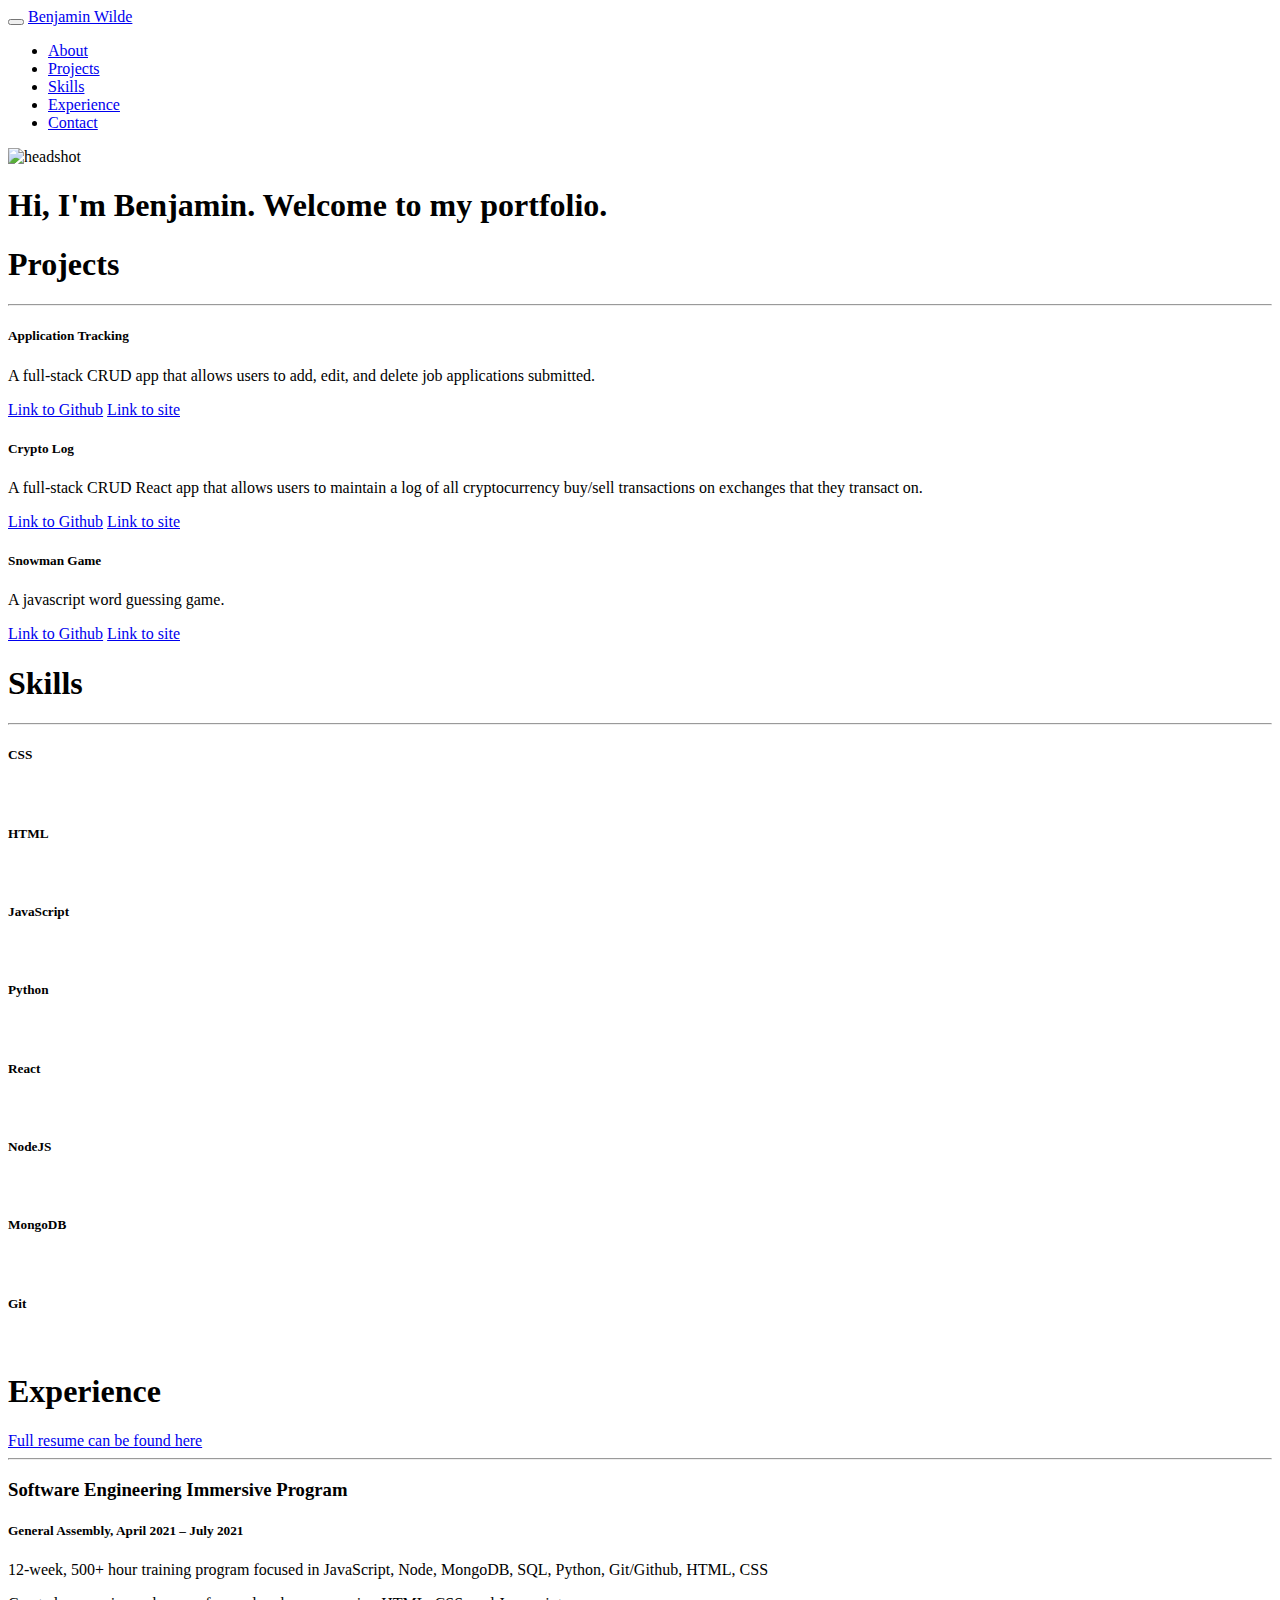
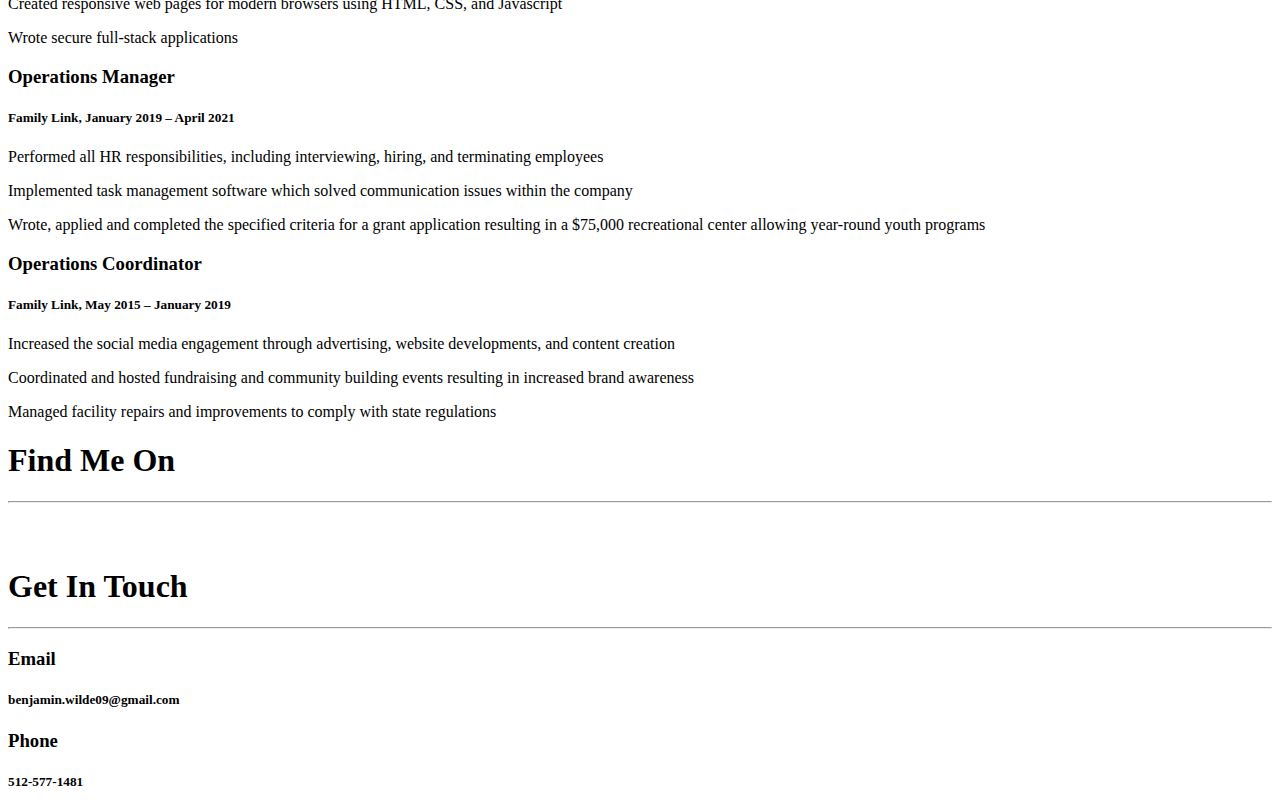
==== portfolio/index.html @ c8e0221e "majority of content added" ====
<!DOCTYPE html>
<html lang="en">
<head>
    <meta charset="UTF-8">
    <meta http-equiv="X-UA-Compatible" content="IE=edge">
    <meta name="viewport" content="width=device-width, initial-scale=1.0">
    <script src="https://code.jquery.com/jquery-3.3.1.slim.min.js" integrity="sha384-q8i/X+965DzO0rT7abK41JStQIAqVgRVzpbzo5smXKp4YfRvH+8abtTE1Pi6jizo" crossorigin="anonymous"></script>
    <script src="https://cdnjs.cloudflare.com/ajax/libs/popper.js/1.14.7/umd/popper.min.js" integrity="sha384-UO2eT0CpHqdSJQ6hJty5KVphtPhzWj9WO1clHTMGa3JDZwrnQq4sF86dIHNDz0W1" crossorigin="anonymous"></script>
    <script src="https://stackpath.bootstrapcdn.com/bootstrap/4.3.1/js/bootstrap.min.js" integrity="sha384-JjSmVgyd0p3pXB1rRibZUAYoIIy6OrQ6VrjIEaFf/nJGzIxFDsf4x0xIM+B07jRM" crossorigin="anonymous"></script>
    <link rel="stylesheet" href="https://stackpath.bootstrapcdn.com/bootstrap/4.1.3/css/bootstrap.min.css" integrity="sha384-MCw98/SFnGE8fJT3GXwEOngsV7Zt27NXFoaoApmYm81iuXoPkFOJwJ8ERdknLPMO" crossorigin="anonymous">
    <link rel="stylesheet" href="/css/main.css">
    <link rel="stylesheet" href="https://cdn.jsdelivr.net/gh/devicons/devicon@v2.12.0/devicon.min.css">

    <title>Benjamin Wilde Portfolio</title>

</head>
<body>
    <div class="container-fluid p-0"></div>
        
        <nav class="navbar navbar-expand-md navbar-dark bg-dark sticky-top">

            <button class="navbar-toggler" data-toggle="collapse" data-target="#collapse_target">
                <span class="navbar-toggler-icon"></span>
            </button>

            <a href="#" class="navbar-brand">Benjamin Wilde</a>
            <div class="collapse navbar-collapse" id="collapse_target">
                <ul class="navbar-nav">
                    <li class="nav-item">
                        <a class="nav-link" href="#">About</a>
                    </li>
                    <li class="nav-item">
                        <a class="nav-link" href="#">Projects</a>
                    </li>
                    <li class="nav-item">
                        <a class="nav-link" href="#">Skills</a>
                    </li>       
                    <li class="nav-item">
                        <a class="nav-link" href="#">Experience</a>
                    </li>    
                    <li class="nav-item">
                        <a class="nav-link" href="#">Contact</a>
                    </li>               
                </ul>
            </div>
            
        </nav>
        <div class="header jumbotron">
            <img class="headshot img-fluid" src="https://i.ibb.co/wpBphW6/IMG-5333.png" alt="headshot" />
            <h1>Hi, I'm Benjamin. Welcome to my portfolio.</h1>
        </div>
        <div class="main">
            <div class="projects jumbotron">
                <h1 class="display-4">Projects</h1>
                <hr class="my-4">
                <div class="row">
                    <div class="col">
                        <h5>Application Tracking</h5>
                        <p>A full-stack CRUD app that allows users to add, edit, and delete job applications submitted.</p> 
                        <a href="https://github.com/benjaminwilde01/application-logger">Link to Github</a>
                        <a href="https://application-log.herokuapp.com/">Link to site</a>
                    </div>
                    <div class="col">
                        <h5>Crypto Log</h5>
                        <p>A full-stack CRUD React app that allows users to maintain a log of all cryptocurrency buy/sell transactions on exchanges that they transact on.</p>
                        <a href="https://github.com/benjaminwilde01/cryptolog_frontend">Link to Github</a>
                        <a href="https://cryptolog-frontend.herokuapp.com/">Link to site</a>
                    </div>
                    <div class="col">
                        <h5>Snowman Game</h5>
                        <p>A javascript word guessing game.</p> 
                        <a href="https://github.com/benjaminwilde01/benjaminwilde01.github.io/tree/main/snowman-project">Link to Github</a>
                        <a href="https://benjaminwilde01.github.io/snowman-project/">Link to site</a>
                    </div>
                </div>
            </div>
            <div class="skills jumbotron card">
                <h1 class="display-4">Skills</h1>
                <hr class="my-4">
                <div class="card-deck">
                    <div class="card">
                      <div class="card-body">
                        <h5 class="card-title">CSS</h5>
                        <img src="/images/css3-original-wordmark.svg" alt="">
                      </div>
                    </div>
                    <div class="card">
                      <div class="card-body">
                        <h5 class="card-title">HTML</h5>
                        <img src="/images/html5-original-wordmark.svg" alt="">
                      </div>
                    </div>
                    <div class="card">
                      <div class="card-body">
                        <h5 class="card-title">JavaScript</h5>
                        <img src="/images/javascript-original.svg" alt="">
                      </div>
                    </div>
                    <div class="card">
                        <div class="card-body">
                          <h5 class="card-title">Python</h5>
                          <img src="/images/python-original-wordmark.svg" alt="">
                        </div>    
                    </div>
                    <div class="card">
                        <div class="card-body">
                          <h5 class="card-title">React</h5>
                          <img src="/images/react-original-wordmark.svg" alt="">
                        </div>
                    </div>
                    <div class="card">
                        <div class="card-body">
                          <h5 class="card-title">NodeJS</h5>
                          <img src="/images/nodejs-original-wordmark.svg" alt="">
                        </div>
                    </div>
                    <div class="card">
                        <div class="card-body">
                          <h5 class="card-title">MongoDB</h5>
                          <img src="/images/mongodb-original-wordmark.svg" alt="">
                        </div>
                    </div>
                    <div class="card">
                        <div class="card-body">
                          <h5 class="card-title">Git</h5>
                          <img src="/images/git-original-wordmark.svg" alt="">
                        </div>
                    </div>
                </div>
              </div>
            </div>
            <div class="resume jumbotron">
                <h1 class="display-4">Experience</h1>
                <a href="https://docs.google.com/document/d/e/2PACX-1vTeGY0qWVlQSpxDHQ1iliQpI2ZgvVaUYCv6puVXM-5nTnV9jW1PIxCT_730iiX_w5HFWIU5w8dcYHte/pub">Full resume can be found here</a>

                <hr class="my-4">
                <div class="row">
                    <div class="col">
                        <h3>Software Engineering Immersive Program</h3>
                        <h5>General Assembly, April 2021 – July 2021</h5>
                        <p>12-week, 500+ hour training program focused in JavaScript, Node, MongoDB, SQL, Python,
                        Git/Github, HTML, CSS</p>
                        <p>Created responsive web pages for modern browsers using HTML, CSS, and Javascript</p>
                        <p>Wrote secure full-stack applications</p>
                    </div>
                    <div class="col">
                        <h3>Operations Manager</h3>
                        <h5>Family Link, January 2019 – April 2021</h5>
                        <p>Performed all HR responsibilities, including interviewing, hiring, and terminating
                        employees</p>
                        <p>Implemented task management software which solved communication issues within the
                        company</p>
                        <p>Wrote, applied and completed the specified criteria for a grant application resulting in a
                        $75,000 recreational center allowing year-round youth programs</p>
                    </div>
                    <div class="col">
                        <h3>Operations Coordinator</h3>
                        <h5>Family Link, May 2015 – January 2019</h5>
                        <p>Increased the social media engagement through advertising, website developments, and content
                        creation</p>
                        <p>Coordinated and hosted fundraising and community building events resulting in increased brand
                        awareness</p>
                        <p>Managed facility repairs and improvements to comply with state regulations</p>
                    </div>
                </div>
            </div>
            <div class="find-me jumbotron">
                <h1 class="display-4">Find Me On</h1>
                <hr class="my-4">
                <div class="row" style="width: 50%;">
                    <div class="col">
                      <div class="card-body" style="width: 100%;">
                            <a href="https://www.linkedin.com/in/benjamin-wilde/"><img src="/images/linkedin-original-wordmark.svg" alt=""></a>
                      </div>
                    </div>
                    <div class="col">
                        <div class="card-body" style="width: 100%;">
                              <a href="https://github.com/benjaminwilde01"><img src="/images/github-original-wordmark.svg" alt=""></a>
                        </div>
                    </div>
                </div>
            </div>
            <div class="resume jumbotron">
                <h1 class="display-4">Get In Touch</h1>
                <hr class="my-4">
                <div class="row">
                    <div class="col">
                        <h3>Email</h3>
                        <h5>benjamin.wilde09@gmail.com</h5>
                    </div>
                    <div class="col">
                        <h3>Phone</h3>
                        <h5>512-577-1481</h5>
                </div>
            </div>
        </div>
        
    </div>
    
</body>
</html>
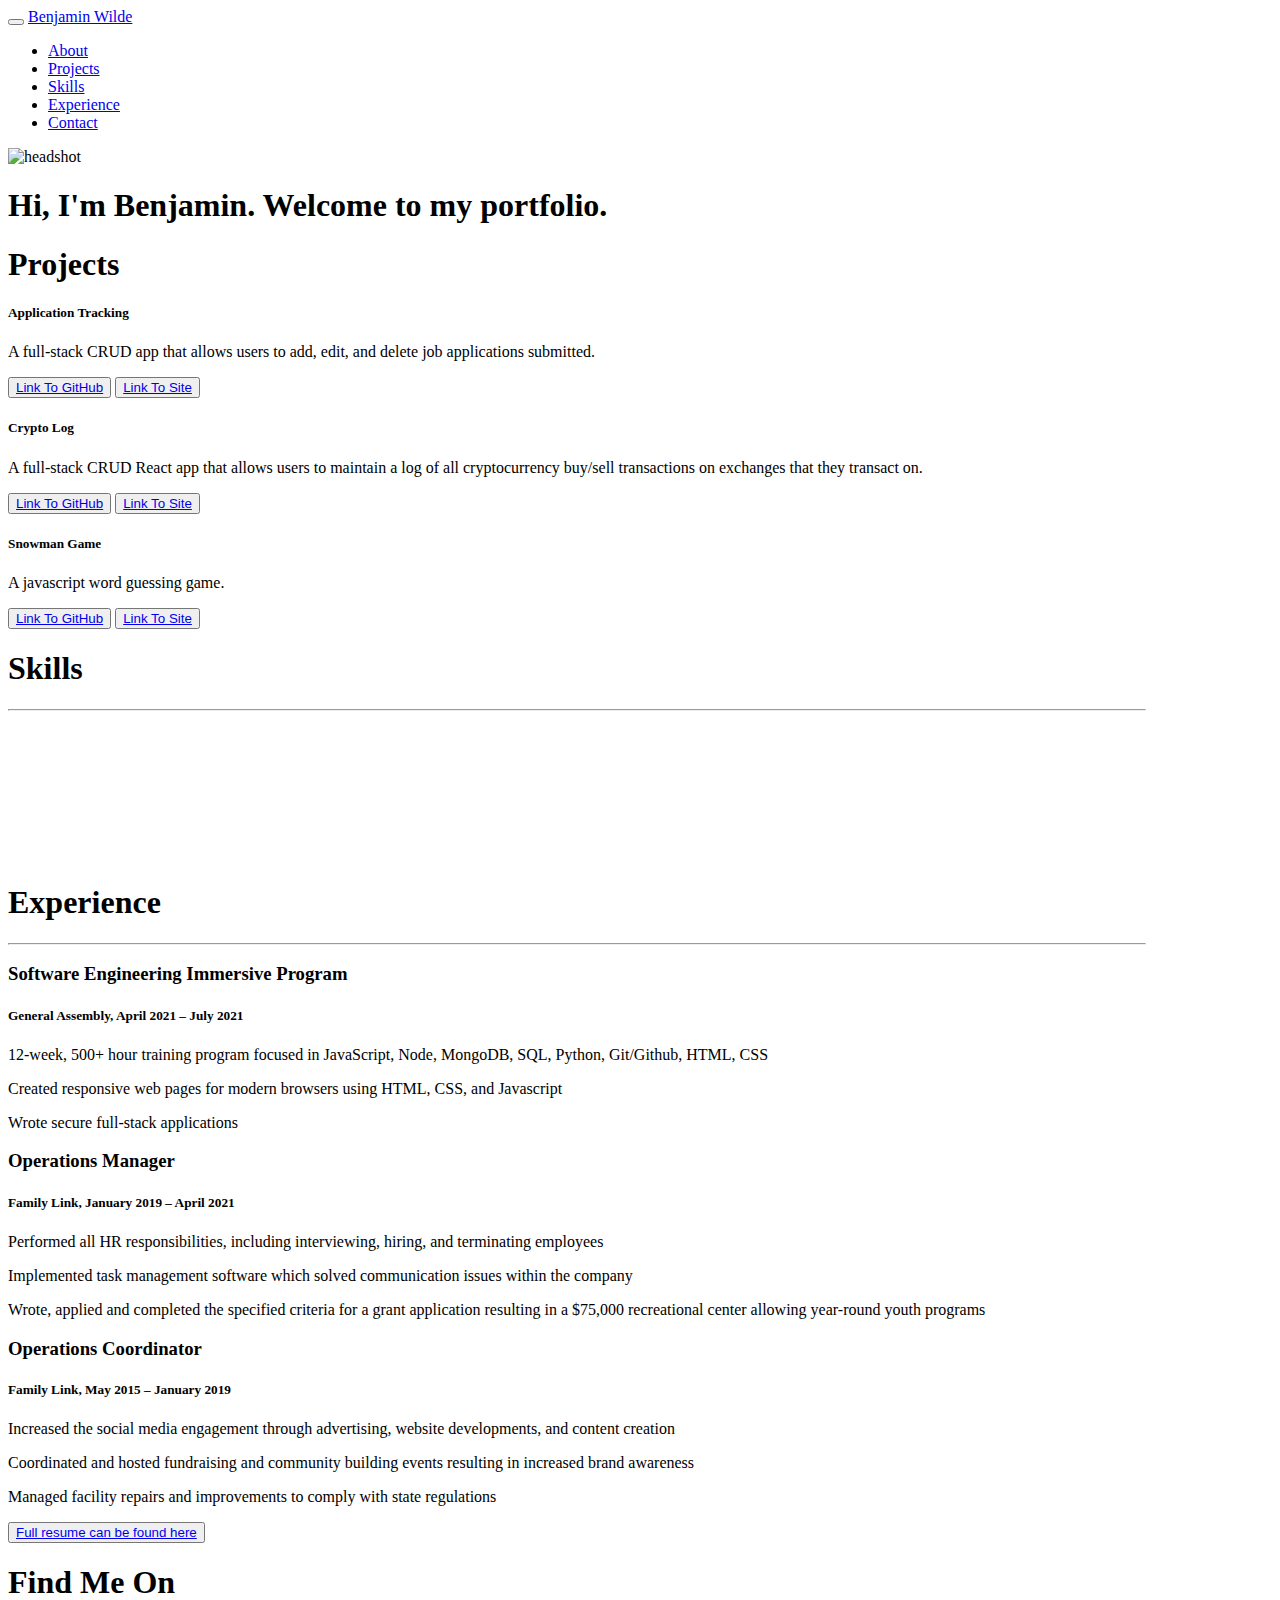
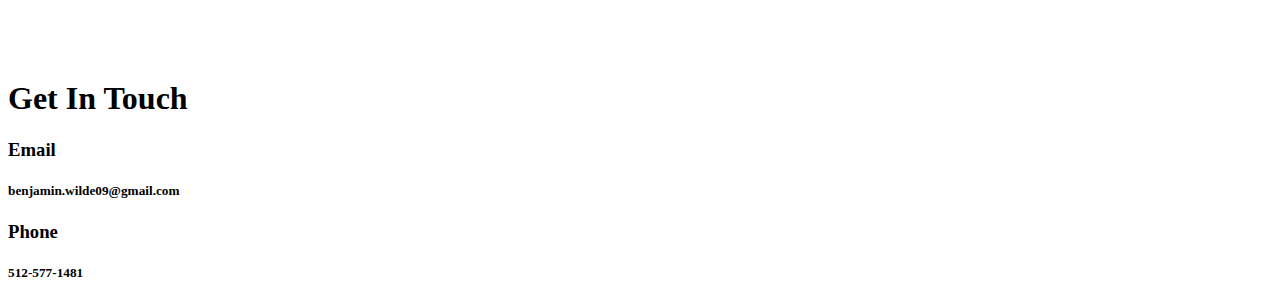
==== commit 9f518c25: "more content added" ====
--- a/portfolio/index.html
+++ b/portfolio/index.html
@@ -15,7 +15,7 @@
 
 </head>
 <body>
-    <div class="container-fluid p-0"></div>
+    <div class="main d-flex container-fluid p-0"></div>
         
         <nav class="navbar navbar-expand-md navbar-dark bg-dark sticky-top">
 
@@ -45,94 +45,121 @@
             </div>
             
         </nav>
-        <div class="header jumbotron">
-            <img class="headshot img-fluid" src="https://i.ibb.co/wpBphW6/IMG-5333.png" alt="headshot" />
-            <h1>Hi, I'm Benjamin. Welcome to my portfolio.</h1>
+        <div class="d-flex header jumbotron" style="width: 90%;">
+            <img class="d-flex headshot img-responsive" src="https://i.ibb.co/wpBphW6/IMG-5333.png" alt="headshot" />
+            <h1 class="intro">Hi, I'm Benjamin. Welcome to my portfolio.</h1>
         </div>
-        <div class="main">
-            <div class="projects jumbotron">
+        
+        <div class="d-flex body" style="width: 90%;">
+            <div class="d-flex projects jumbotron card" style="width: 100%;">
                 <h1 class="display-4">Projects</h1>
-                <hr class="my-4">
-                <div class="row">
-                    <div class="col">
-                        <h5>Application Tracking</h5>
-                        <p>A full-stack CRUD app that allows users to add, edit, and delete job applications submitted.</p> 
-                        <a href="https://github.com/benjaminwilde01/application-logger">Link to Github</a>
-                        <a href="https://application-log.herokuapp.com/">Link to site</a>
-                    </div>
-                    <div class="col">
-                        <h5>Crypto Log</h5>
-                        <p>A full-stack CRUD React app that allows users to maintain a log of all cryptocurrency buy/sell transactions on exchanges that they transact on.</p>
-                        <a href="https://github.com/benjaminwilde01/cryptolog_frontend">Link to Github</a>
-                        <a href="https://cryptolog-frontend.herokuapp.com/">Link to site</a>
-                    </div>
-                    <div class="col">
-                        <h5>Snowman Game</h5>
-                        <p>A javascript word guessing game.</p> 
-                        <a href="https://github.com/benjaminwilde01/benjaminwilde01.github.io/tree/main/snowman-project">Link to Github</a>
-                        <a href="https://benjaminwilde01.github.io/snowman-project/">Link to site</a>
-                    </div>
-                </div>
-            </div>
-            <div class="skills jumbotron card">
+                <div class="d-flex cards card-deck">
+                    <div class="row justify-content-md-center">
+                        <div class="col">
+                            <div class="card">
+                                <div class="card-body">
+                                    <h5 class="card-title centered-text">Application Tracking</h5>
+                                    <p class="card-text">A full-stack CRUD app that allows users to add, edit, and delete job applications submitted.</p> 
+                                    <div class="buttons">
+                                        <button class="project-btn btn btn-dark"><a href="https://github.com/benjaminwilde01/application-logger">Link To GitHub</a></button>
+                                        <button class="project-btn btn btn-dark"><a href="https://application-log.herokuapp.com/">Link To Site</a></button>
+                                    </div>
+                                </div>
+                            </div>
+                        </div>
+                        <div class="col">
+                            <div class="card">
+                                <div class="card-body">
+                                    <h5 class="card-title centered-text">Crypto Log</h5>
+                                    <p class="card-text">A full-stack CRUD React app that allows users to maintain a log of all cryptocurrency buy/sell transactions on exchanges that they transact on.</p>
+                                    <div class="buttons">
+                                        <button class="project-btn btn btn-dark"><a href="https://github.com/benjaminwilde01/cryptolog_frontend">Link To GitHub</a></button>
+                                        <button class="project-btn btn btn-dark"><a href="https://cryptolog-frontend.herokuapp.com/">Link To Site</a></button>
+                                    </div>   
+                                </div>
+                            </div>
+                        </div>
+                        <div class="col">
+                            <div class="card">
+                                <div class="card-body">
+                                    <h5 class="card-title centered-text">Snowman Game</h5>
+                                    <p class="card-text">A javascript word guessing game.</p>
+                                    <div class="buttons">
+                                        <button class="project-btn btn btn-dark"><a href="https://github.com/benjaminwilde01/benjaminwilde01.github.io/tree/main/snowman-project">Link To GitHub</a></button>
+                                        <button class="project-btn btn btn-dark"><a href="https://benjaminwilde01.github.io/snowman-project/">Link To Site</a></button>
+                                    </div>
+                                </div>
+                            </div>
+                        </div>  
+                    </div>      
+                </div> 
+            </div>
+            <div class="skills jumbotron card" style="width: 100%;">
                 <h1 class="display-4">Skills</h1>
                 <hr class="my-4">
-                <div class="card-deck">
-                    <div class="card">
-                      <div class="card-body">
-                        <h5 class="card-title">CSS</h5>
-                        <img src="/images/css3-original-wordmark.svg" alt="">
-                      </div>
-                    </div>
-                    <div class="card">
-                      <div class="card-body">
-                        <h5 class="card-title">HTML</h5>
-                        <img src="/images/html5-original-wordmark.svg" alt="">
-                      </div>
-                    </div>
-                    <div class="card">
-                      <div class="card-body">
-                        <h5 class="card-title">JavaScript</h5>
-                        <img src="/images/javascript-original.svg" alt="">
-                      </div>
-                    </div>
-                    <div class="card">
-                        <div class="card-body">
-                          <h5 class="card-title">Python</h5>
-                          <img src="/images/python-original-wordmark.svg" alt="">
-                        </div>    
-                    </div>
-                    <div class="card">
-                        <div class="card-body">
-                          <h5 class="card-title">React</h5>
-                          <img src="/images/react-original-wordmark.svg" alt="">
-                        </div>
-                    </div>
-                    <div class="card">
-                        <div class="card-body">
-                          <h5 class="card-title">NodeJS</h5>
-                          <img src="/images/nodejs-original-wordmark.svg" alt="">
-                        </div>
-                    </div>
-                    <div class="card">
-                        <div class="card-body">
-                          <h5 class="card-title">MongoDB</h5>
-                          <img src="/images/mongodb-original-wordmark.svg" alt="">
-                        </div>
-                    </div>
-                    <div class="card">
-                        <div class="card-body">
-                          <h5 class="card-title">Git</h5>
-                          <img src="/images/git-original-wordmark.svg" alt="">
-                        </div>
-                    </div>
-                </div>
-              </div>
-            </div>
-            <div class="resume jumbotron">
+                    <div class="card-deck">
+                        <div class="d-flex row skill-cards">
+                            <div class="col-sm-3">
+                                <div class="card">
+                                    <div class="card-body">
+                                    <img src="/images/css3-original-wordmark.svg" alt="">
+                                    </div>
+                                </div>
+                            </div>
+                            <div class="col-sm-3">
+                                <div class="card">
+                                    <div class="card-body">
+                                        <img src="/images/html5-original-wordmark.svg" alt="">
+                                    </div>
+                                </div>
+                            </div>
+                            <div class="col-sm-3">
+                                <div class="card">
+                                    <div class="card-body">
+                                        <img src="/images/javascript-original.svg" alt="">
+                                    </div>
+                                </div>
+                            </div>  
+                            <div class="col-sm-3">
+                                <div class="card">
+                                    <div class="card-body">
+                                        <img src="/images/python-original-wordmark.svg" alt="">
+                                    </div>    
+                                </div>
+                            </div>   
+                            <div class="col-sm-3">
+                                <div class="card">
+                                    <div class="card-body">
+                                        <img src="/images/react-original-wordmark.svg" alt="">
+                                    </div>
+                                </div>
+                            </div>
+                            <div class="col-sm-3">
+                                <div class="card">
+                                    <div class="card-body">
+                                        <img src="/images/nodejs-original-wordmark.svg" alt="">
+                                    </div>
+                                </div>
+                            </div>
+                            <div class="col-sm-3">
+                                <div class="card">
+                                    <div class="card-body">
+                                        <img src="/images/mongodb-original-wordmark.svg" alt="">
+                                    </div>
+                                </div>
+                            </div>  
+                            <div class="col-sm-3">
+                                <div class="card">
+                                    <div class="card-body">
+                                        <img src="/images/git-original-wordmark.svg" alt="">
+                                    </div>
+                                </div>
+                            </div> 
+                        </div> 
+                    </div> 
+            </div>
+            <div class="d-flex experience jumbotron">
                 <h1 class="display-4">Experience</h1>
-                <a href="https://docs.google.com/document/d/e/2PACX-1vTeGY0qWVlQSpxDHQ1iliQpI2ZgvVaUYCv6puVXM-5nTnV9jW1PIxCT_730iiX_w5HFWIU5w8dcYHte/pub">Full resume can be found here</a>
-
                 <hr class="my-4">
                 <div class="row">
                     <div class="col">
@@ -163,11 +190,11 @@
                         <p>Managed facility repairs and improvements to comply with state regulations</p>
                     </div>
                 </div>
-            </div>
-            <div class="find-me jumbotron">
+                <button class="project-btn btn btn-dark"><a href="https://docs.google.com/document/d/e/2PACX-1vTeGY0qWVlQSpxDHQ1iliQpI2ZgvVaUYCv6puVXM-5nTnV9jW1PIxCT_730iiX_w5HFWIU5w8dcYHte/pub">Full resume can be found here</a></button>
+            </div>
+            <div class="find-me jumbotron" style="width: 100%;">
                 <h1 class="display-4">Find Me On</h1>
-                <hr class="my-4">
-                <div class="row" style="width: 50%;">
+                <div class="contact-images row">
                     <div class="col">
                       <div class="card-body" style="width: 100%;">
                             <a href="https://www.linkedin.com/in/benjamin-wilde/"><img src="/images/linkedin-original-wordmark.svg" alt=""></a>
@@ -180,9 +207,8 @@
                     </div>
                 </div>
             </div>
-            <div class="resume jumbotron">
+            <div class="get-in-touch jumbotron" style="width: 100%;">
                 <h1 class="display-4">Get In Touch</h1>
-                <hr class="my-4">
                 <div class="row">
                     <div class="col">
                         <h3>Email</h3>
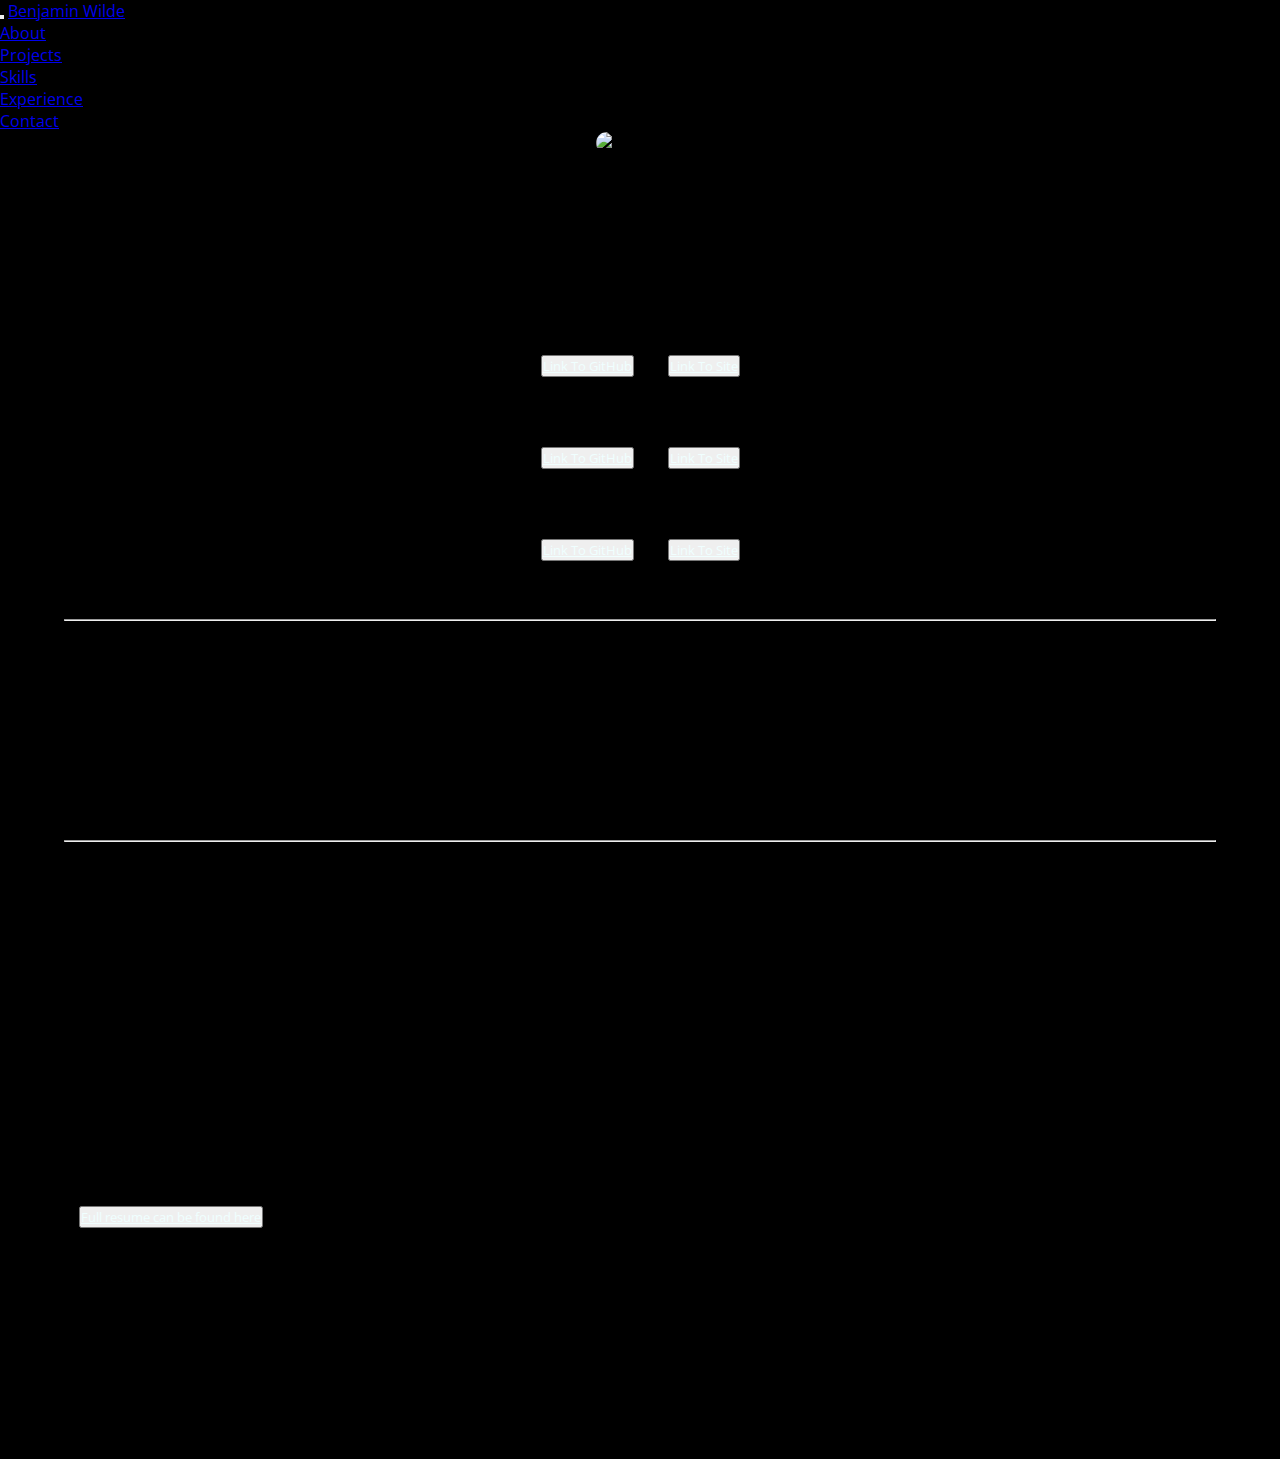
==== commit bae10cd1: "fixed css path" ====
--- a/portfolio/index.html
+++ b/portfolio/index.html
@@ -8,8 +8,11 @@
     <script src="https://cdnjs.cloudflare.com/ajax/libs/popper.js/1.14.7/umd/popper.min.js" integrity="sha384-UO2eT0CpHqdSJQ6hJty5KVphtPhzWj9WO1clHTMGa3JDZwrnQq4sF86dIHNDz0W1" crossorigin="anonymous"></script>
     <script src="https://stackpath.bootstrapcdn.com/bootstrap/4.3.1/js/bootstrap.min.js" integrity="sha384-JjSmVgyd0p3pXB1rRibZUAYoIIy6OrQ6VrjIEaFf/nJGzIxFDsf4x0xIM+B07jRM" crossorigin="anonymous"></script>
     <link rel="stylesheet" href="https://stackpath.bootstrapcdn.com/bootstrap/4.1.3/css/bootstrap.min.css" integrity="sha384-MCw98/SFnGE8fJT3GXwEOngsV7Zt27NXFoaoApmYm81iuXoPkFOJwJ8ERdknLPMO" crossorigin="anonymous">
-    <link rel="stylesheet" href="/css/main.css">
+    <link rel="stylesheet" href="css/main.css">
     <link rel="stylesheet" href="https://cdn.jsdelivr.net/gh/devicons/devicon@v2.12.0/devicon.min.css">
+    <link rel="preconnect" href="https://fonts.googleapis.com">
+    <link rel="preconnect" href="https://fonts.gstatic.com" crossorigin>
+    <link href="https://fonts.googleapis.com/css2?family=Open+Sans:ital,wght@0,400;0,700;1,600&display=swap" rel="stylesheet">
 
     <title>Benjamin Wilde Portfolio</title>
 
@@ -17,7 +20,7 @@
 <body>
     <div class="main d-flex container-fluid p-0"></div>
         
-        <nav class="navbar navbar-expand-md navbar-dark bg-dark sticky-top">
+        <nav class="navbar navbar-expand-md navbar-light bg-light sticky-top">
 
             <button class="navbar-toggler" data-toggle="collapse" data-target="#collapse_target">
                 <span class="navbar-toggler-icon"></span>
--- a/portfolio/css/main.css
+++ b/portfolio/css/main.css
@@ -0,0 +1,112 @@
+* {
+    margin: 0;
+    padding: 0;
+    font-family: 'Open Sans', sans-serif;
+    
+}
+
+body {
+    background-color: black;
+}
+
+.main {
+    width: 100%;
+}
+
+.navbar {
+    width: 100%;
+    color: black;
+}
+
+/* .jumbotron {
+    margin-bottom: 0px;
+} */
+
+.intro {
+    padding-top: 60px;
+}
+
+.headshot {
+    width: 20%;
+    justify-content: center;
+    border-radius: 32px;
+}
+
+.header {
+    flex-direction: column;
+    text-align: center;
+    margin-left: auto;
+    margin-right: auto;
+    align-items: center;
+}
+
+.body {
+    flex-direction: column;
+    /* text-align: center; */
+    margin-left: auto;
+    margin-right: auto;
+    align-items: center;
+}
+
+.experience {
+    flex-direction: column;
+    margin-left: auto;
+    margin-right: auto;
+    align-items: center;
+}
+
+.skills {
+    flex-direction: column;
+    margin-left: auto;
+    margin-right: auto;
+    align-items: center;
+}
+
+.projects {
+    flex-direction: column;
+    margin-left: auto;
+    margin-right: auto;
+    align-items: center;
+}
+
+.buttons {
+    text-align: center;
+}
+
+.project-btn {
+    display: inline-block;
+    color: azure;
+    margin: 15px;
+}
+
+.project-btn a {
+    color: azure;
+    /* width: 20%; */
+}
+
+.centered-text {
+    text-align: center;
+    font-weight: bold;
+}
+
+.find-me {
+    text-align: center;
+    flex-direction: column;
+    margin-left: auto;
+    margin-right: auto;
+    align-items: center;
+}
+
+.contact-images {
+    margin-left: auto;
+    margin-right: auto;
+    align-items: center;
+}
+
+.get-in-touch {
+    text-align: center;
+    flex-direction: column;
+    margin-left: auto;
+    margin-right: auto;
+    align-items: center;
+}
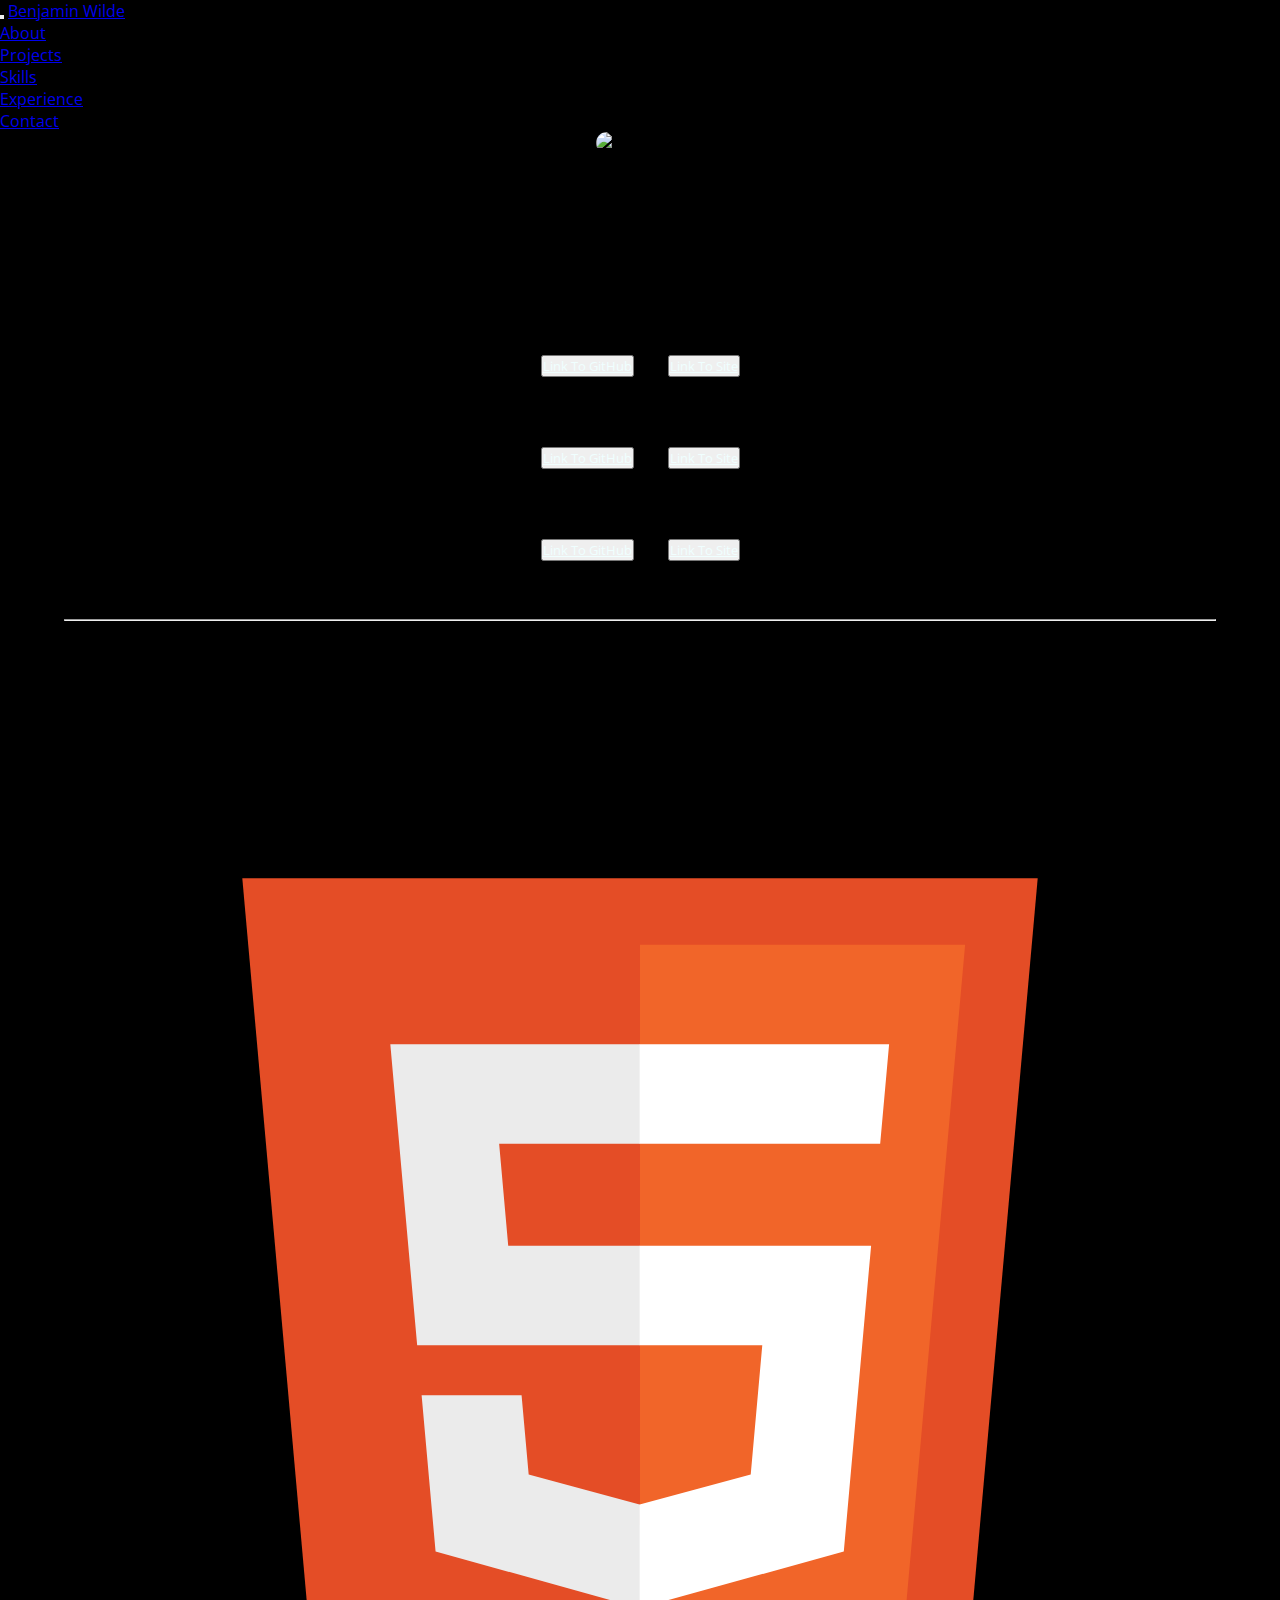
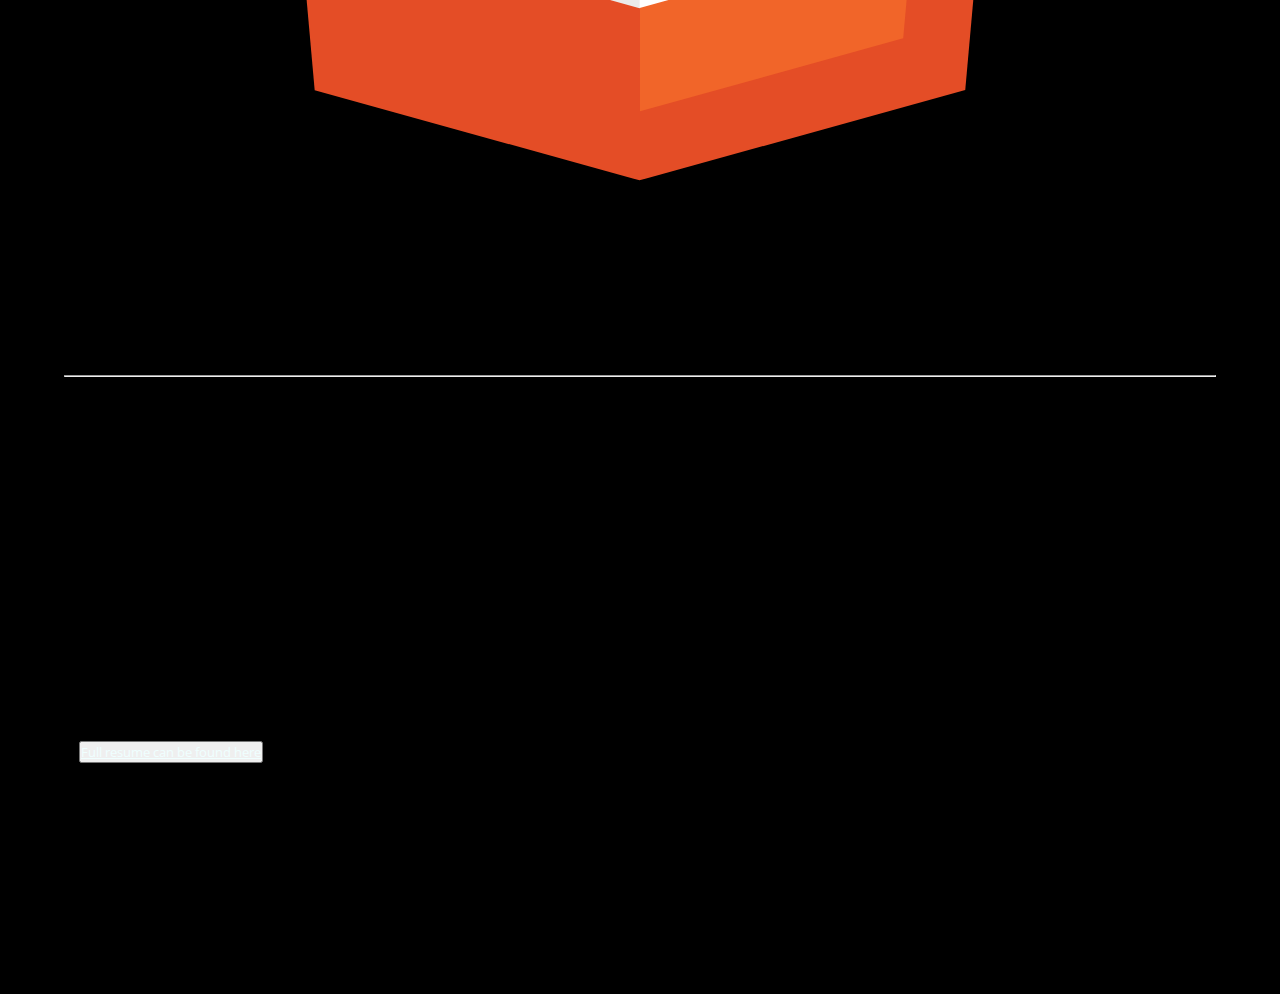
==== commit 54a70698: "fixed image path" ====
--- a/portfolio/index.html
+++ b/portfolio/index.html
@@ -112,7 +112,7 @@
                             <div class="col-sm-3">
                                 <div class="card">
                                     <div class="card-body">
-                                        <img src="/images/html5-original-wordmark.svg" alt="">
+                                        <img src="images/html5-original-wordmark.svg" alt="">
                                     </div>
                                 </div>
                             </div>
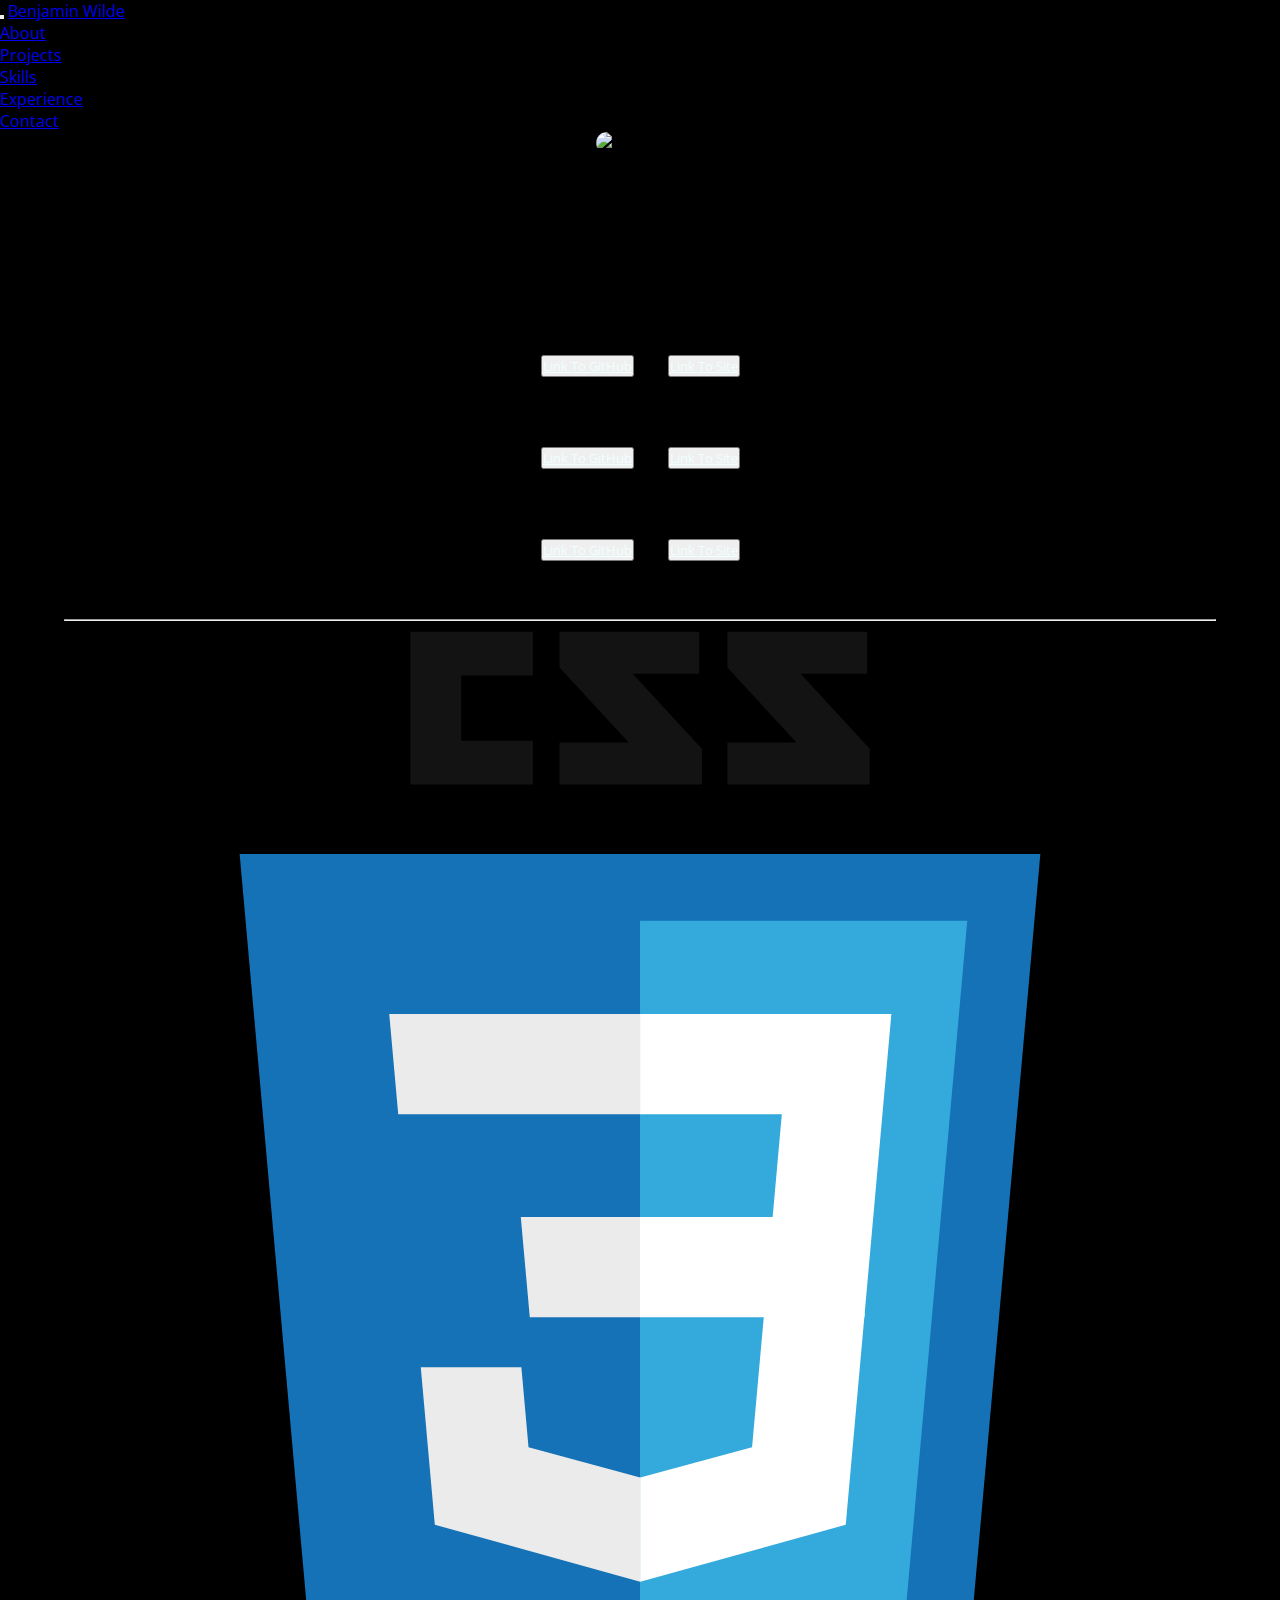
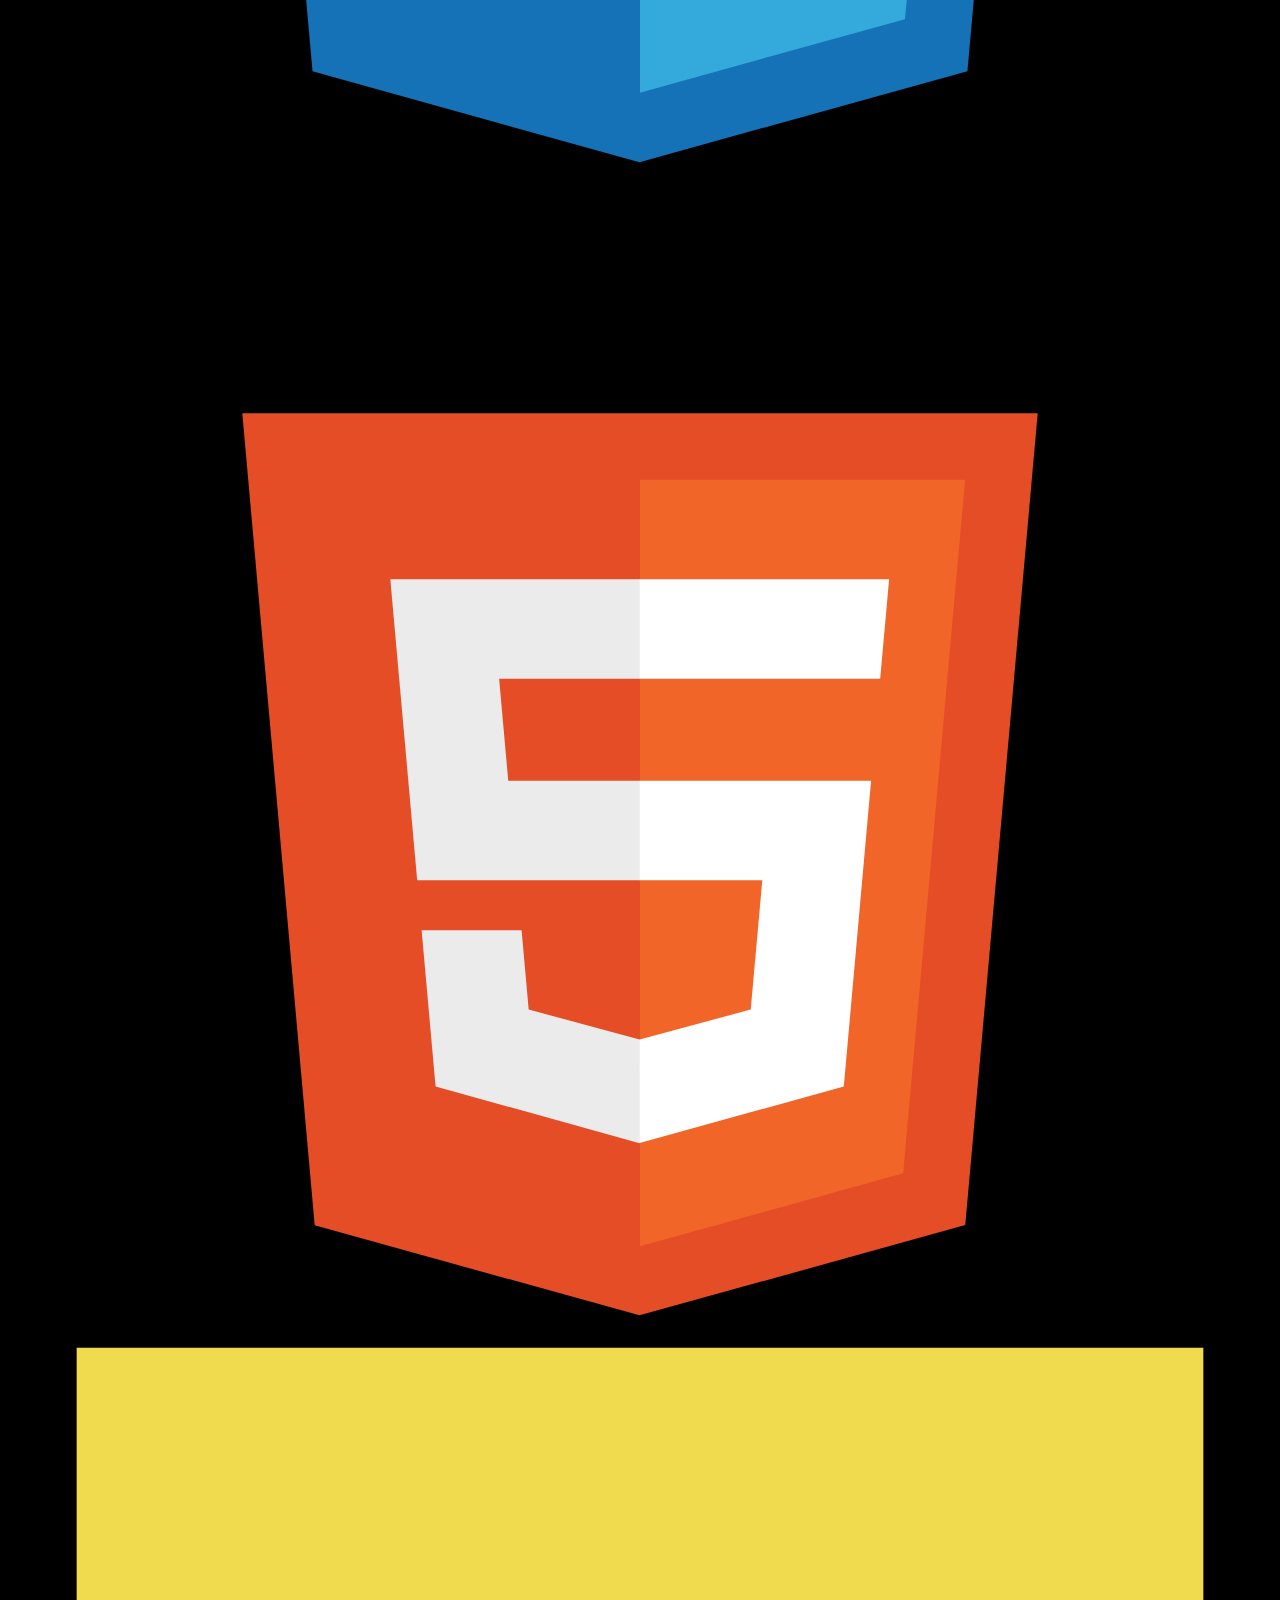
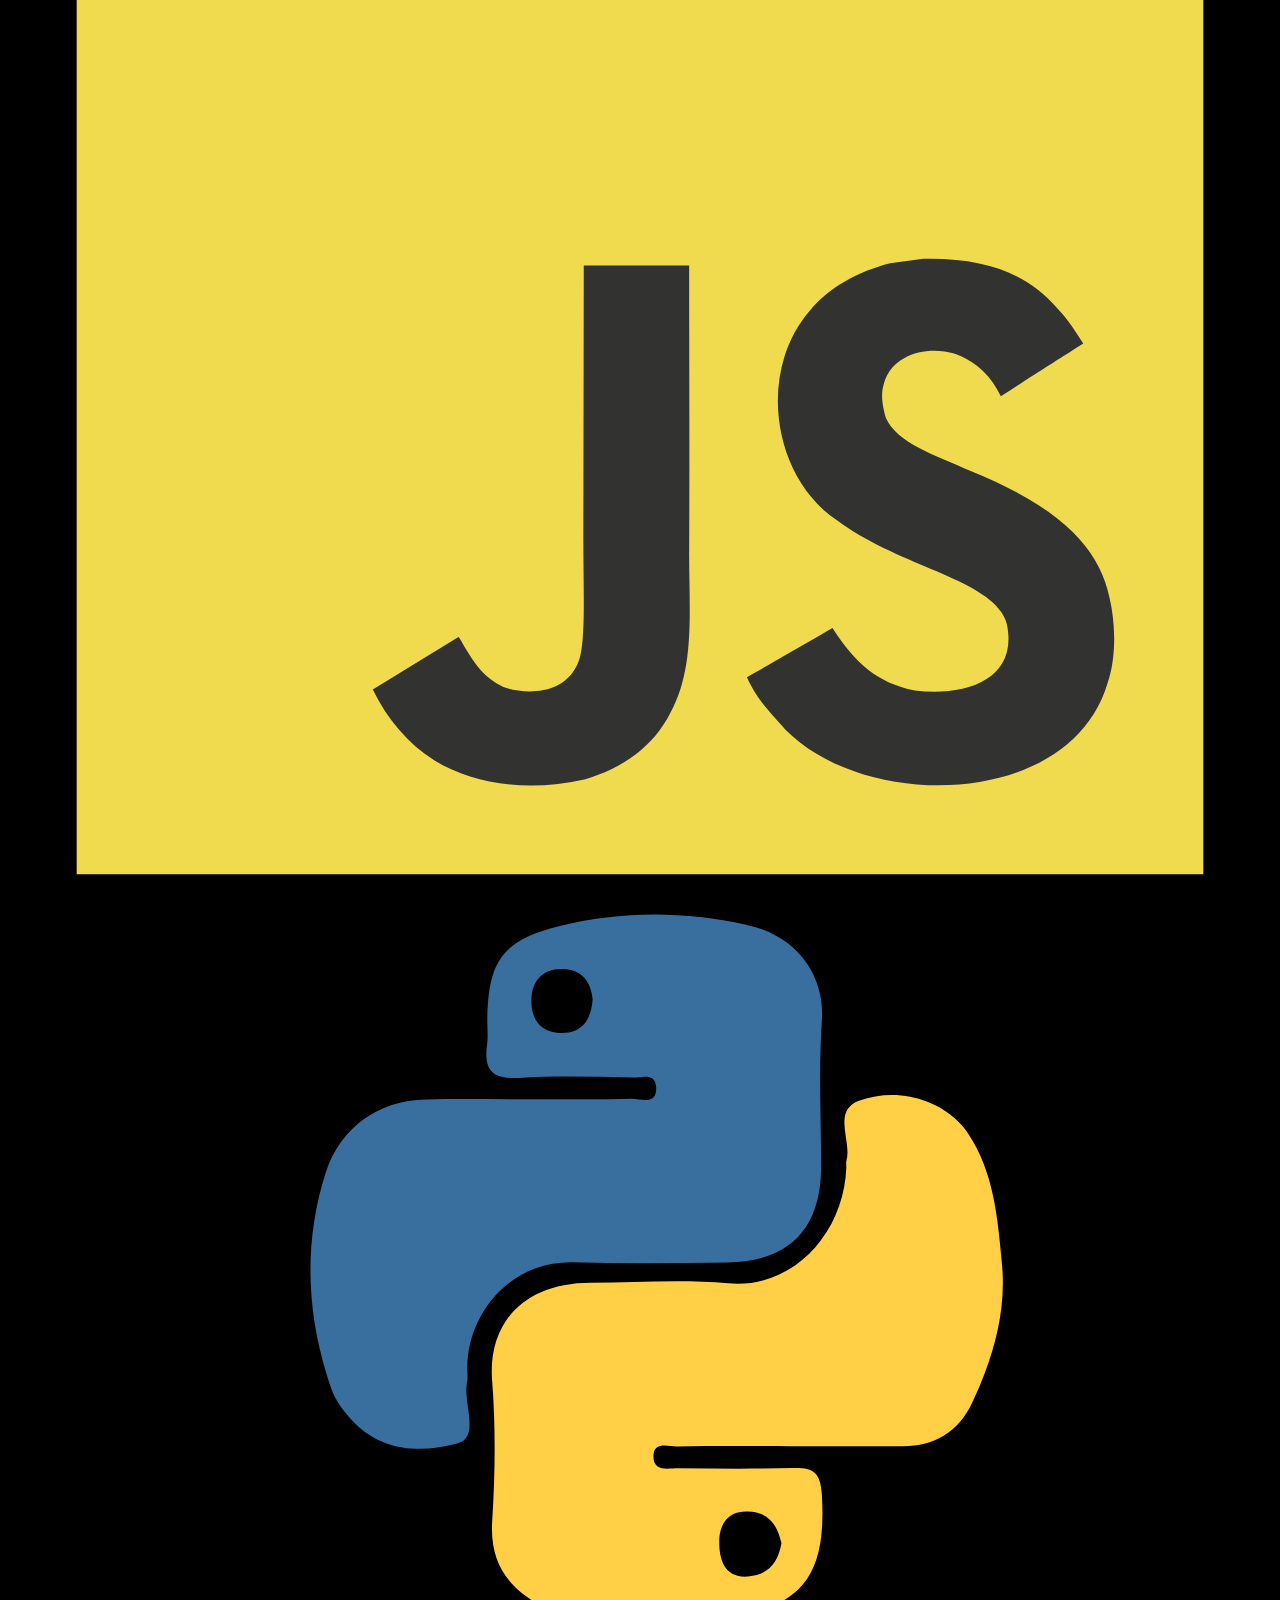
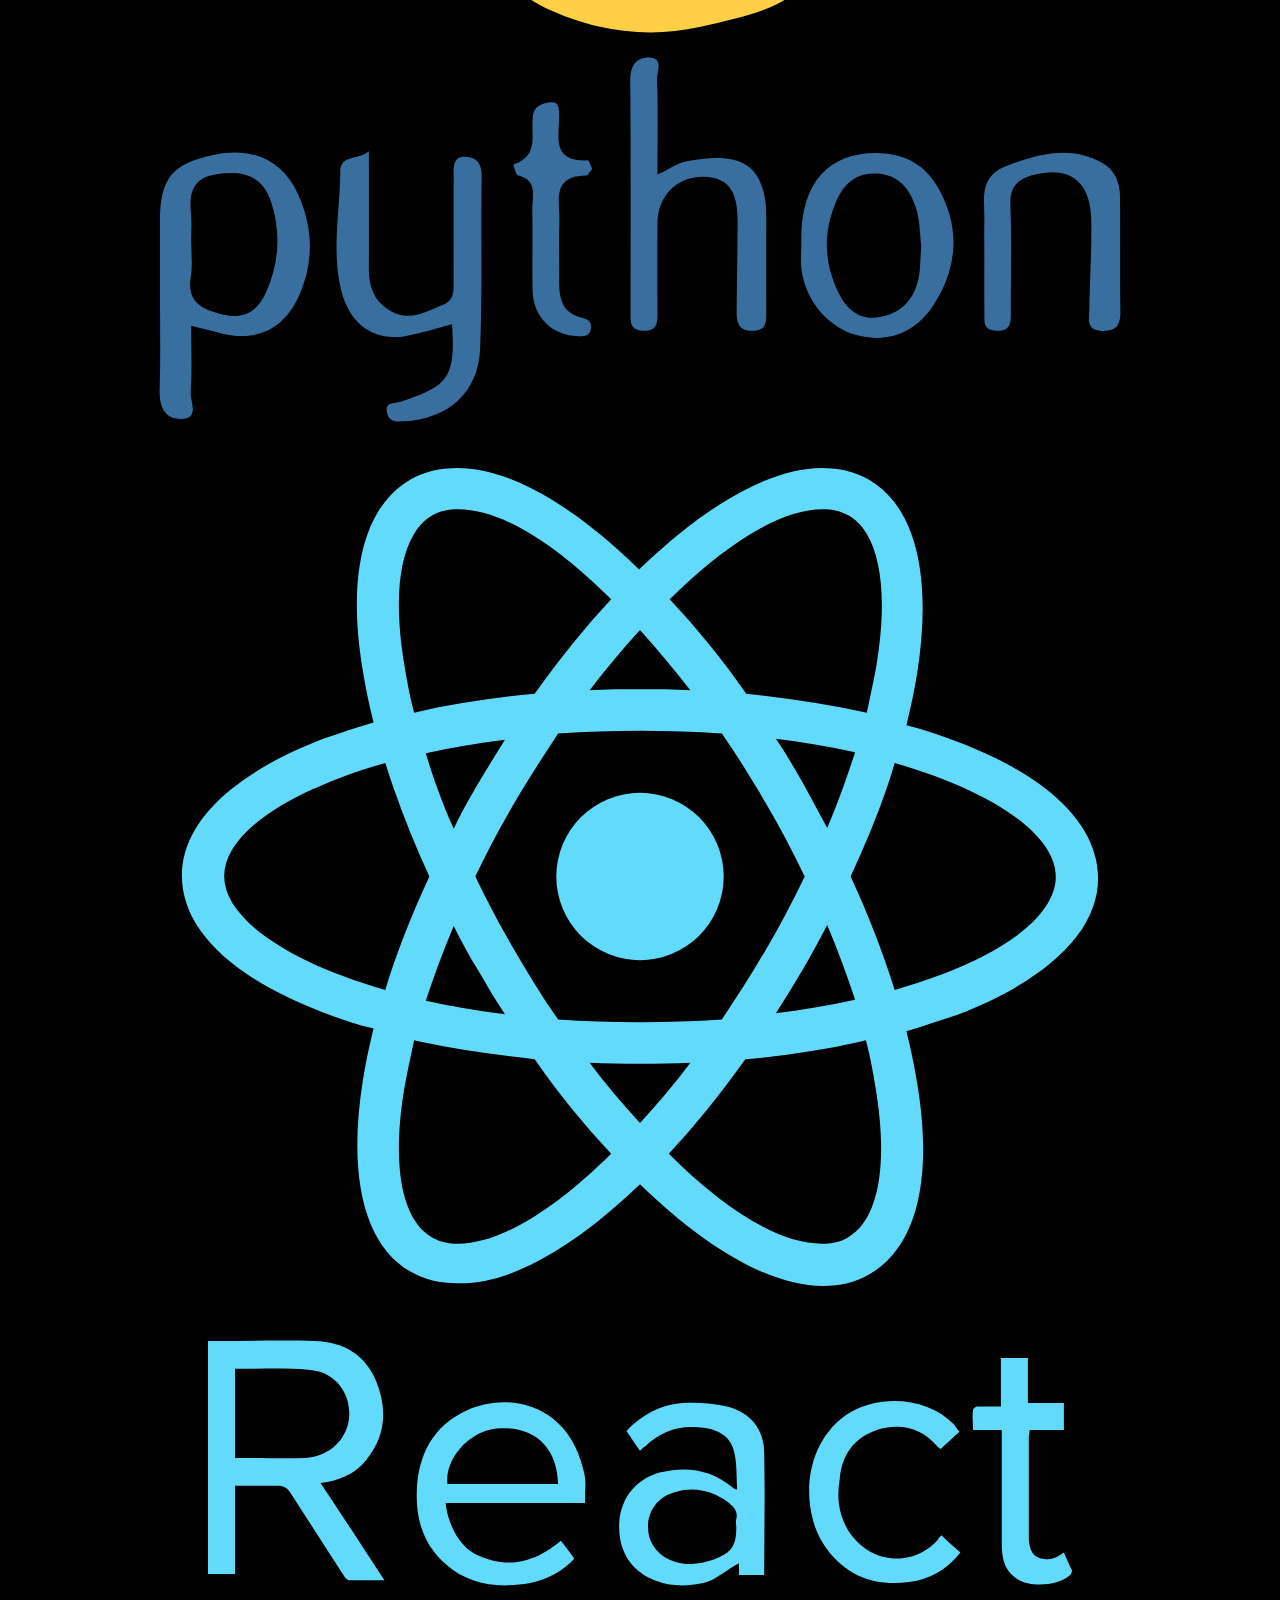
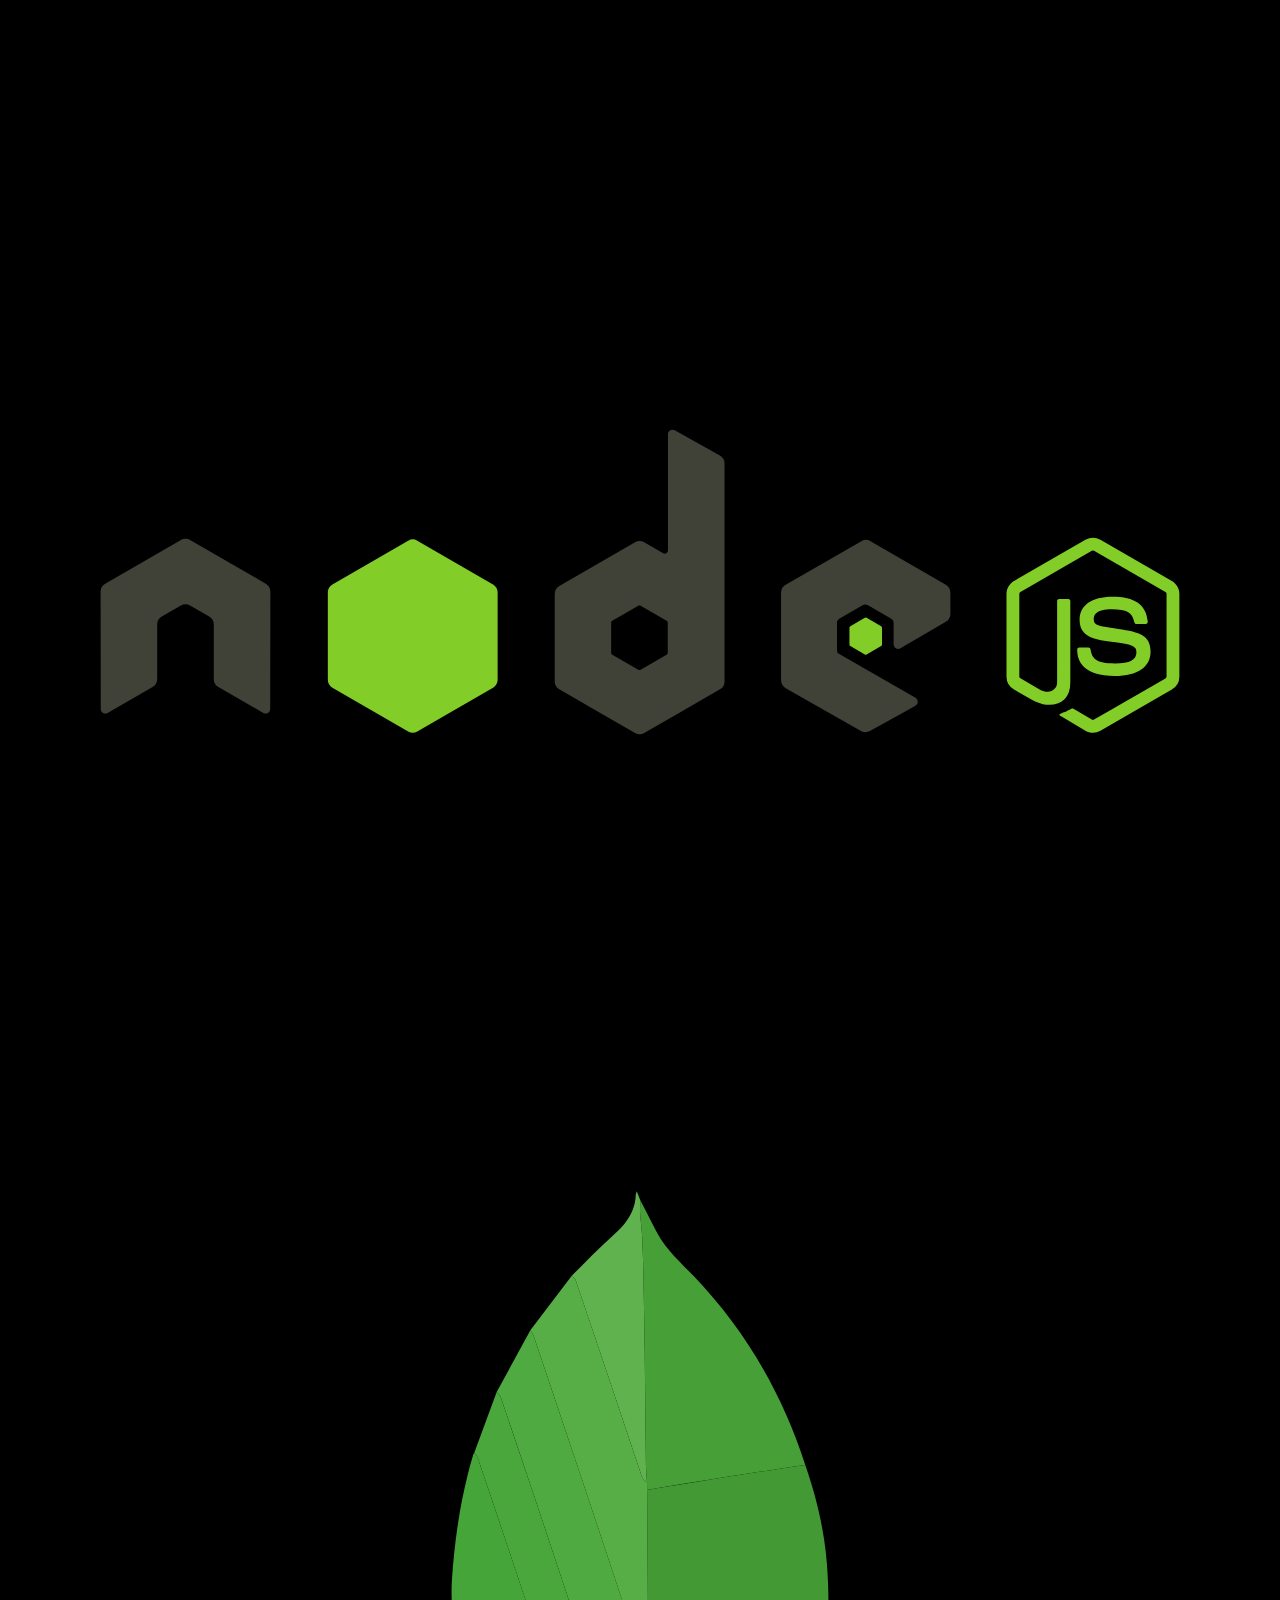
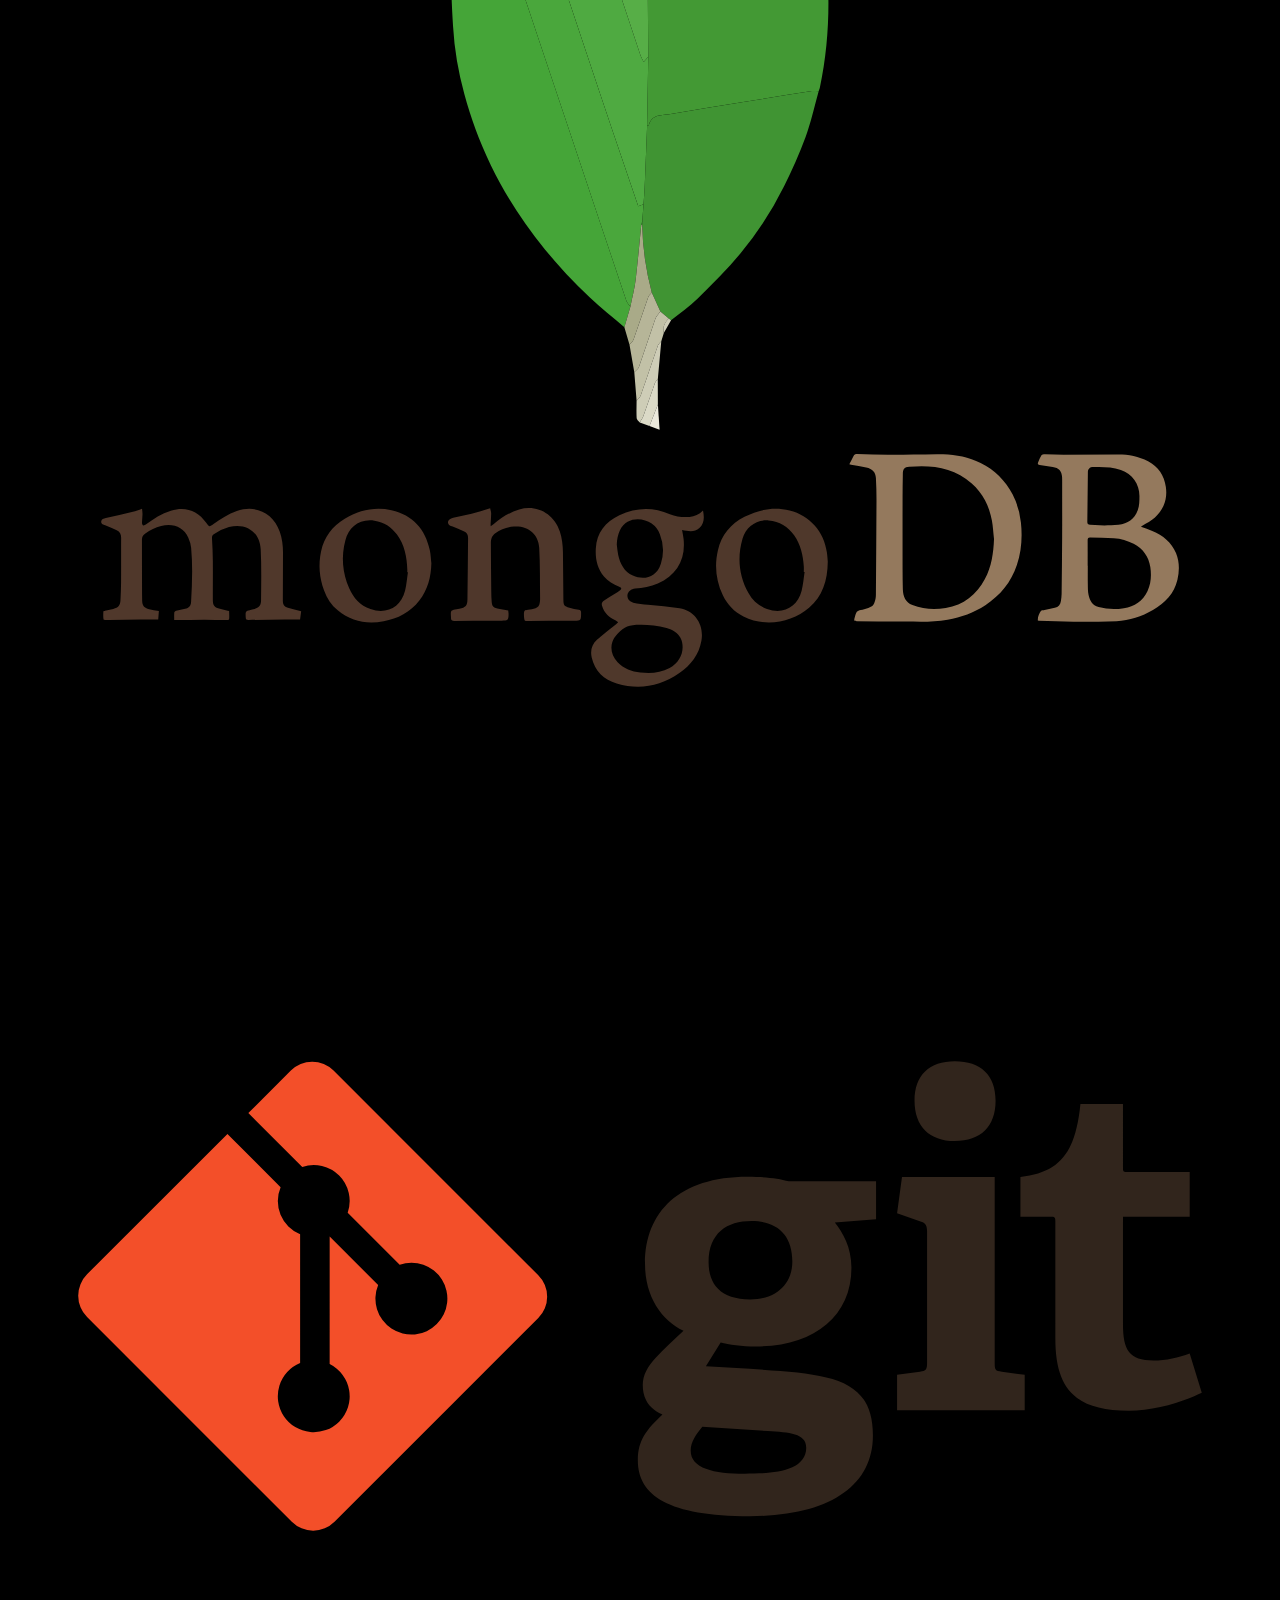
==== commit d09ed847: "fixed image paths" ====
--- a/portfolio/index.html
+++ b/portfolio/index.html
@@ -105,7 +105,7 @@
                             <div class="col-sm-3">
                                 <div class="card">
                                     <div class="card-body">
-                                    <img src="/images/css3-original-wordmark.svg" alt="">
+                                    <img src="images/css3-original-wordmark.svg" alt="">
                                     </div>
                                 </div>
                             </div>
@@ -119,42 +119,42 @@
                             <div class="col-sm-3">
                                 <div class="card">
                                     <div class="card-body">
-                                        <img src="/images/javascript-original.svg" alt="">
+                                        <img src="images/javascript-original.svg" alt="">
                                     </div>
                                 </div>
                             </div>  
                             <div class="col-sm-3">
                                 <div class="card">
                                     <div class="card-body">
-                                        <img src="/images/python-original-wordmark.svg" alt="">
+                                        <img src="images/python-original-wordmark.svg" alt="">
                                     </div>    
                                 </div>
                             </div>   
                             <div class="col-sm-3">
                                 <div class="card">
                                     <div class="card-body">
-                                        <img src="/images/react-original-wordmark.svg" alt="">
-                                    </div>
-                                </div>
-                            </div>
-                            <div class="col-sm-3">
-                                <div class="card">
-                                    <div class="card-body">
-                                        <img src="/images/nodejs-original-wordmark.svg" alt="">
-                                    </div>
-                                </div>
-                            </div>
-                            <div class="col-sm-3">
-                                <div class="card">
-                                    <div class="card-body">
-                                        <img src="/images/mongodb-original-wordmark.svg" alt="">
+                                        <img src="images/react-original-wordmark.svg" alt="">
+                                    </div>
+                                </div>
+                            </div>
+                            <div class="col-sm-3">
+                                <div class="card">
+                                    <div class="card-body">
+                                        <img src="images/nodejs-original-wordmark.svg" alt="">
+                                    </div>
+                                </div>
+                            </div>
+                            <div class="col-sm-3">
+                                <div class="card">
+                                    <div class="card-body">
+                                        <img src="images/mongodb-original-wordmark.svg" alt="">
                                     </div>
                                 </div>
                             </div>  
                             <div class="col-sm-3">
                                 <div class="card">
                                     <div class="card-body">
-                                        <img src="/images/git-original-wordmark.svg" alt="">
+                                        <img src="images/git-original-wordmark.svg" alt="">
                                     </div>
                                 </div>
                             </div> 
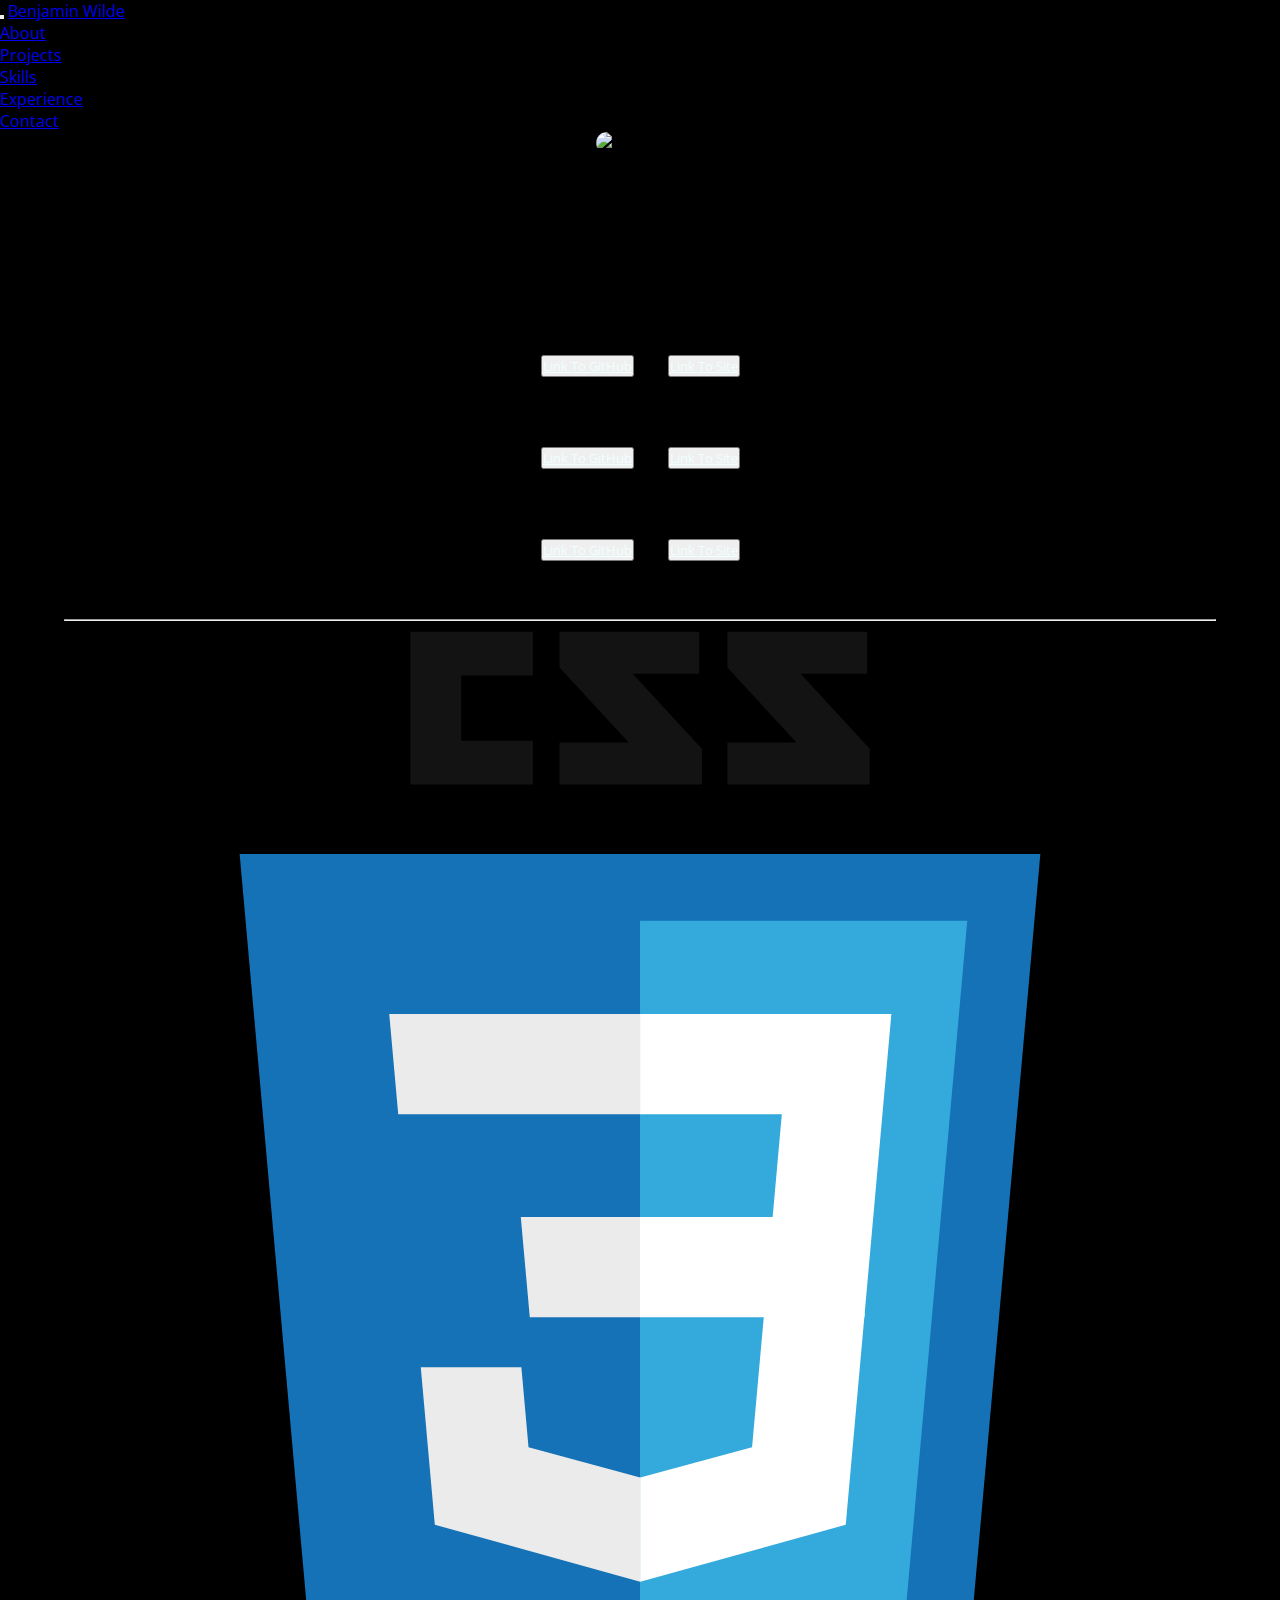
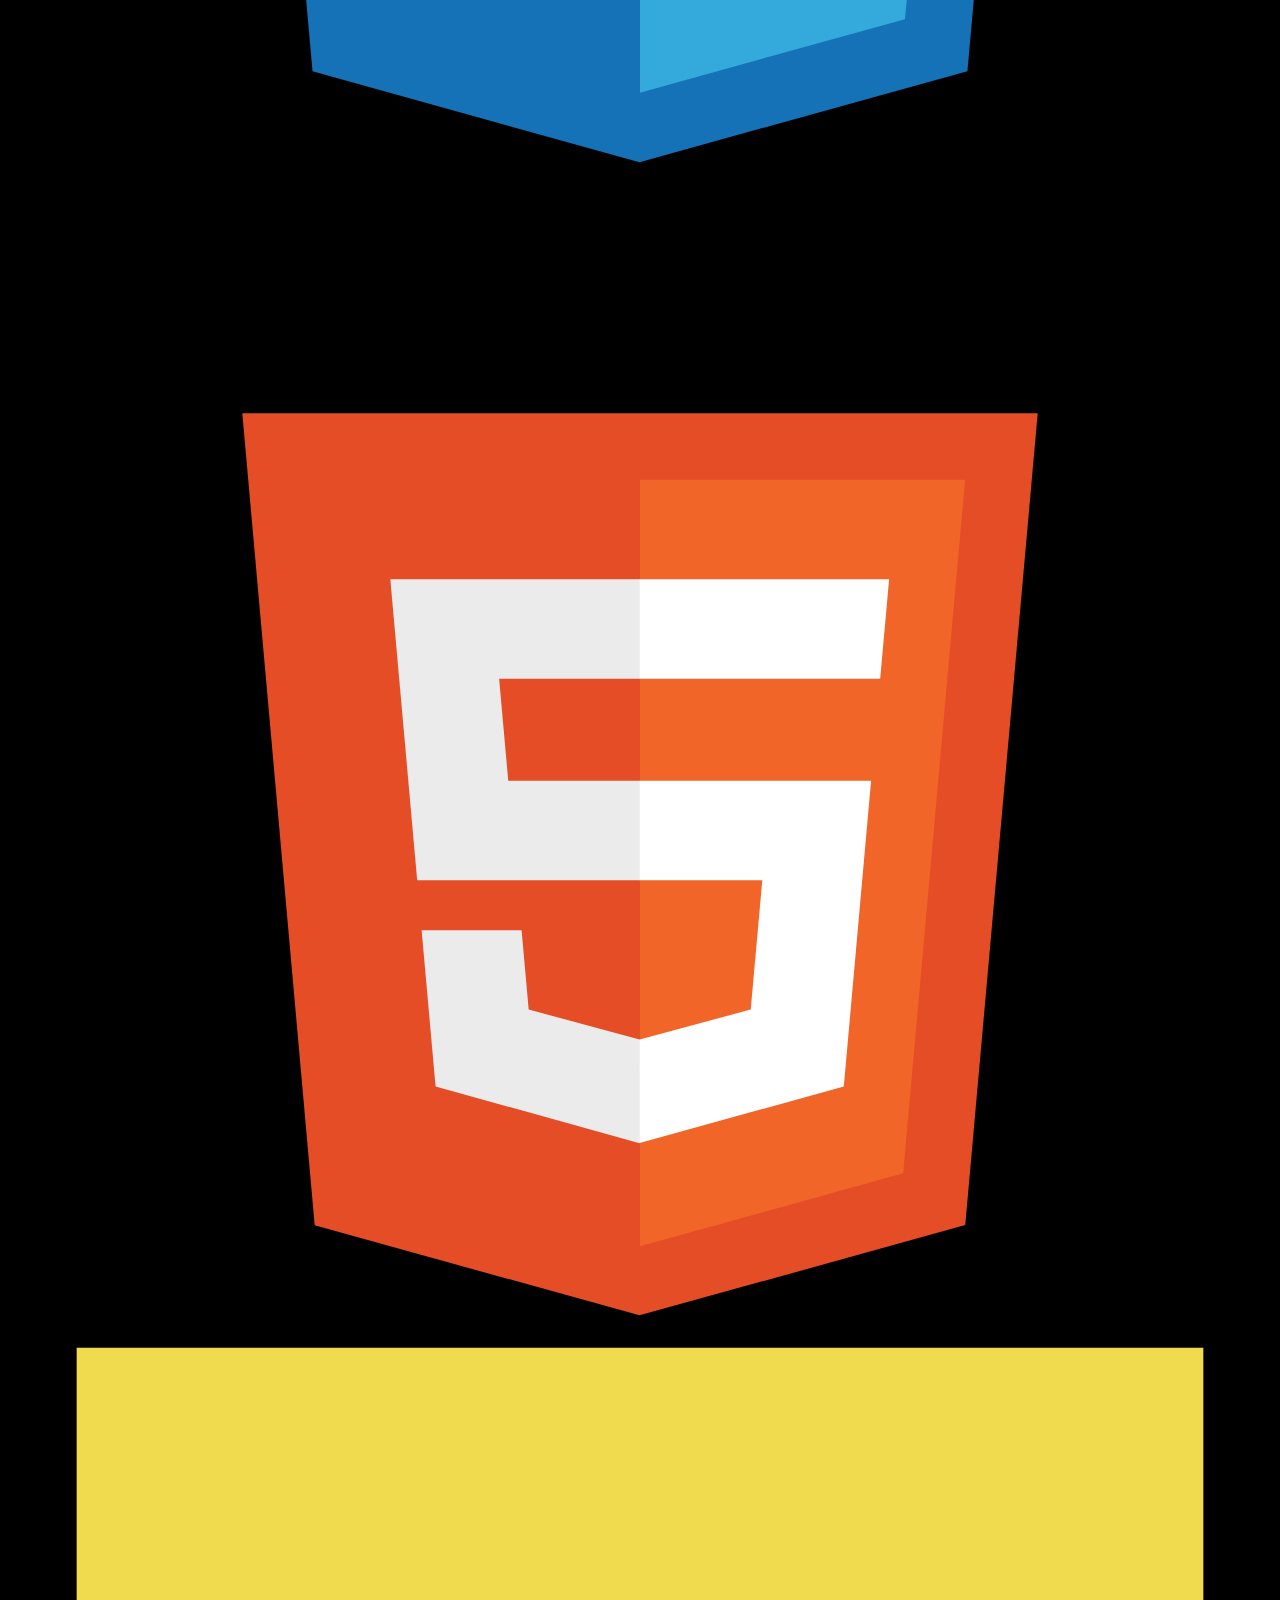
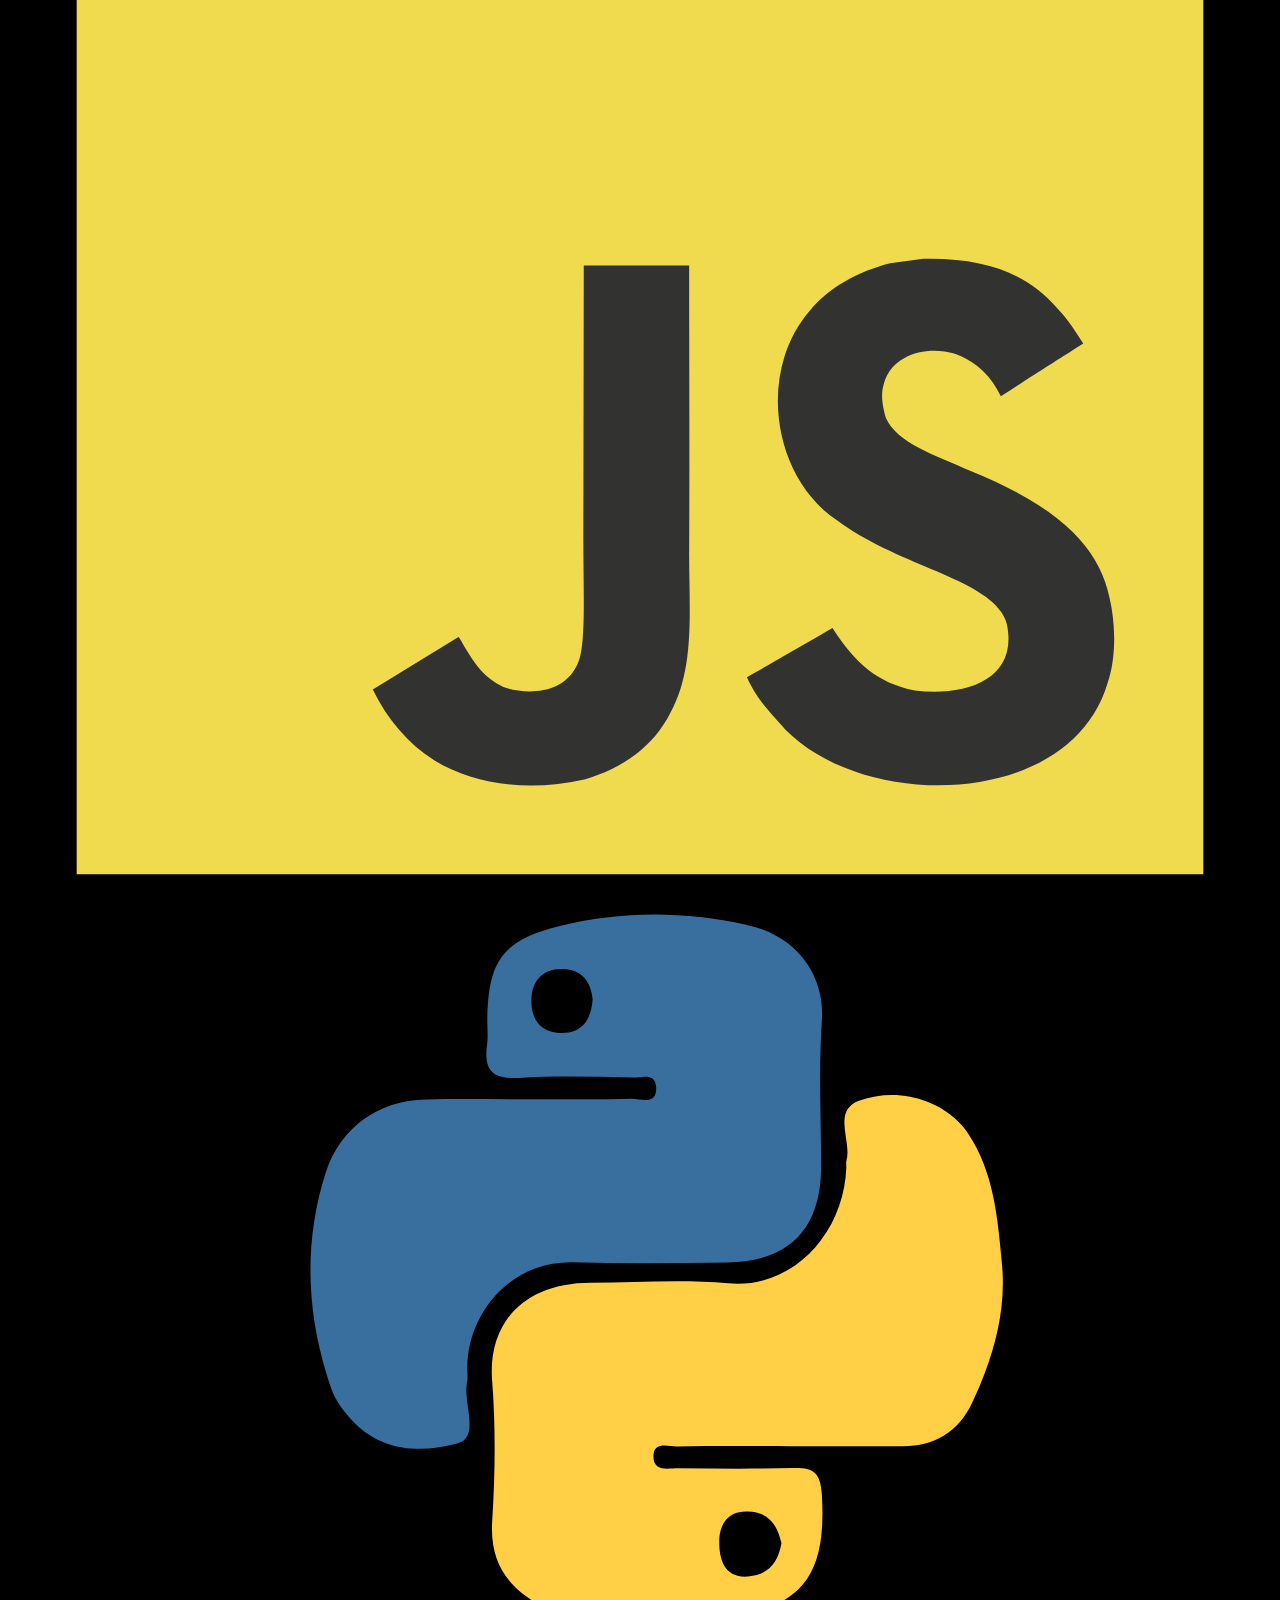
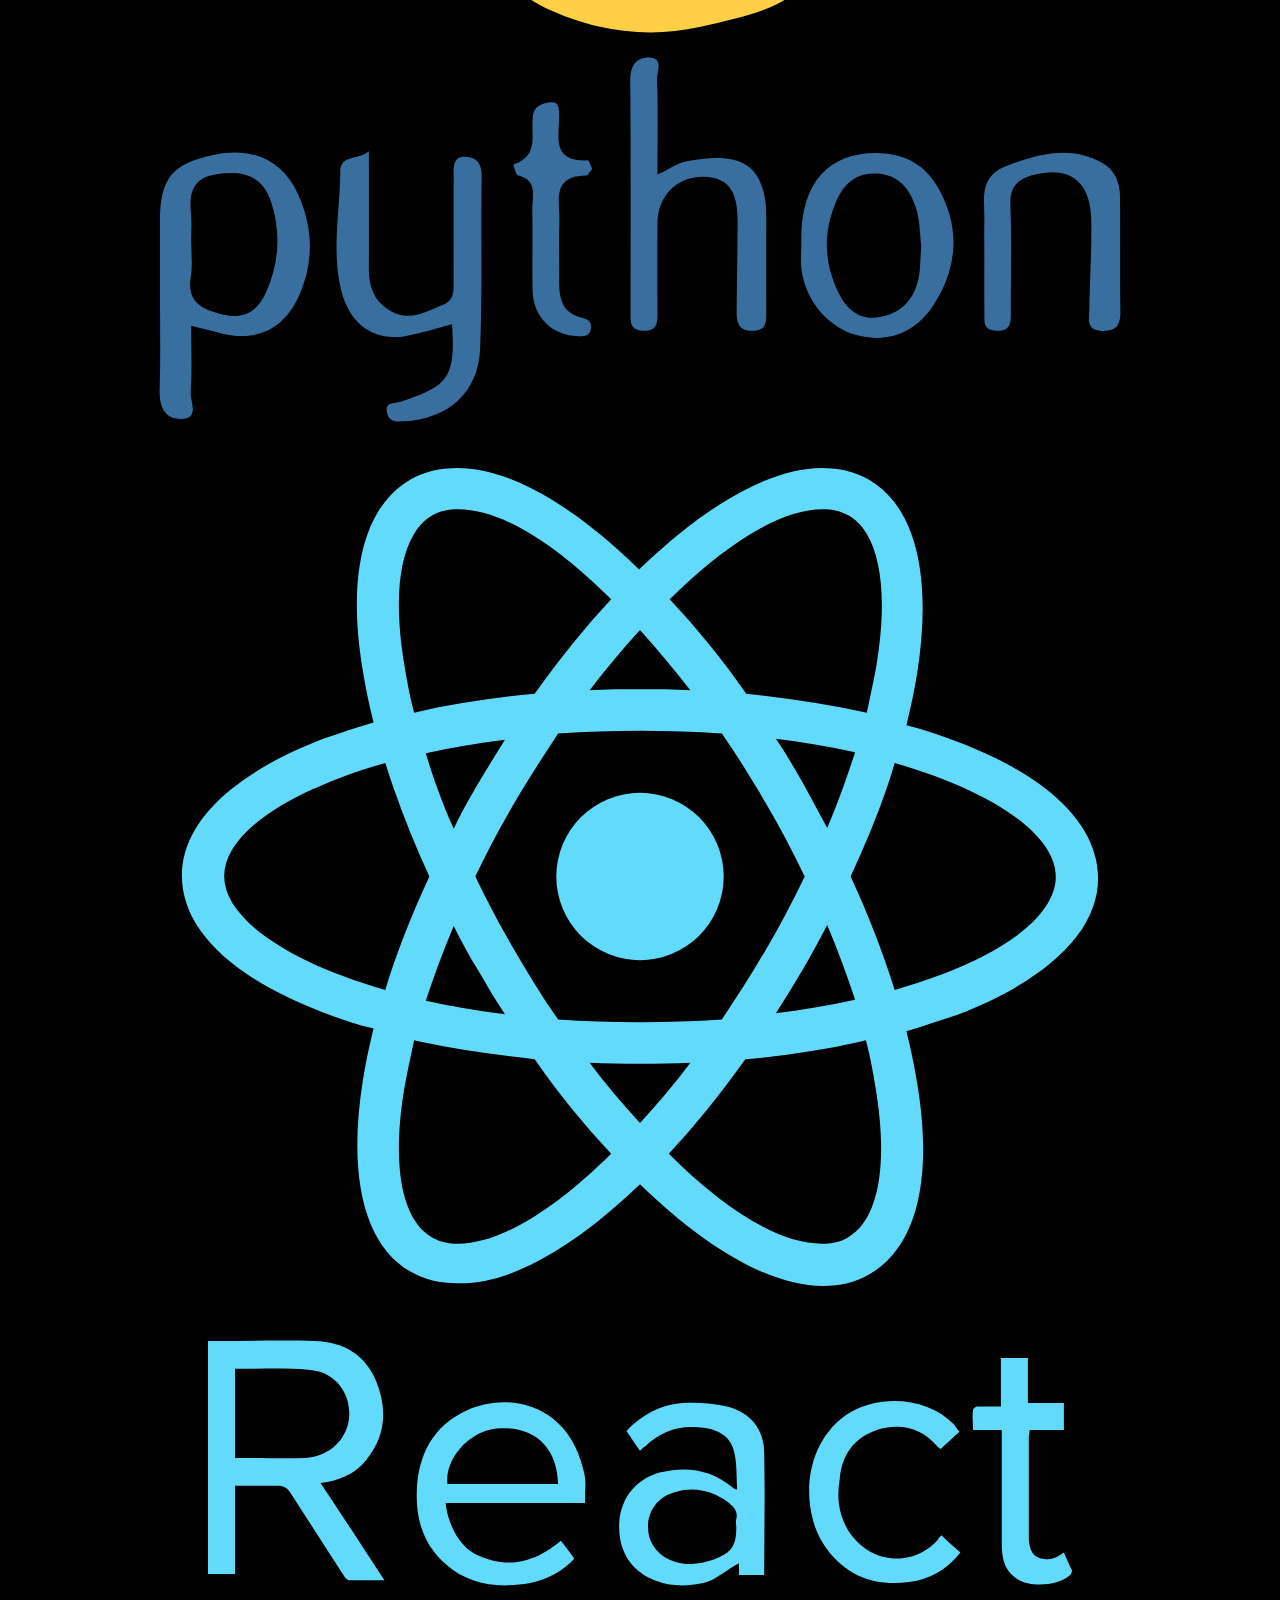
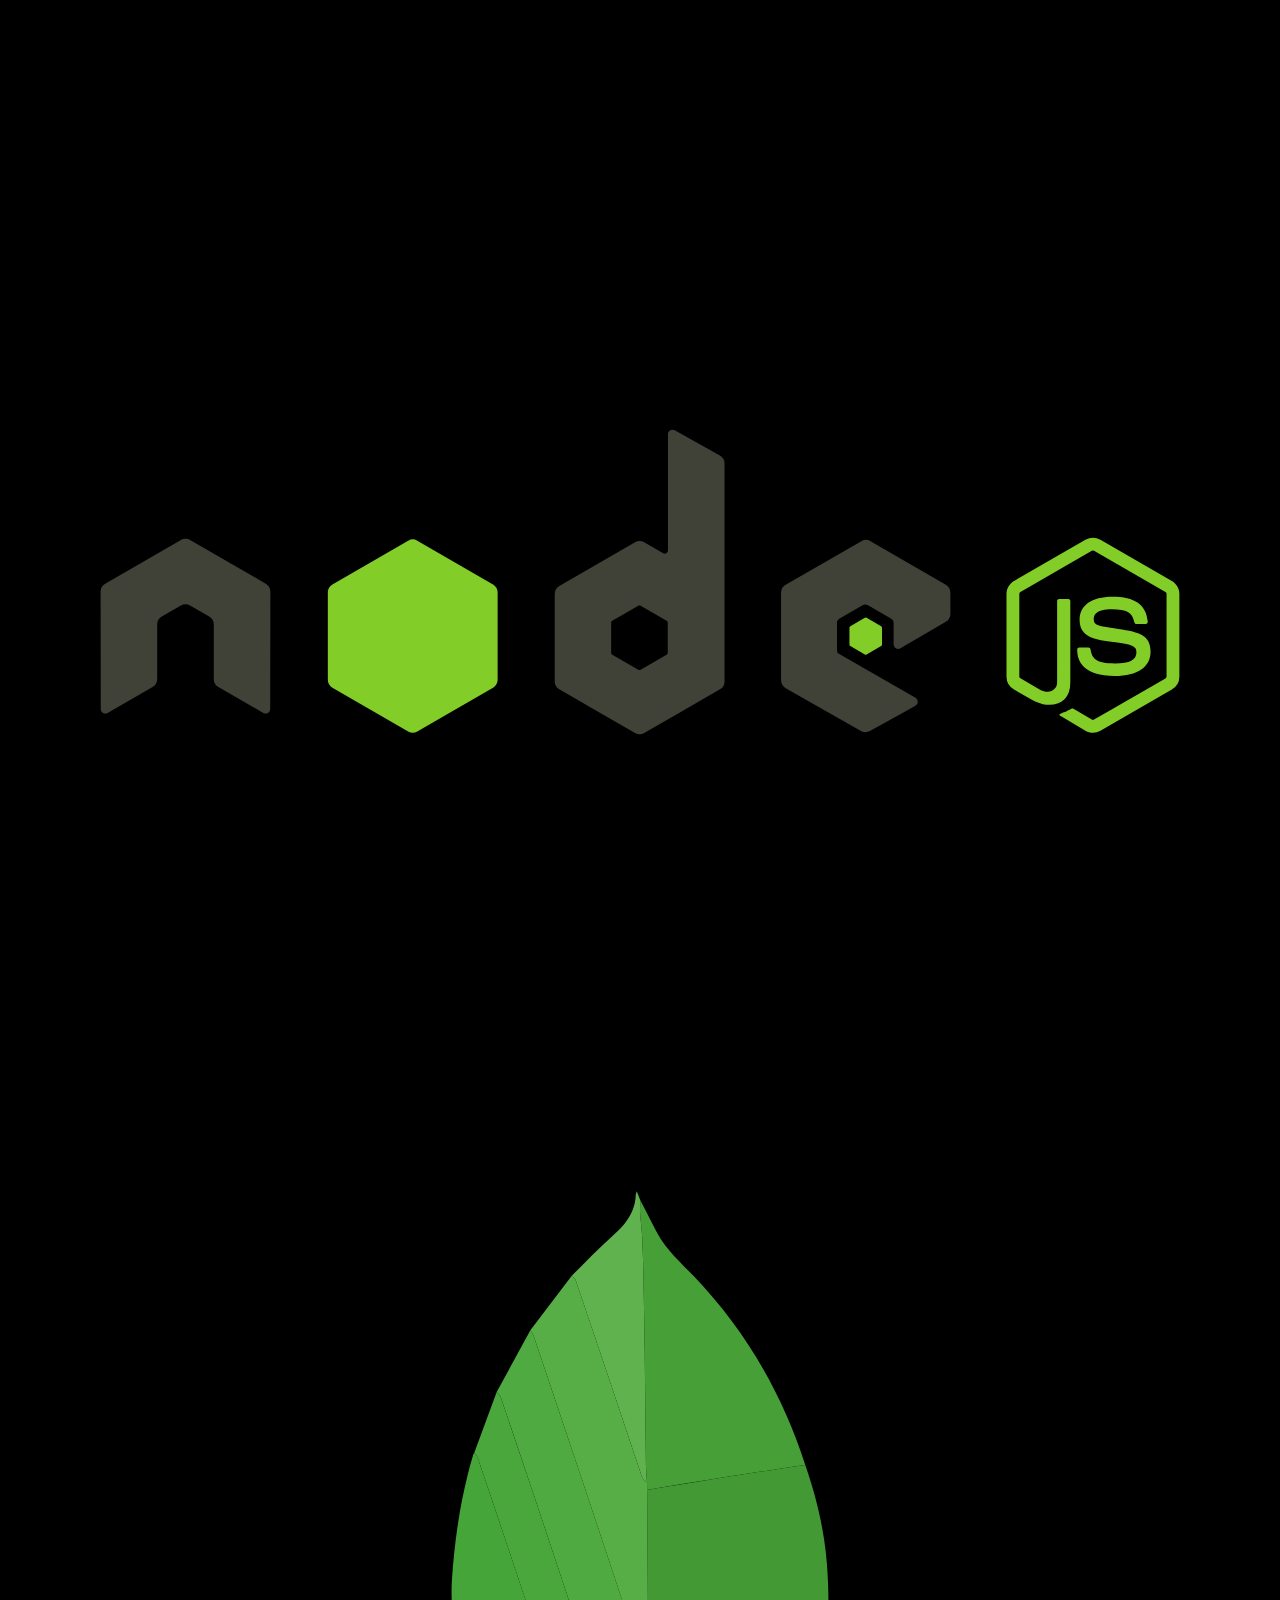
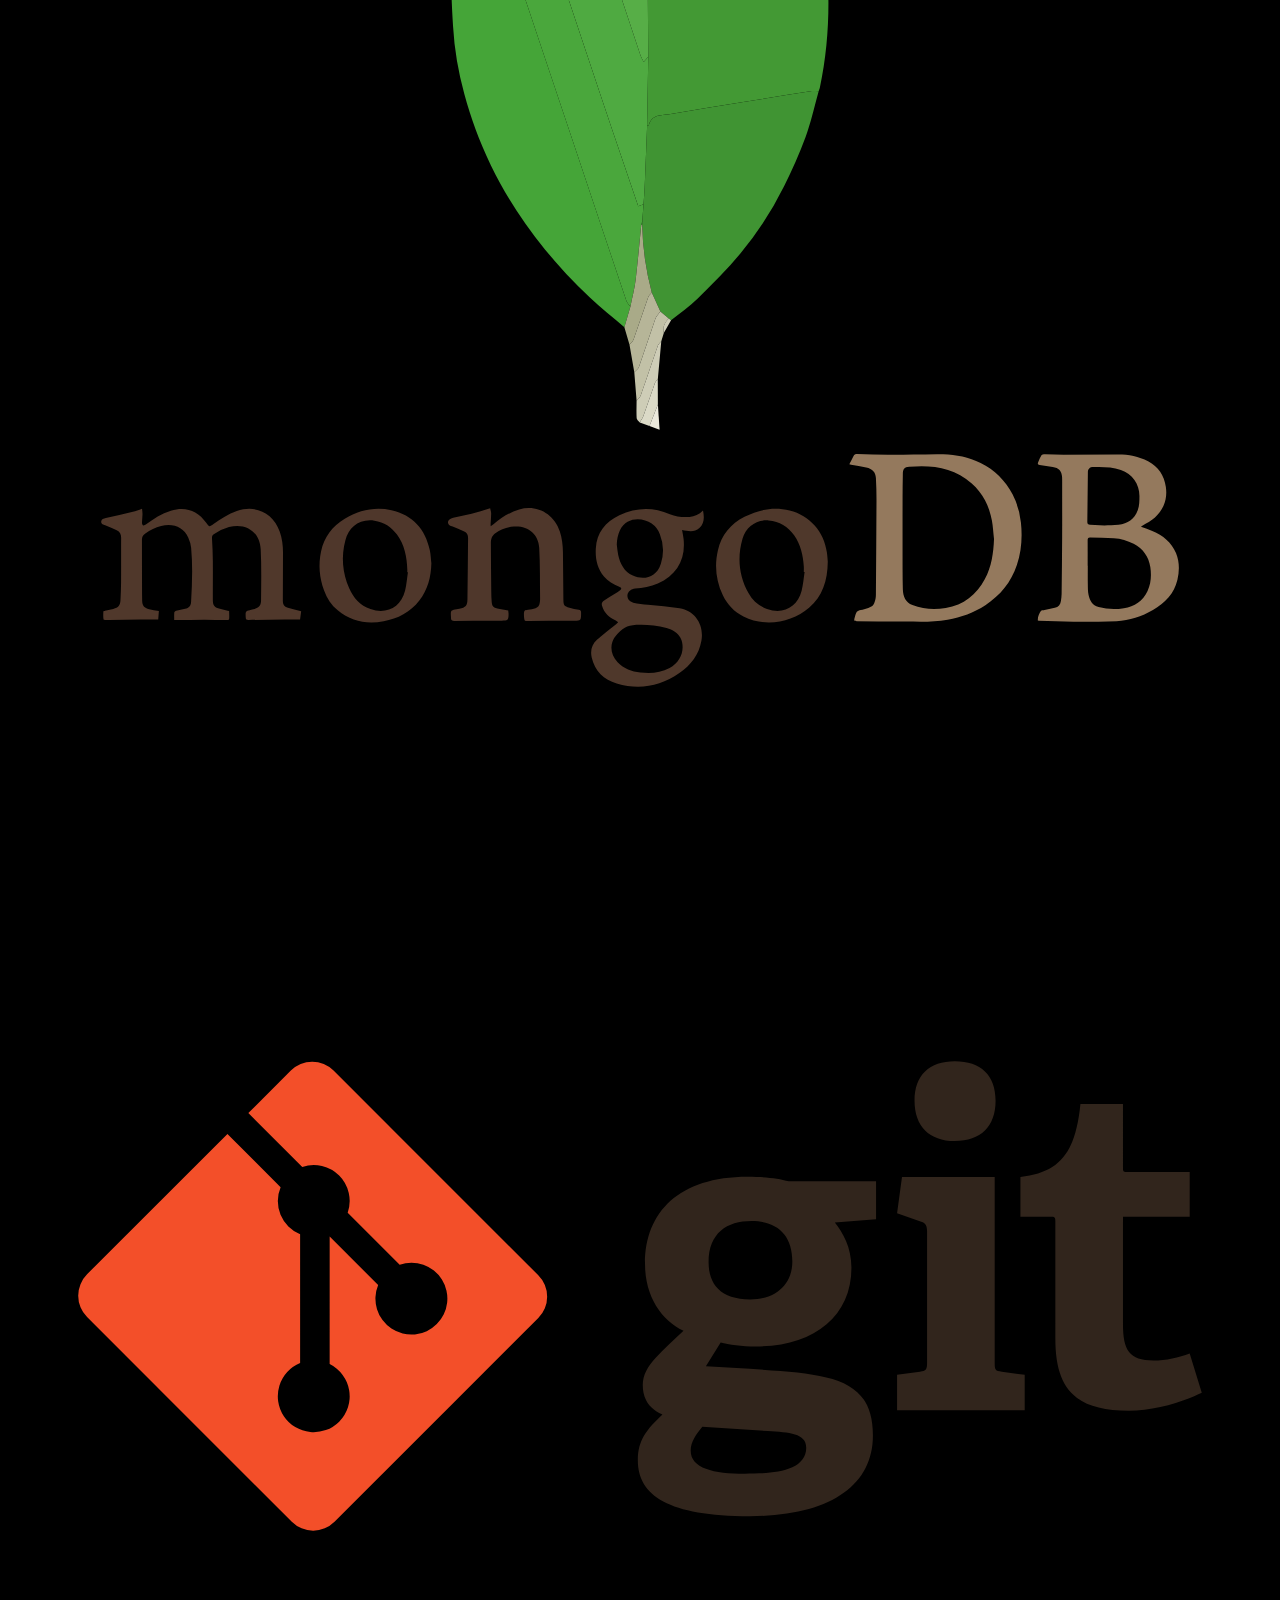
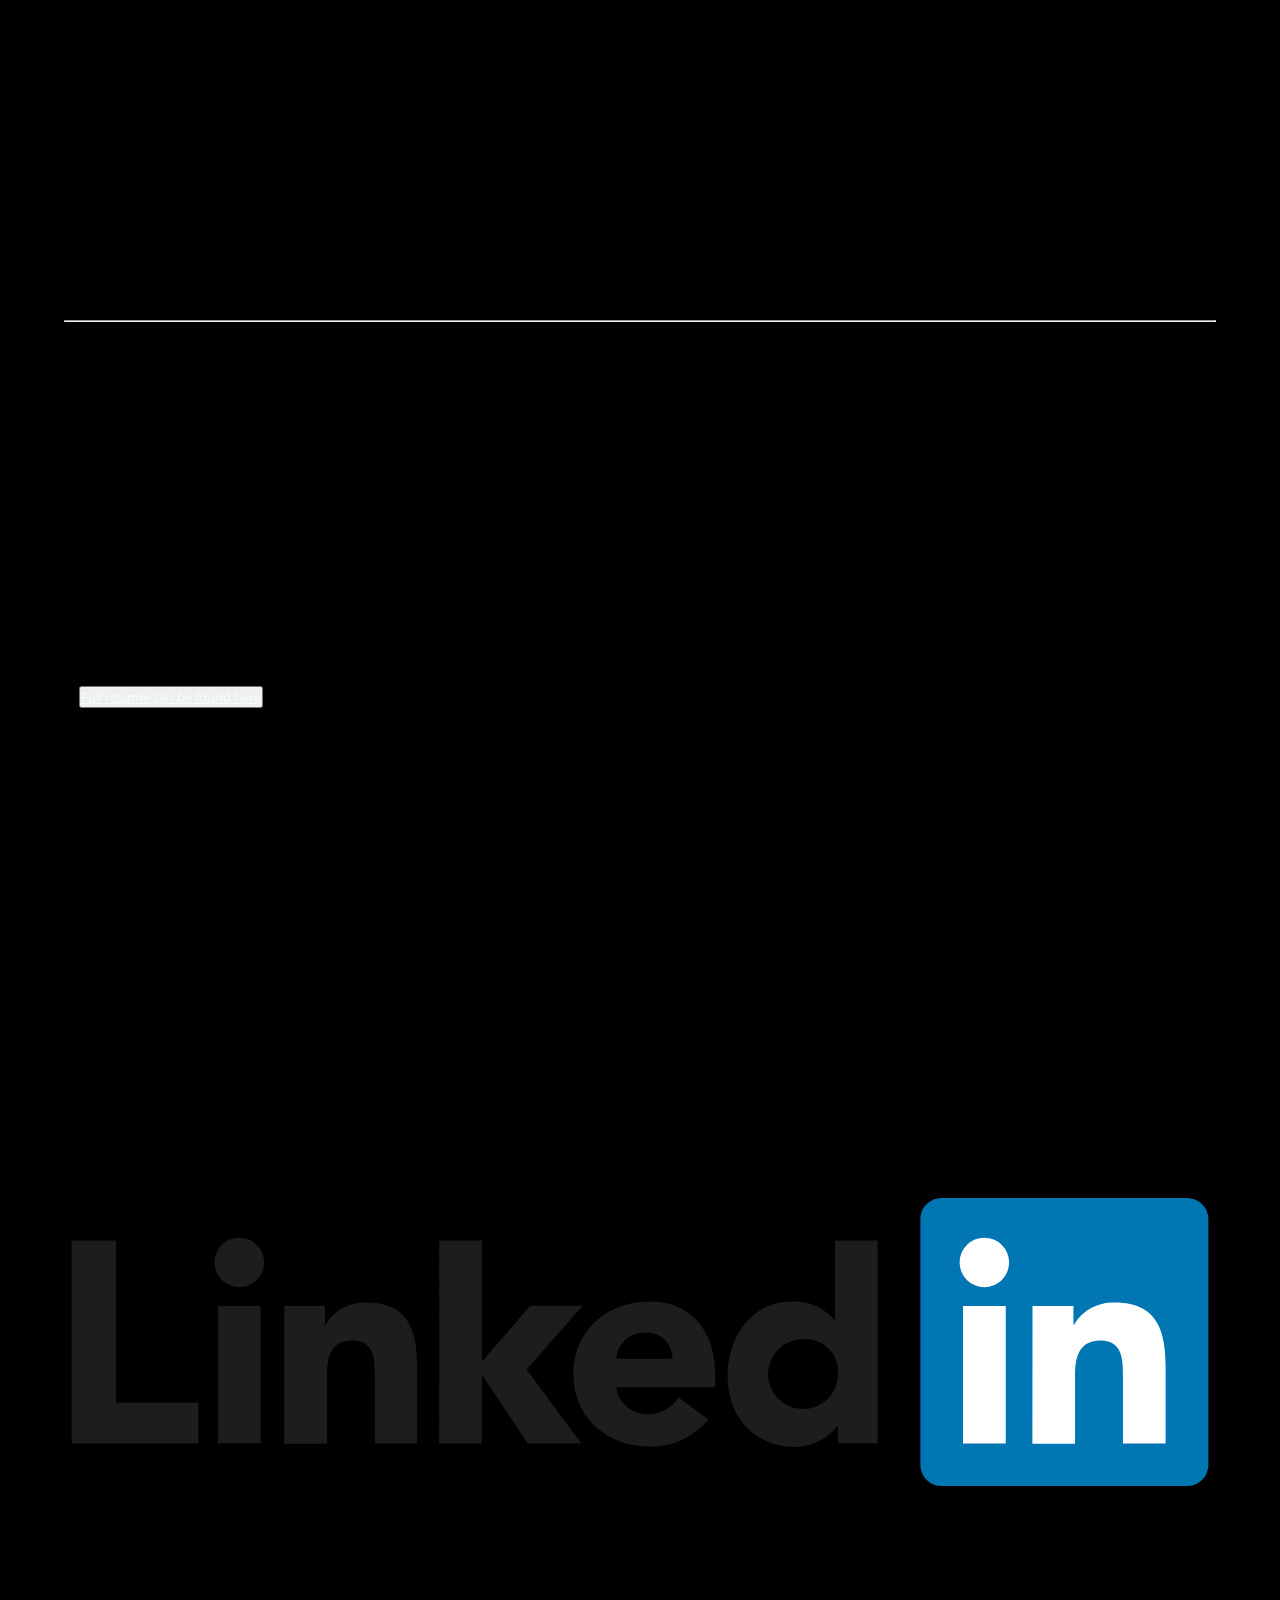
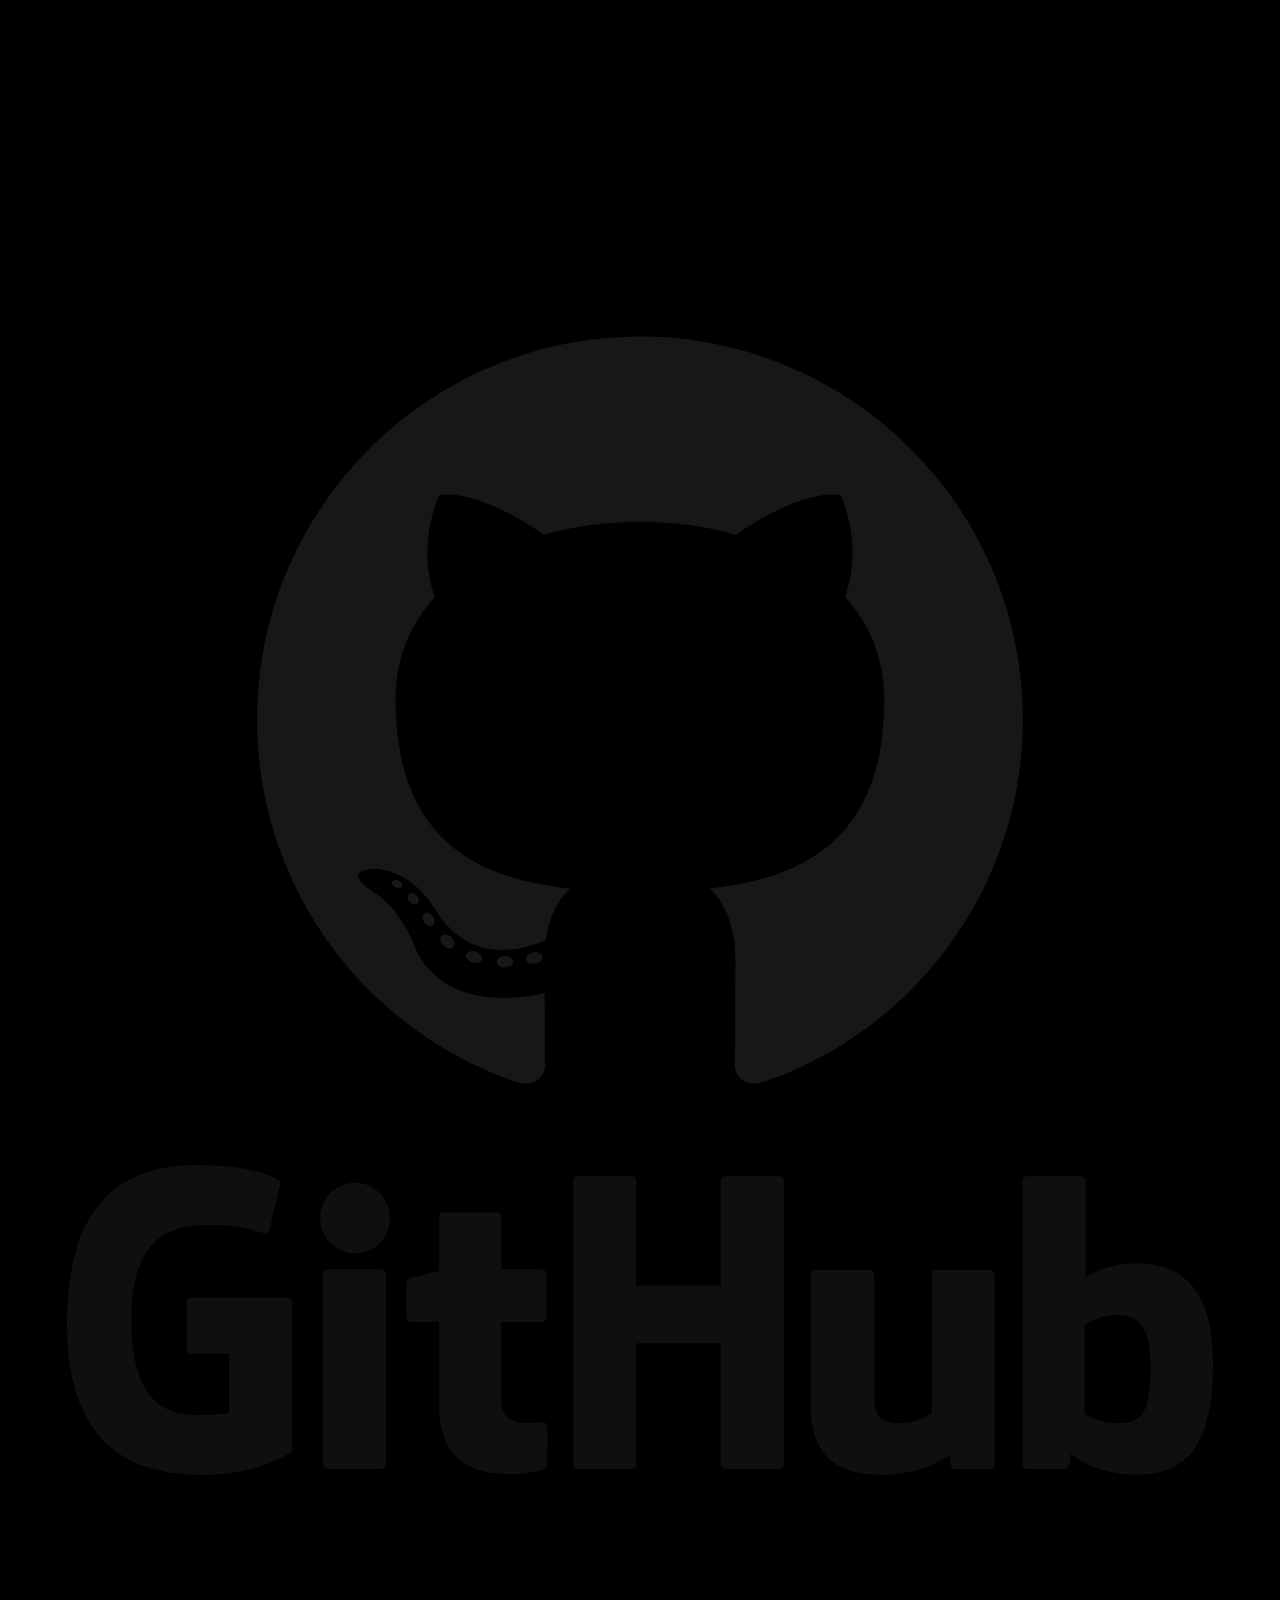
==== commit 5542be97: "fixed image paths" ====
--- a/portfolio/index.html
+++ b/portfolio/index.html
@@ -200,12 +200,12 @@
                 <div class="contact-images row">
                     <div class="col">
                       <div class="card-body" style="width: 100%;">
-                            <a href="https://www.linkedin.com/in/benjamin-wilde/"><img src="/images/linkedin-original-wordmark.svg" alt=""></a>
+                            <a href="https://www.linkedin.com/in/benjamin-wilde/"><img src="images/linkedin-original-wordmark.svg" alt=""></a>
                       </div>
                     </div>
                     <div class="col">
                         <div class="card-body" style="width: 100%;">
-                              <a href="https://github.com/benjaminwilde01"><img src="/images/github-original-wordmark.svg" alt=""></a>
+                              <a href="https://github.com/benjaminwilde01"><img src="images/github-original-wordmark.svg" alt=""></a>
                         </div>
                     </div>
                 </div>
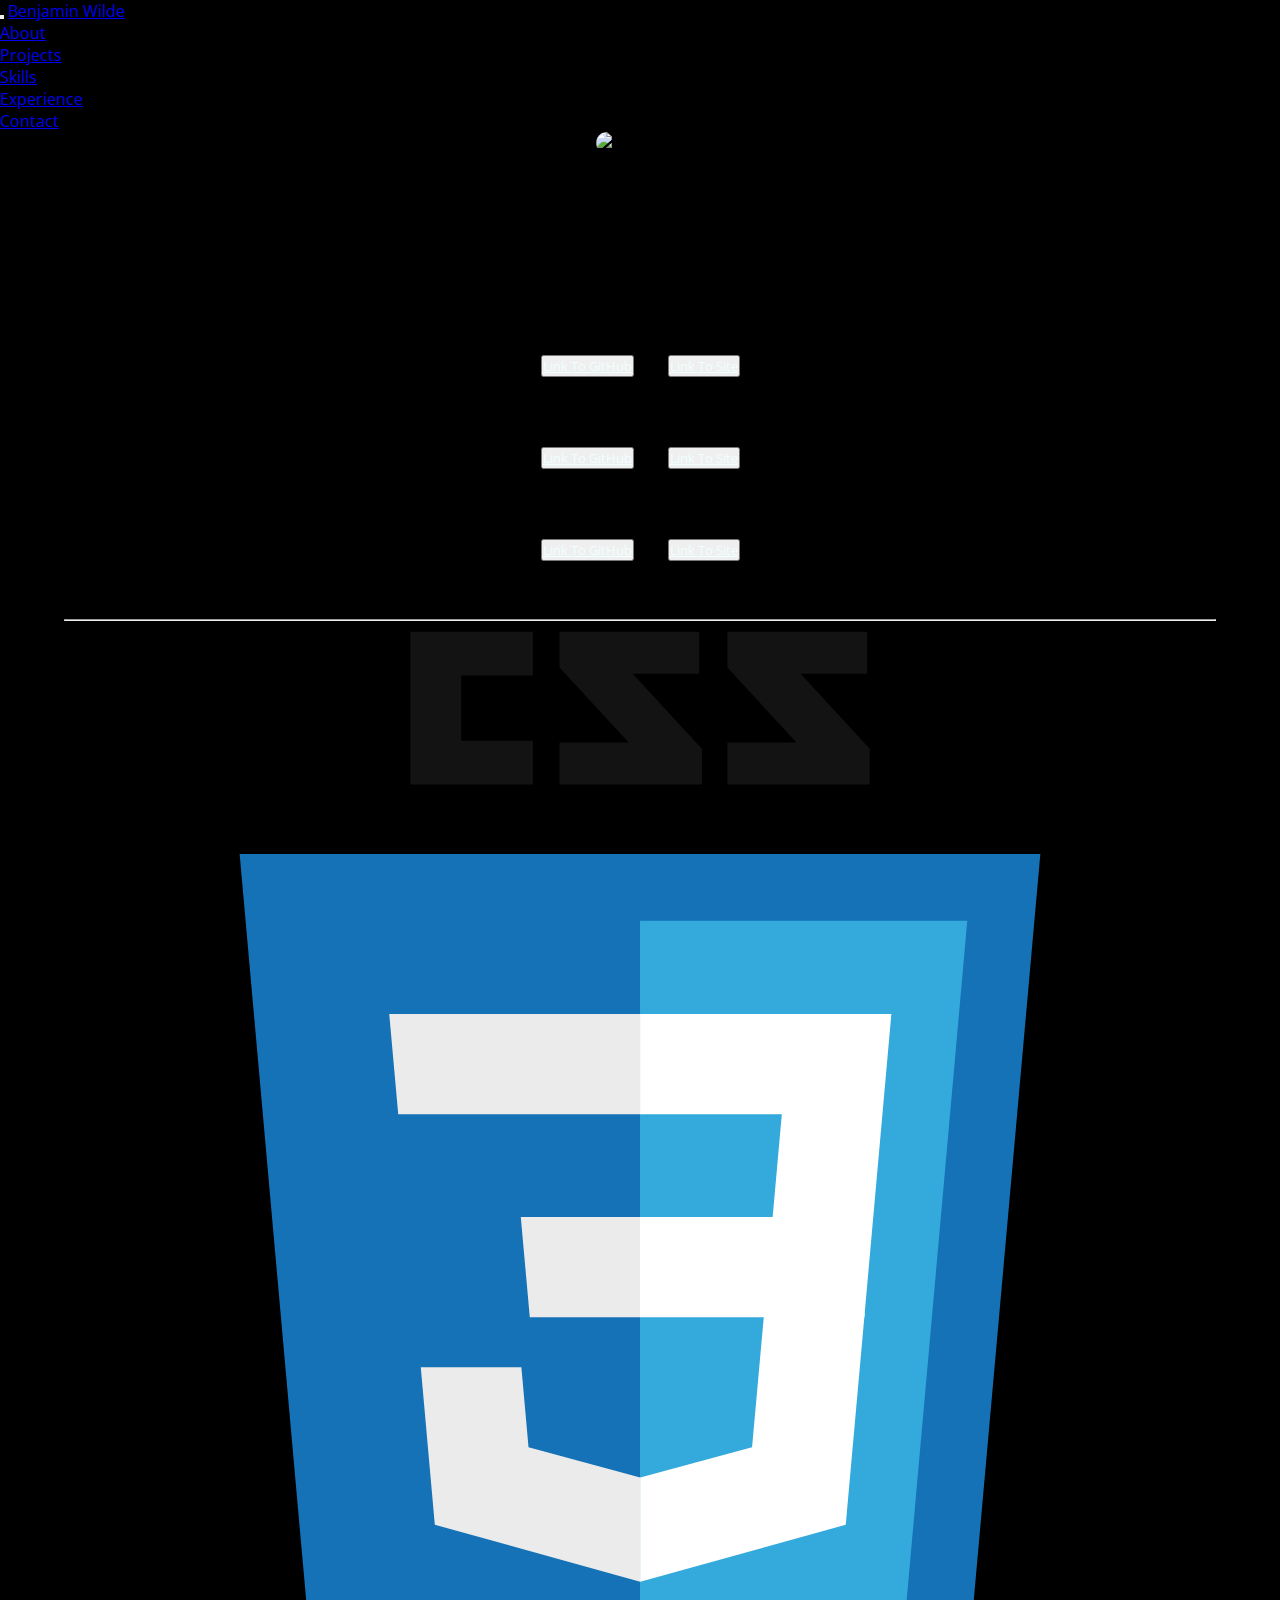
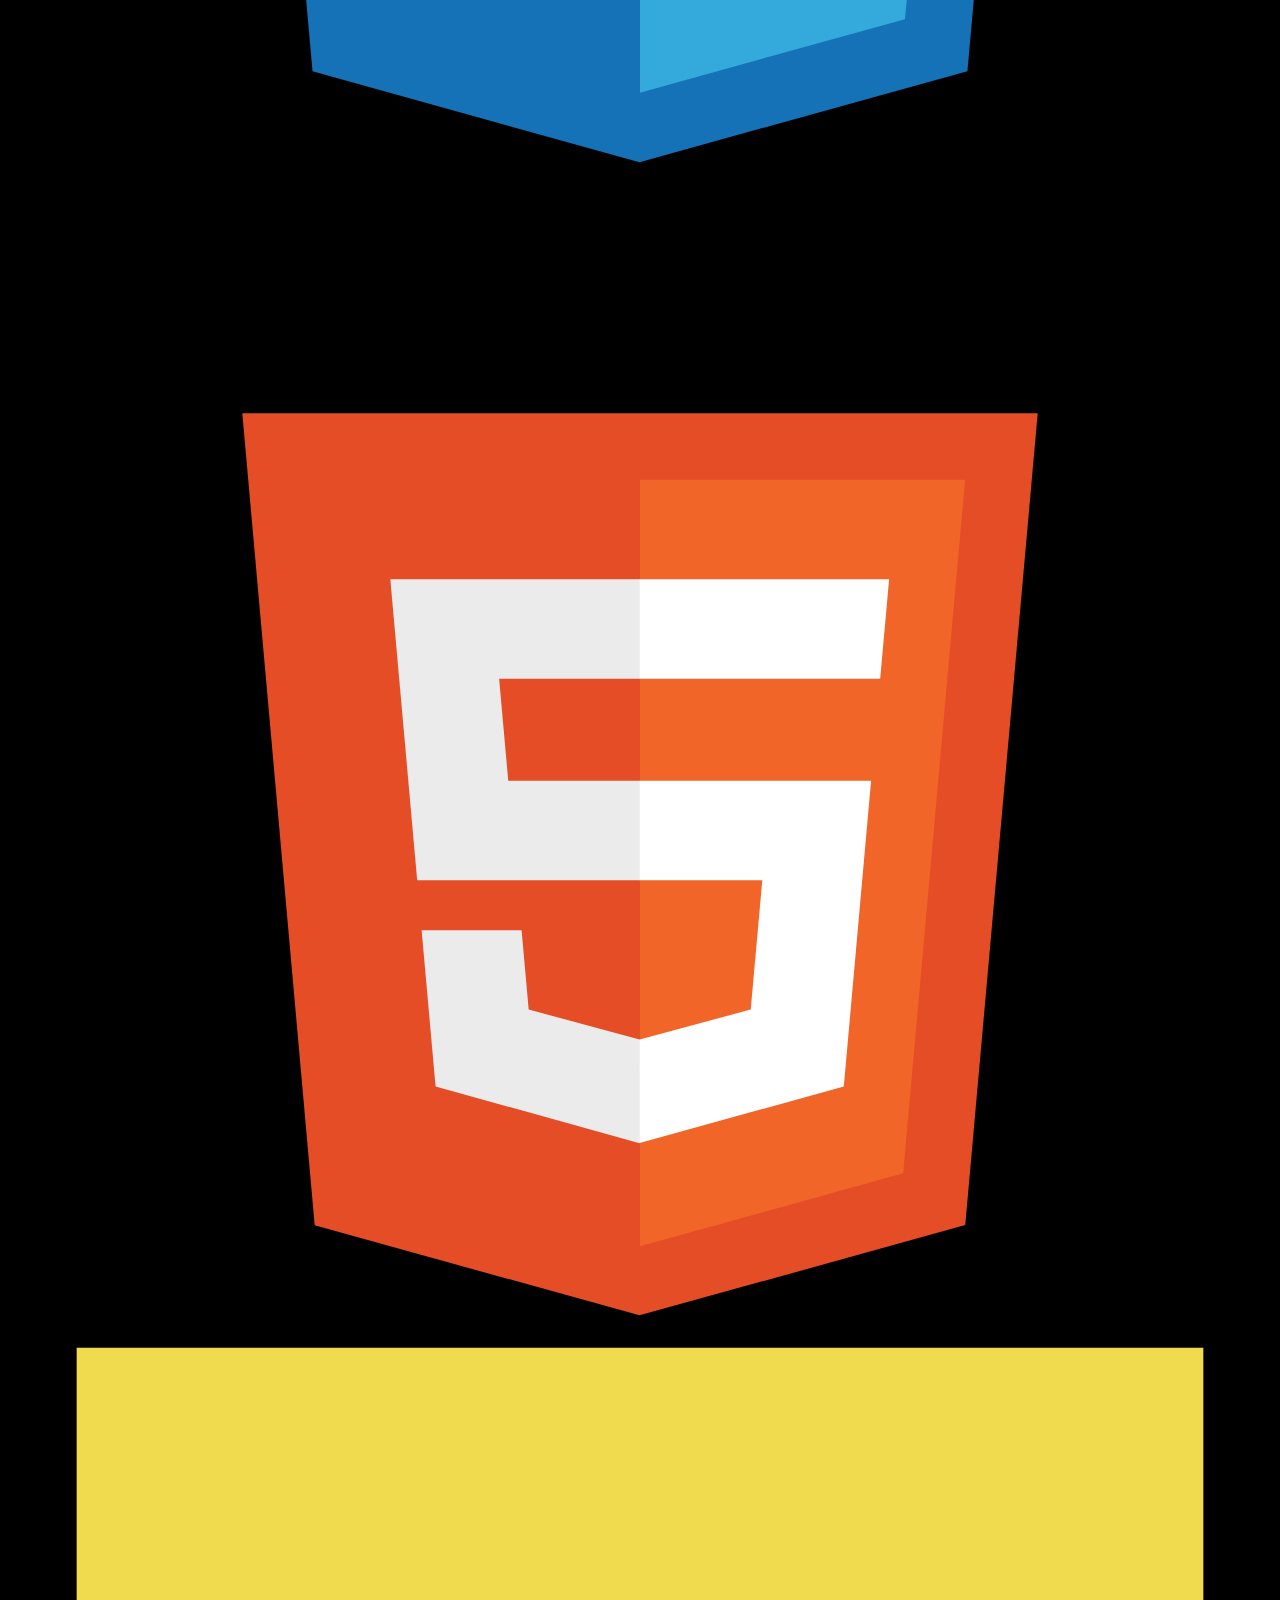
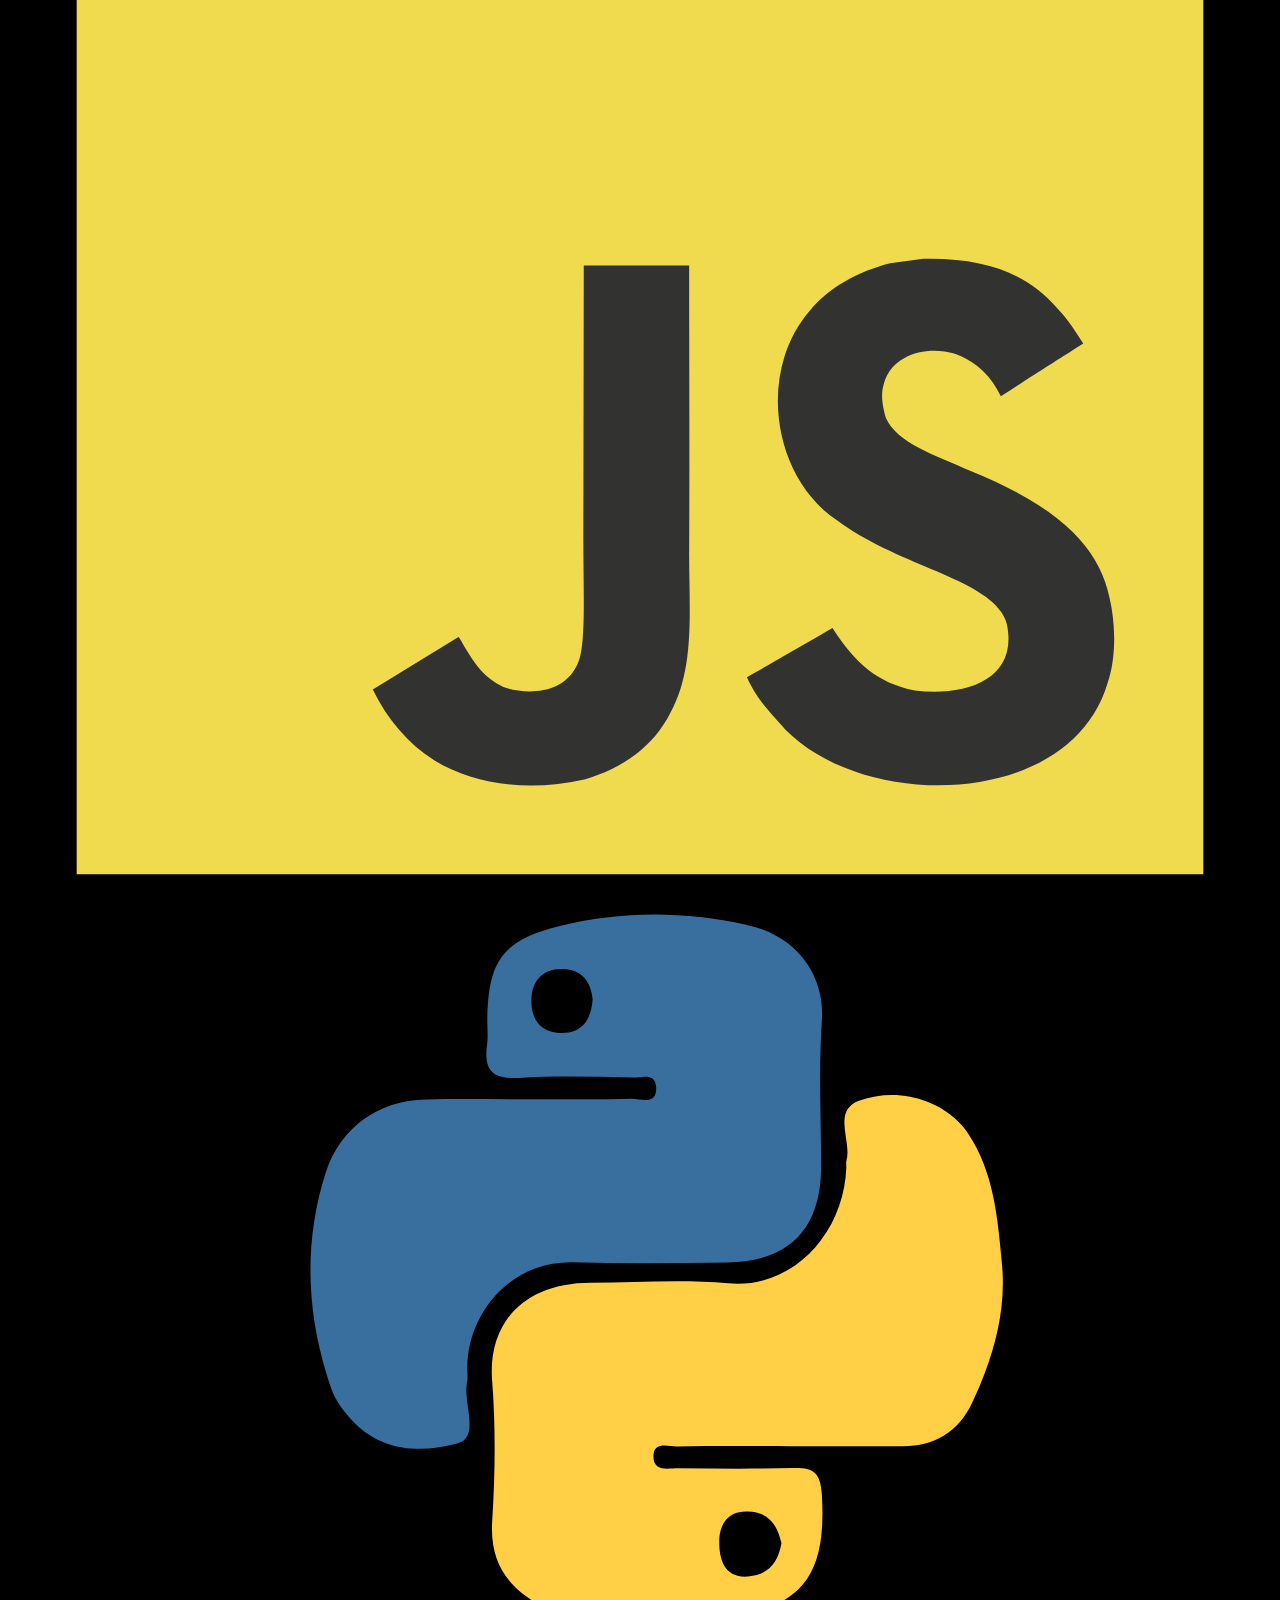
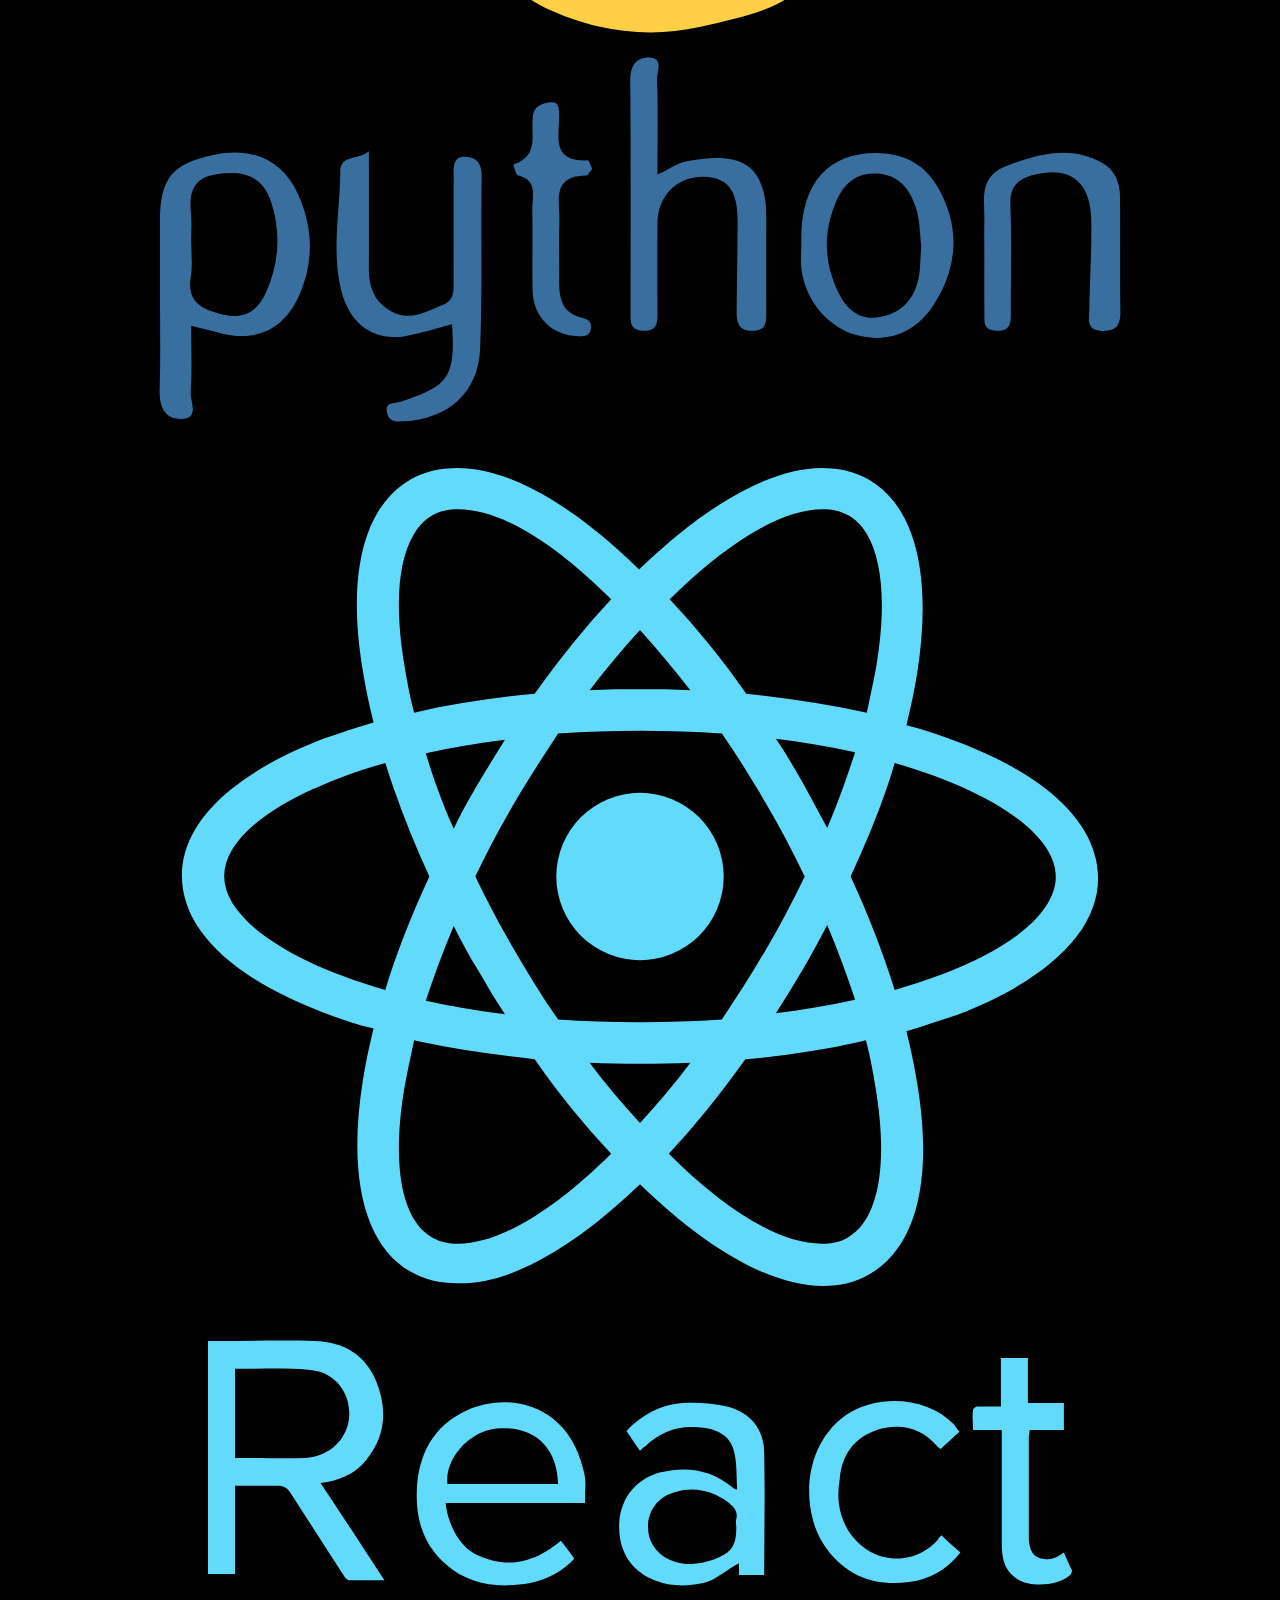
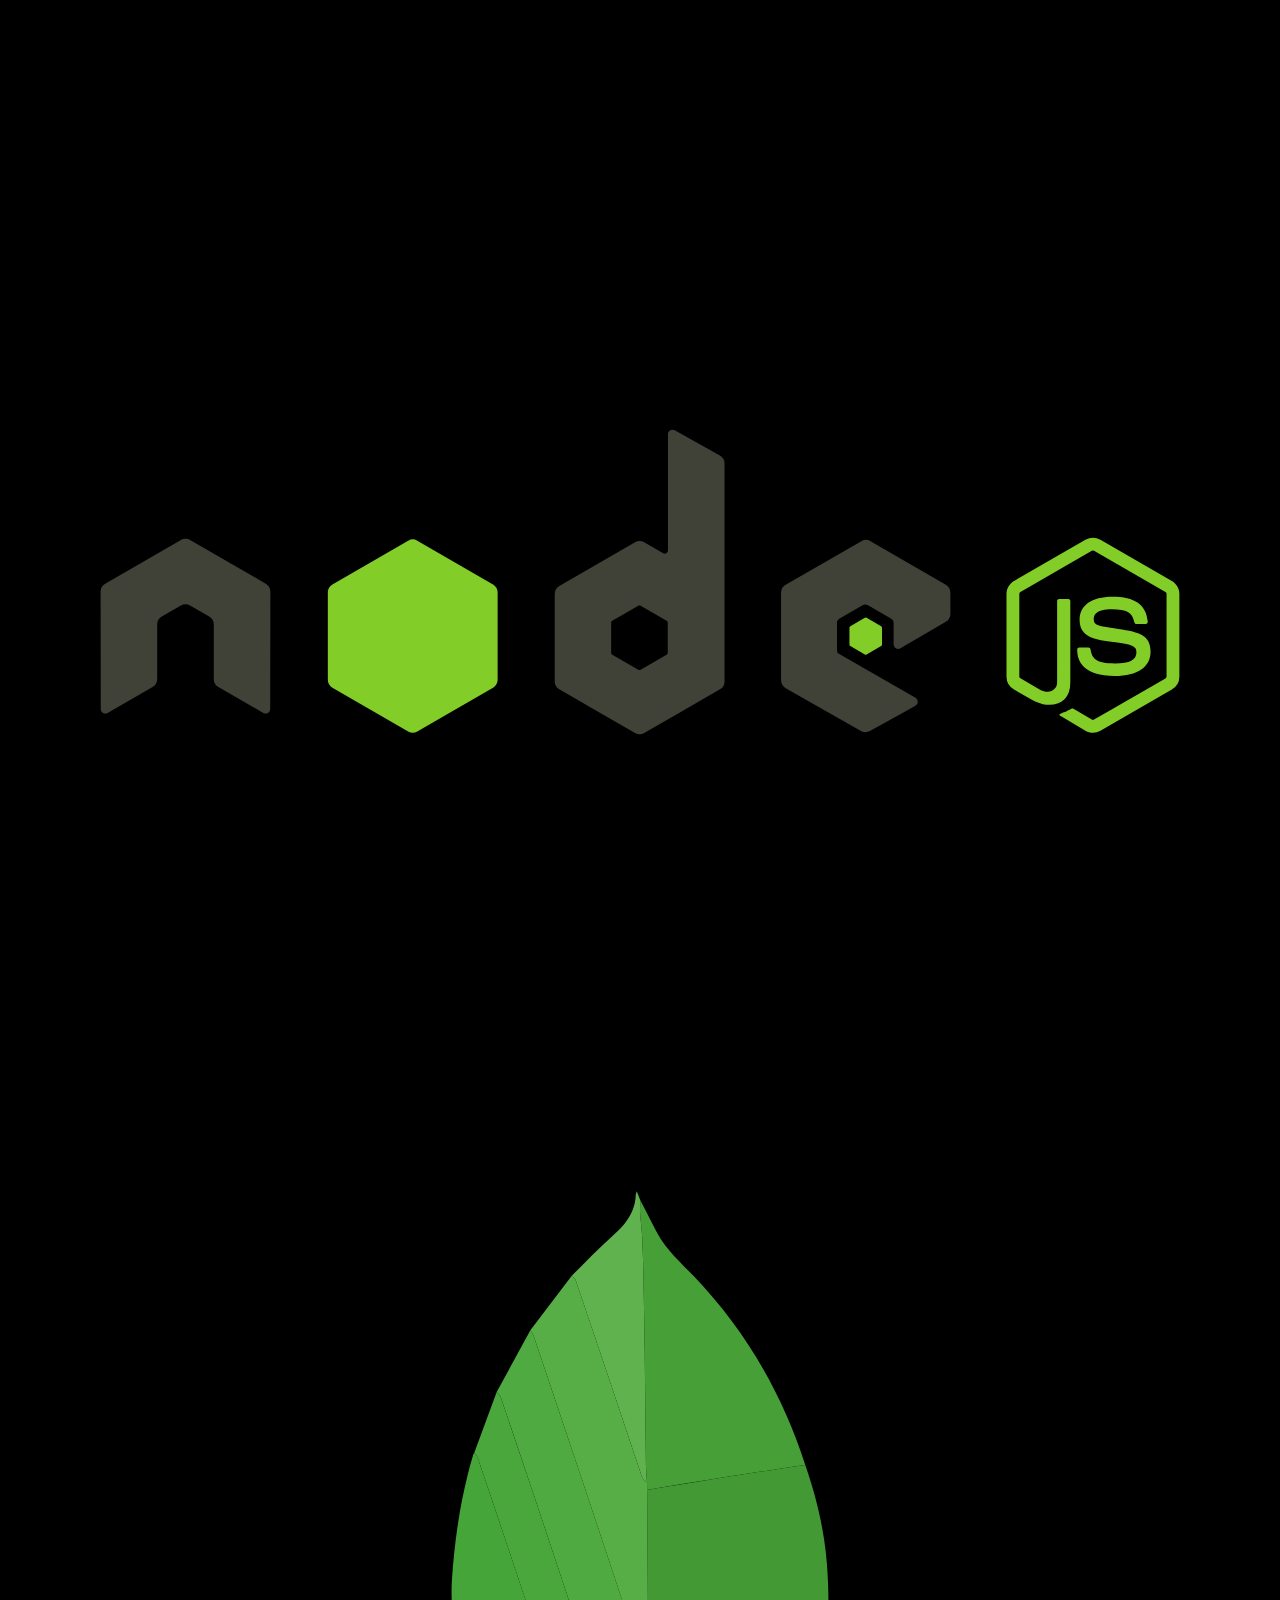
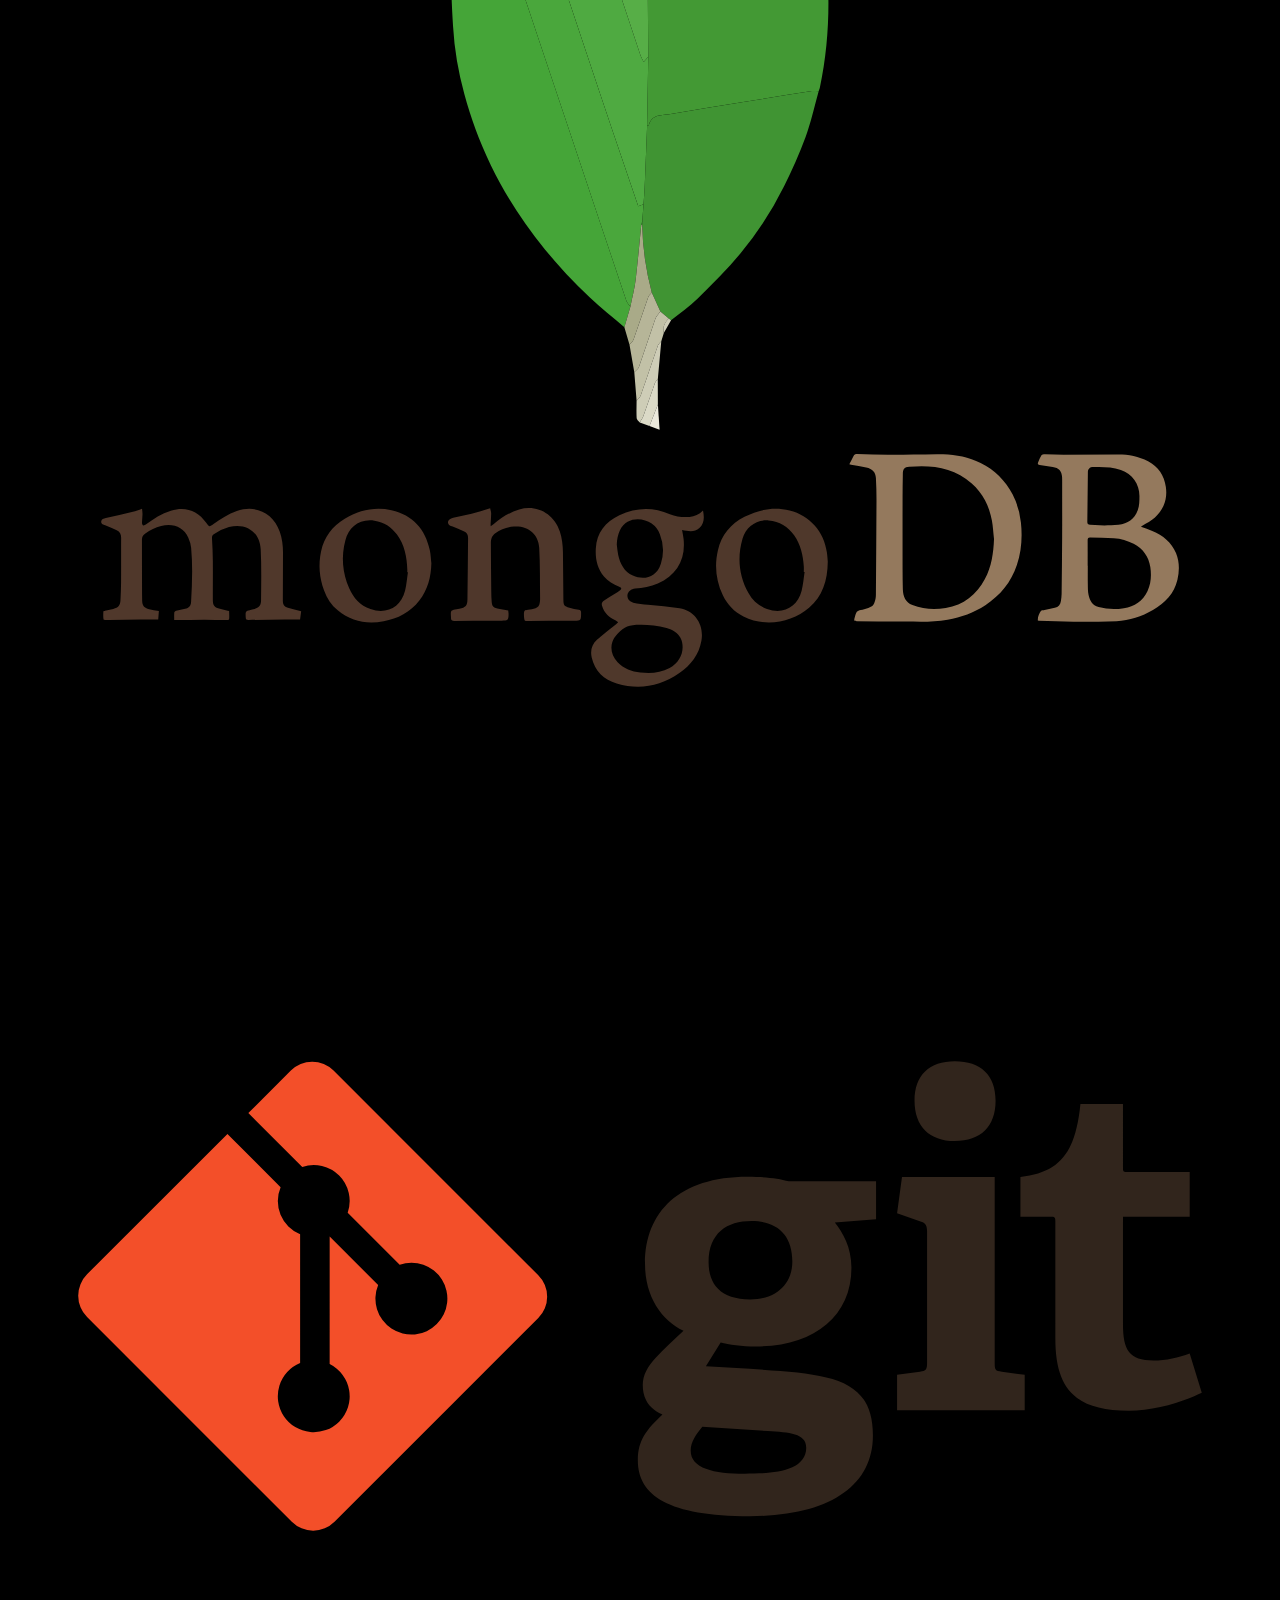
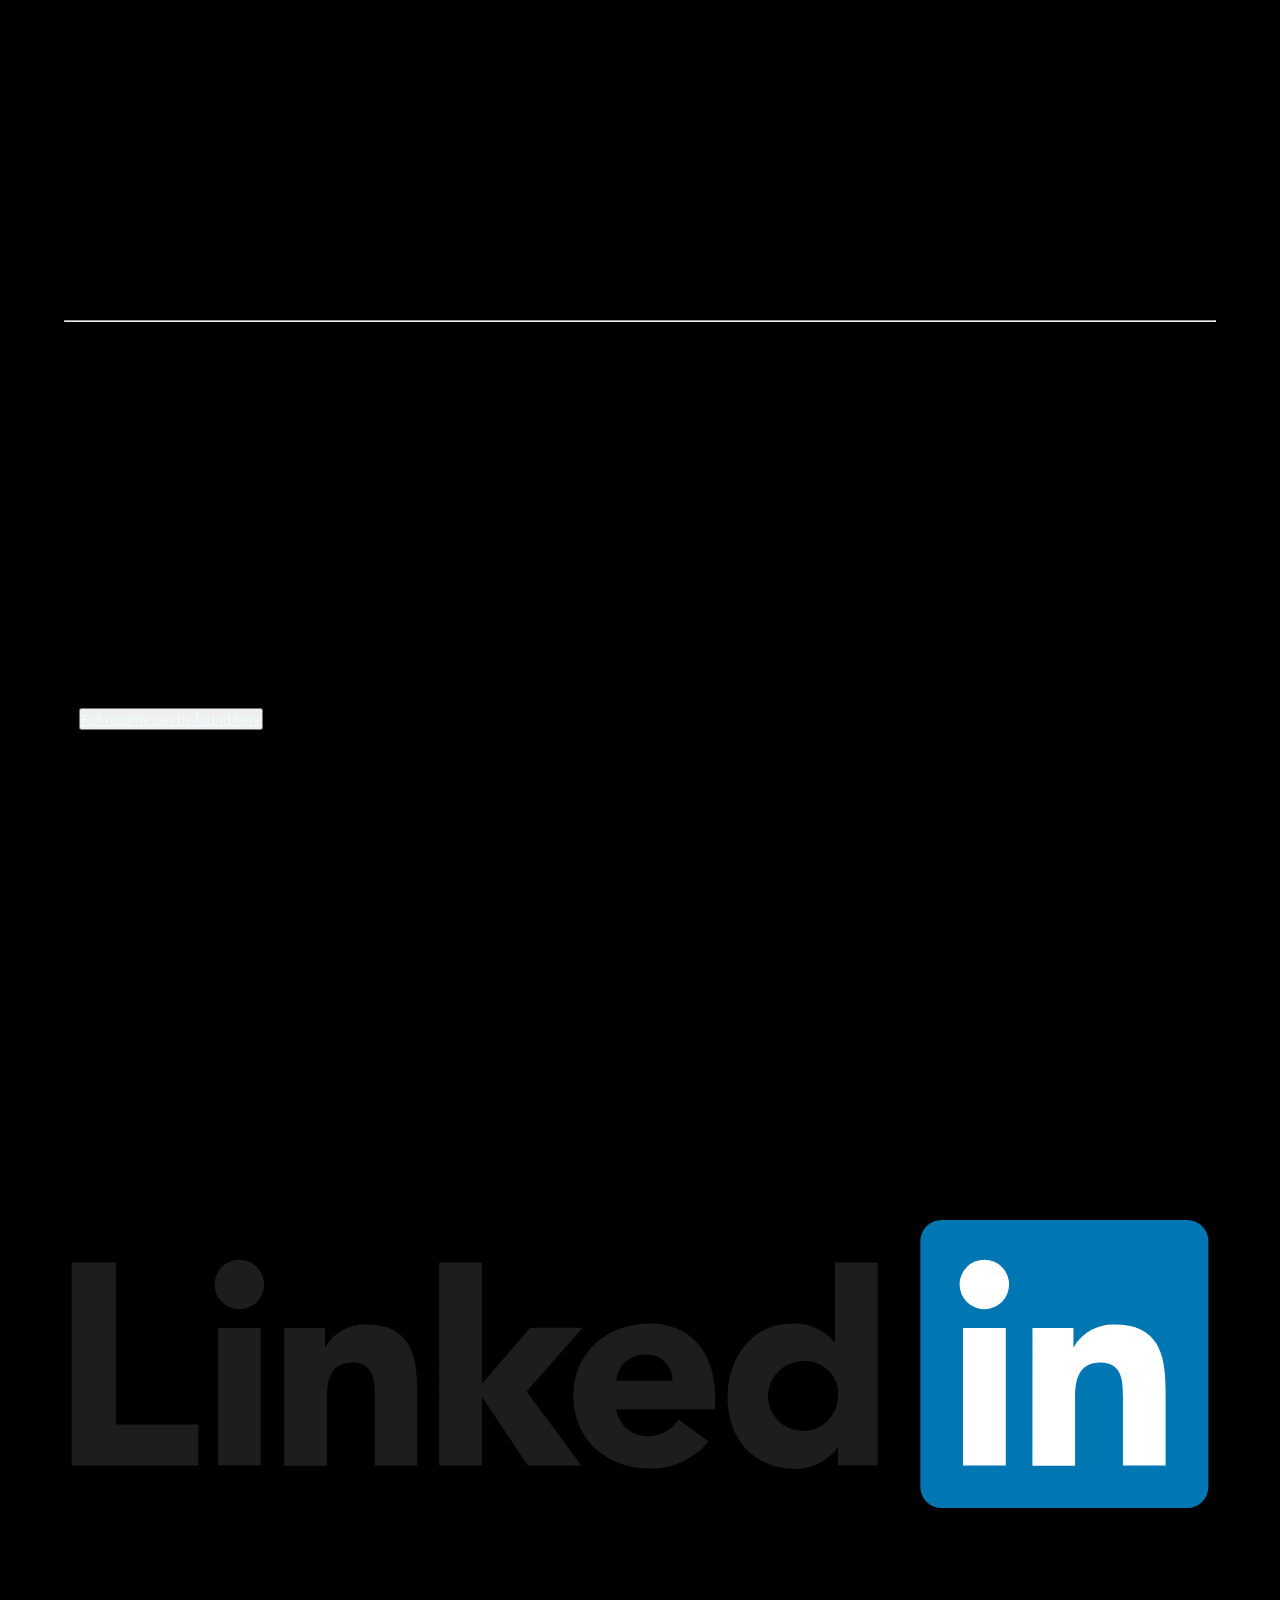
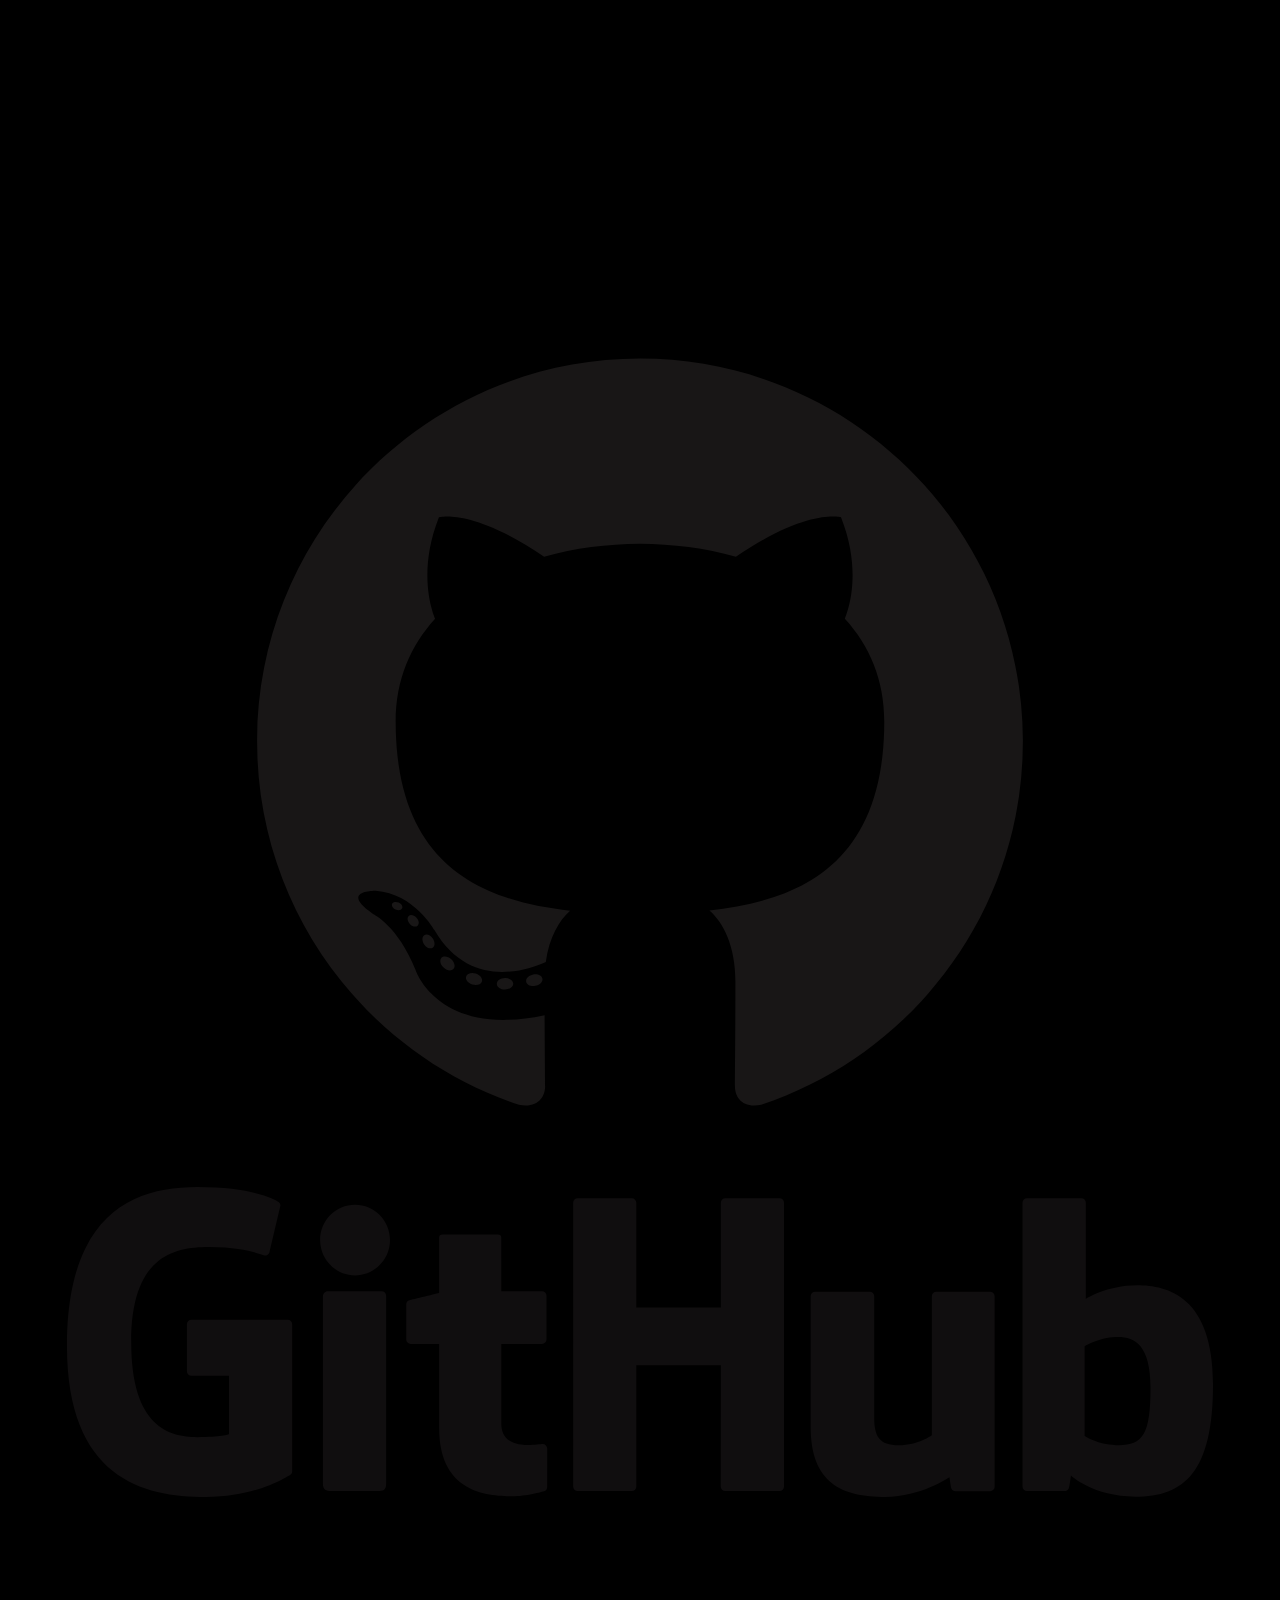
==== commit b5569cbc: "fixed image paths" ====
--- a/portfolio/index.html
+++ b/portfolio/index.html
@@ -168,10 +168,10 @@
                     <div class="col">
                         <h3>Software Engineering Immersive Program</h3>
                         <h5>General Assembly, April 2021 – July 2021</h5>
-                        <p>12-week, 500+ hour training program focused in JavaScript, Node, MongoDB, SQL, Python,
-                        Git/Github, HTML, CSS</p>
-                        <p>Created responsive web pages for modern browsers using HTML, CSS, and Javascript</p>
-                        <p>Wrote secure full-stack applications</p>
+                        <p>Full-time, 500+ hour full-stack Software Engineering Immersive program. Program covered HTML, CSS, JavaScript, ReactJS, Node, MongoDB/Mongoose, Express, SQL, Python, and Flask</p>
+                        <p>Developed and designed full-stack web applications, using recursive algorithms and web forms</p>
+                        <p>Utilized third-party APIs and integrated them into websites and applications
+                        </p>
                     </div>
                     <div class="col">
                         <h3>Operations Manager</h3>
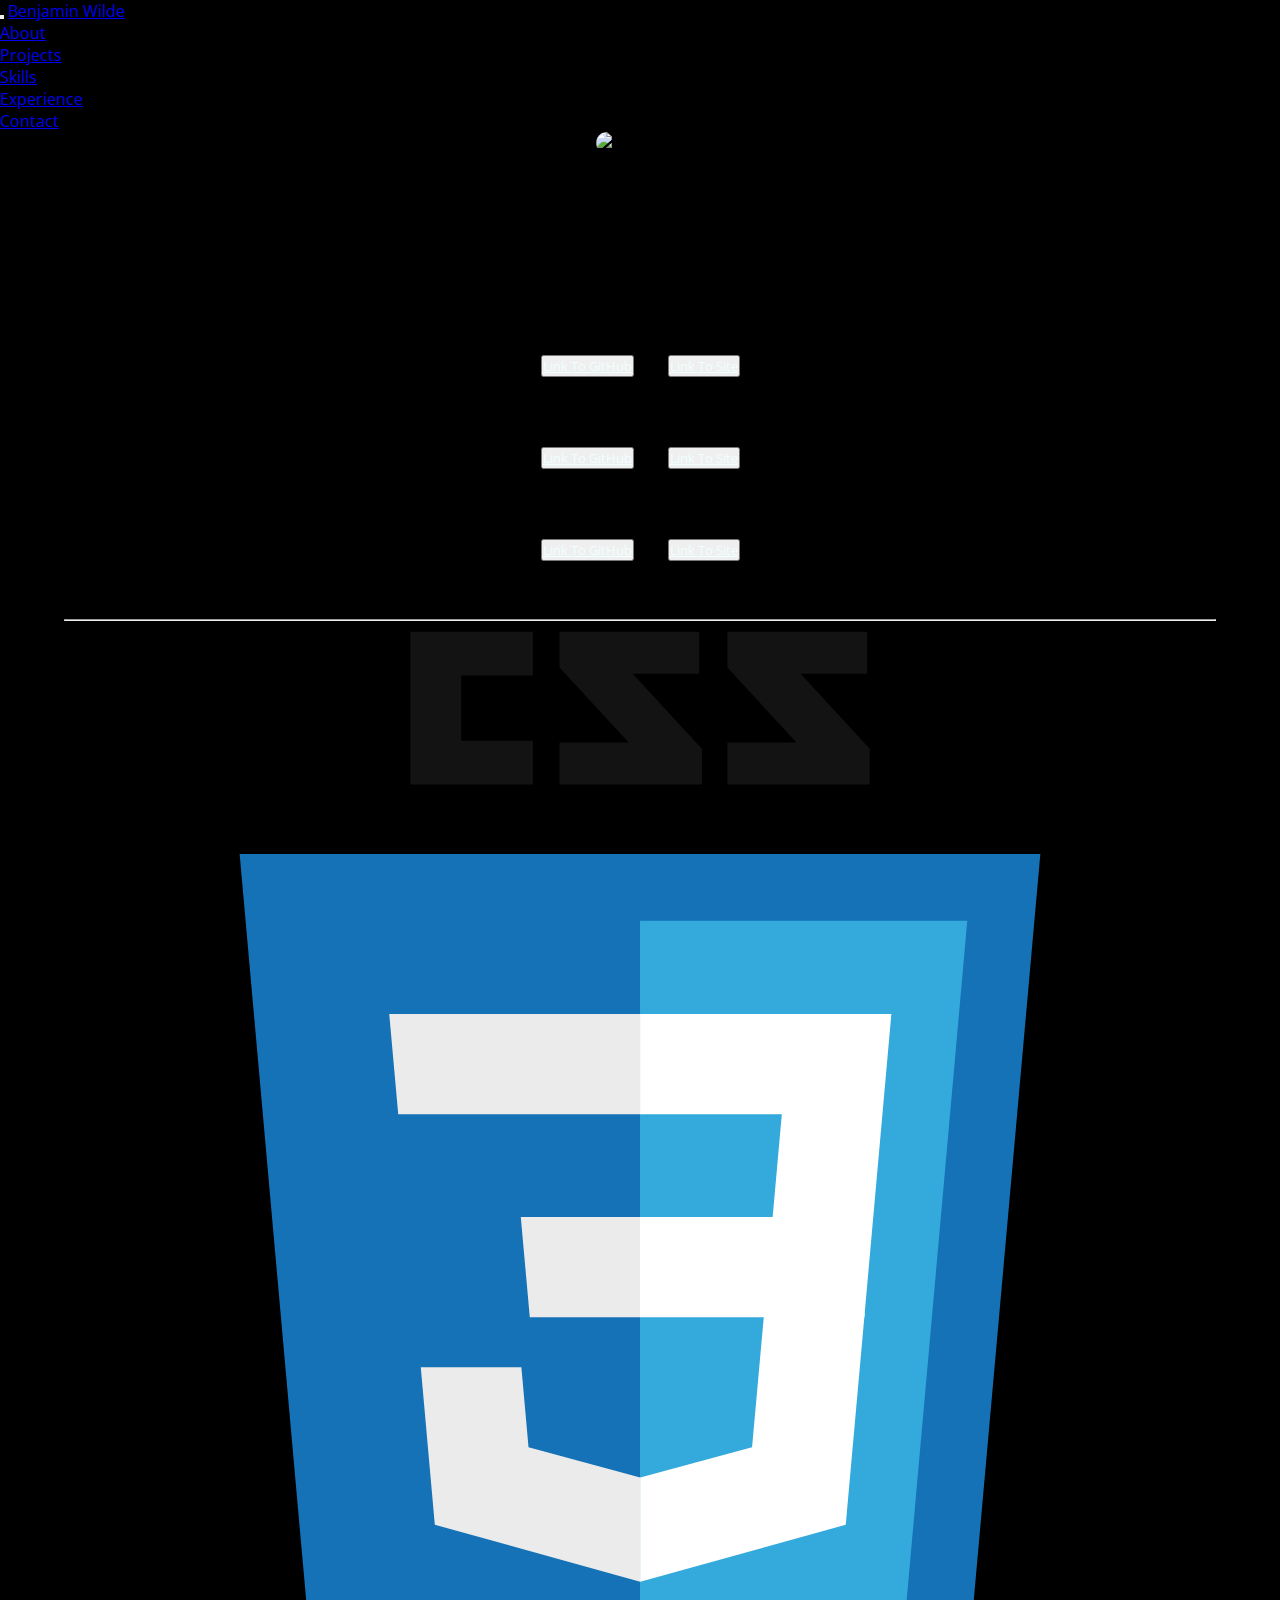
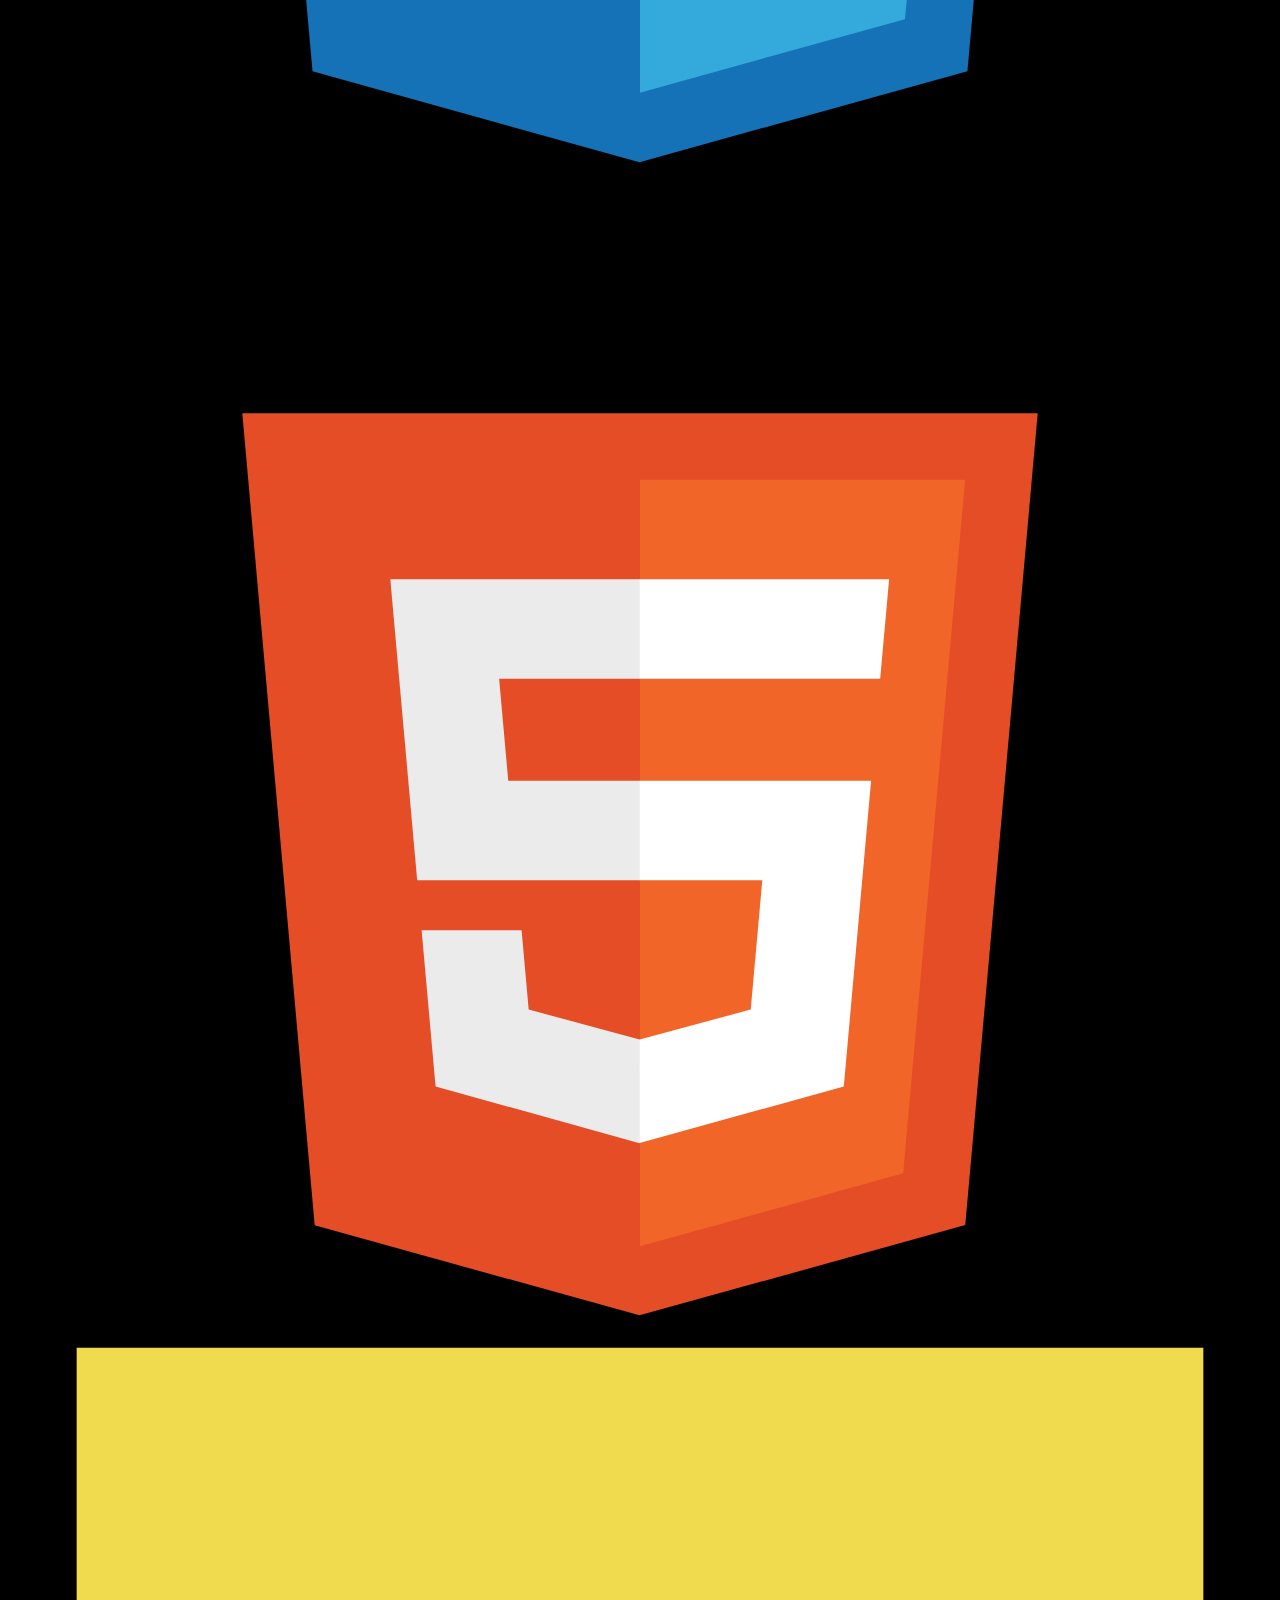
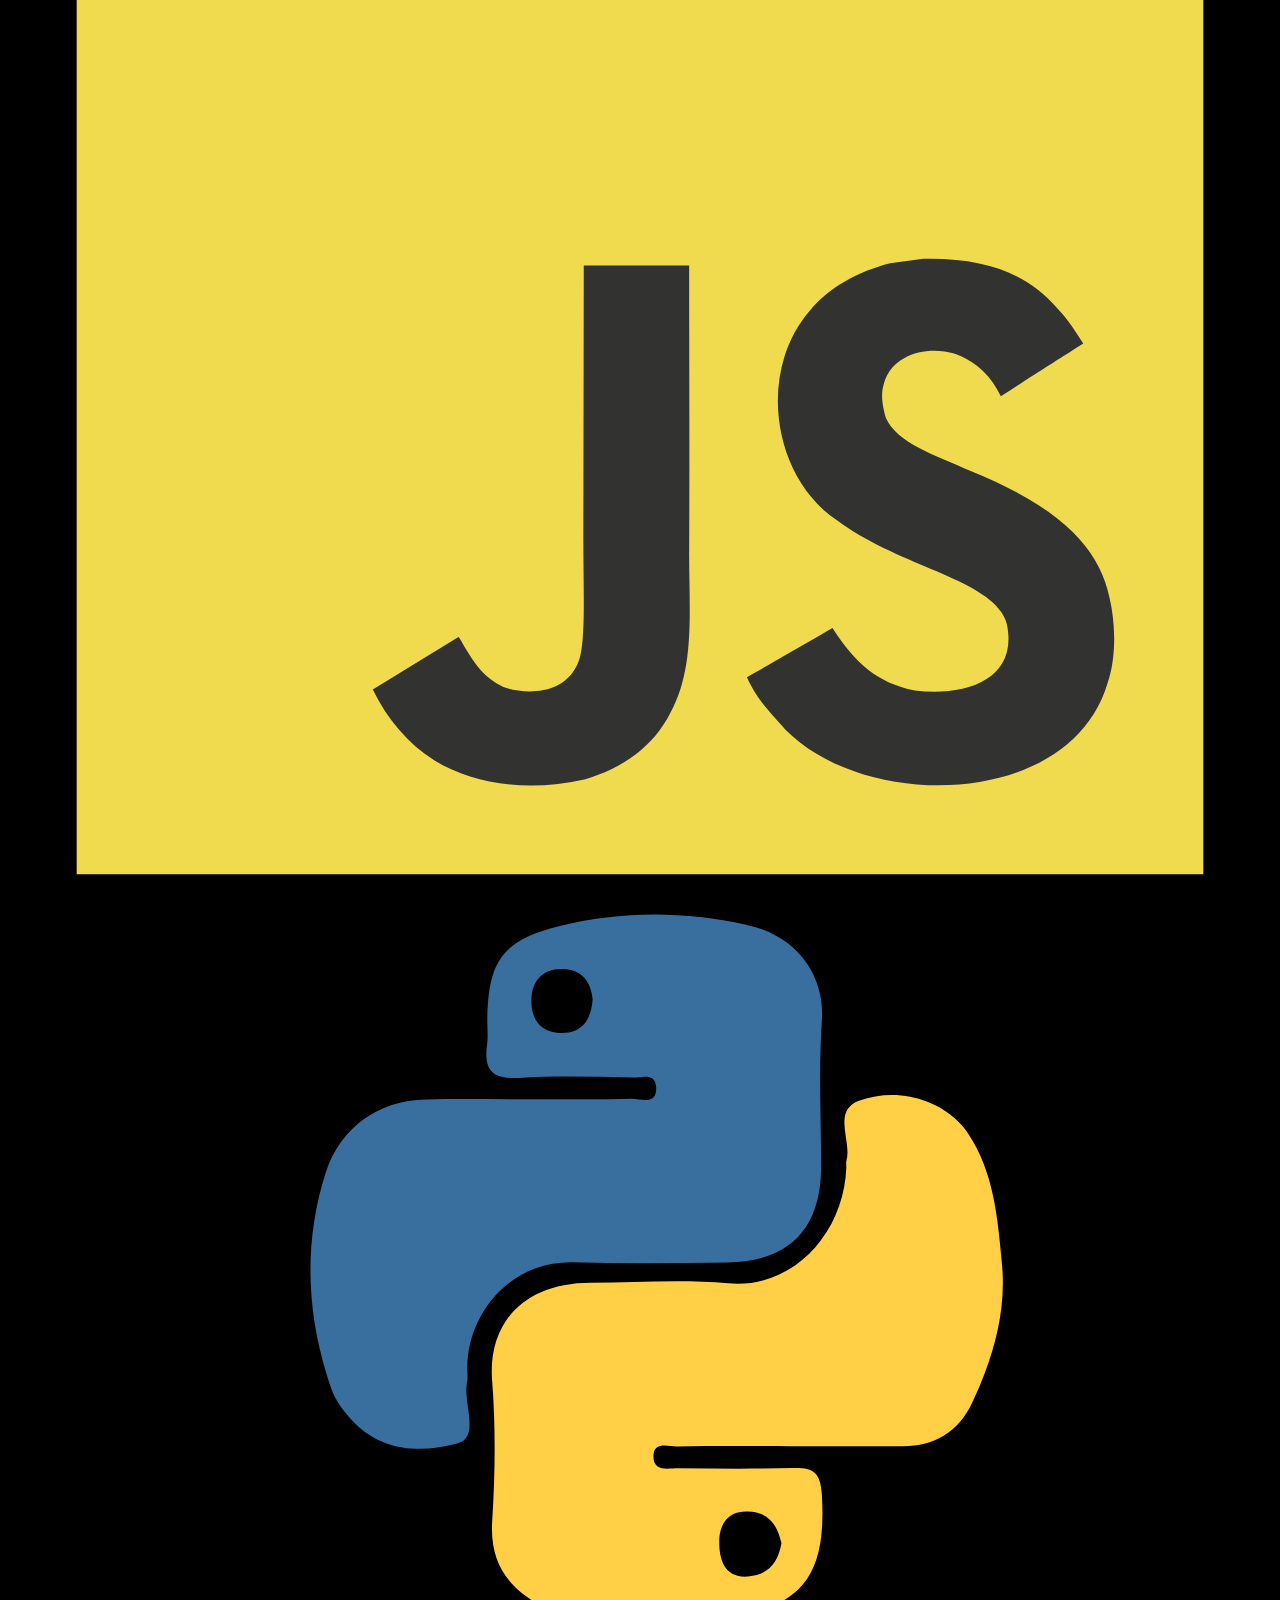
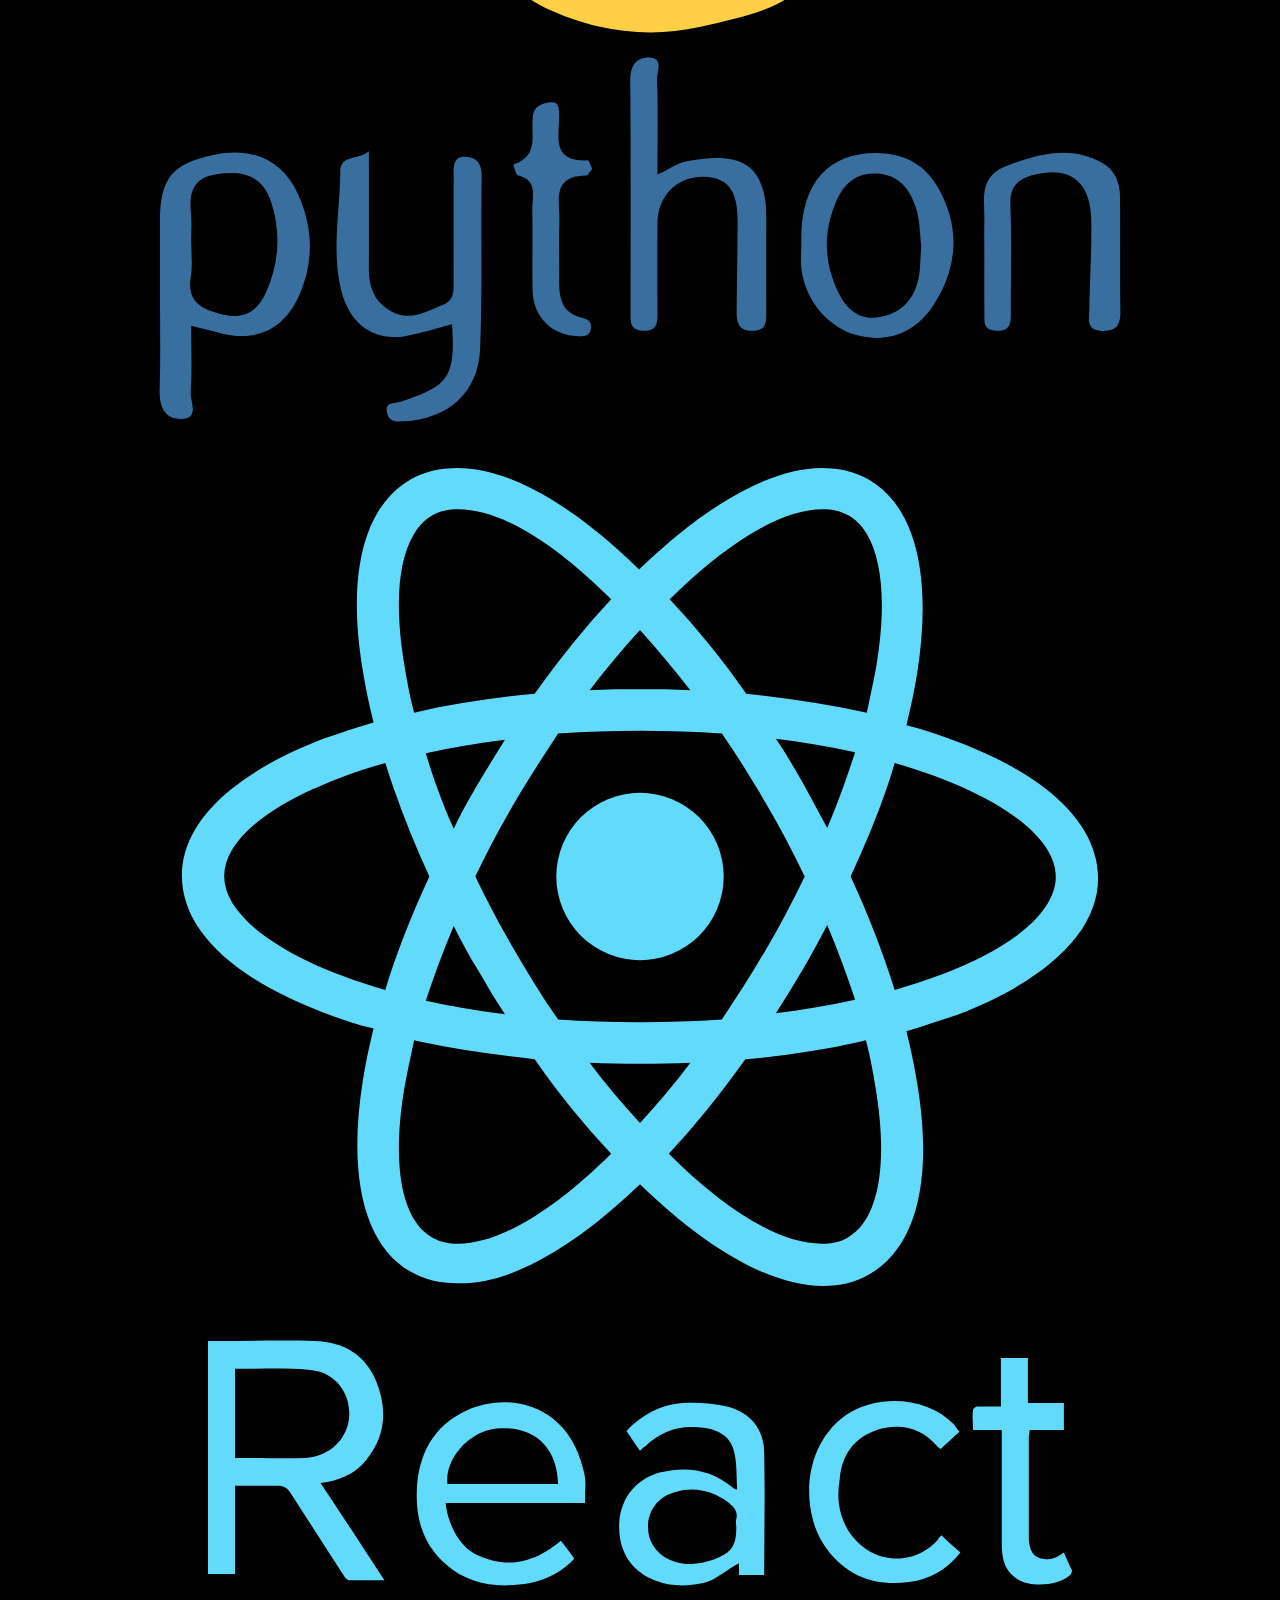
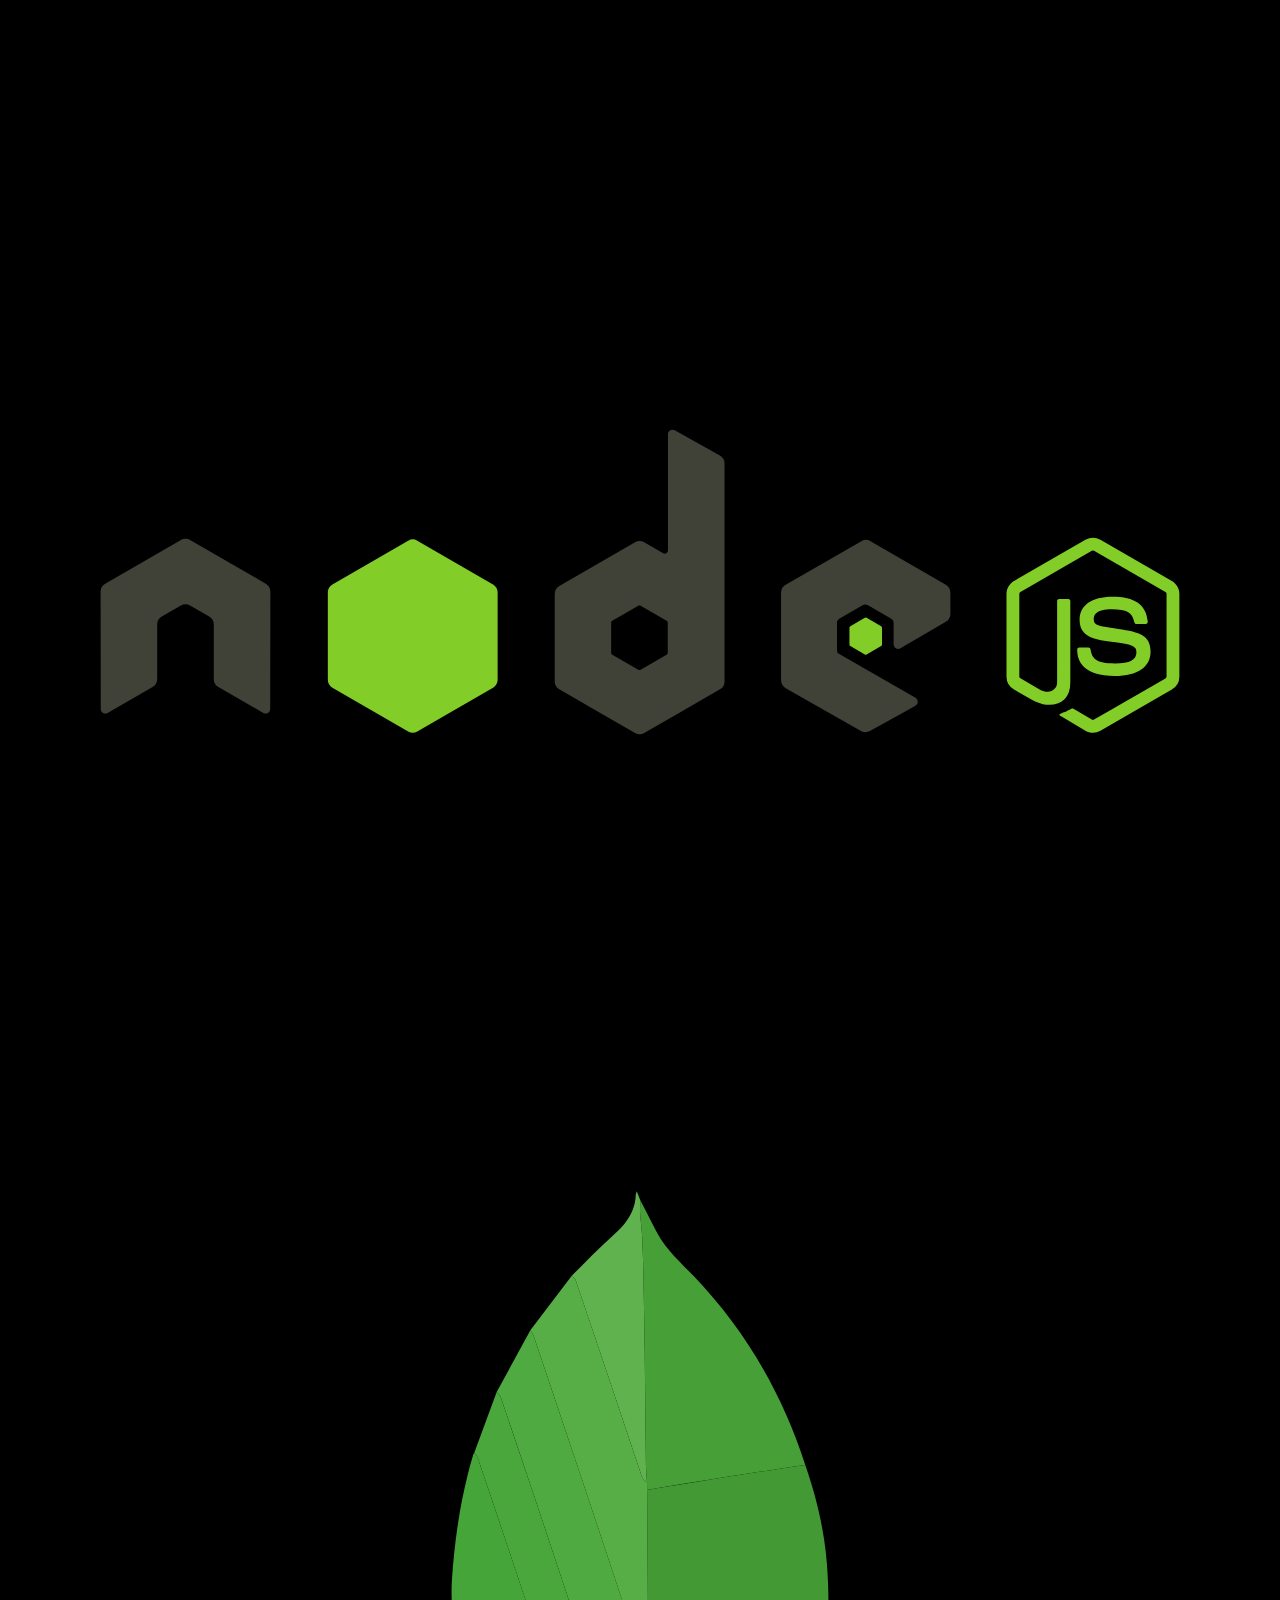
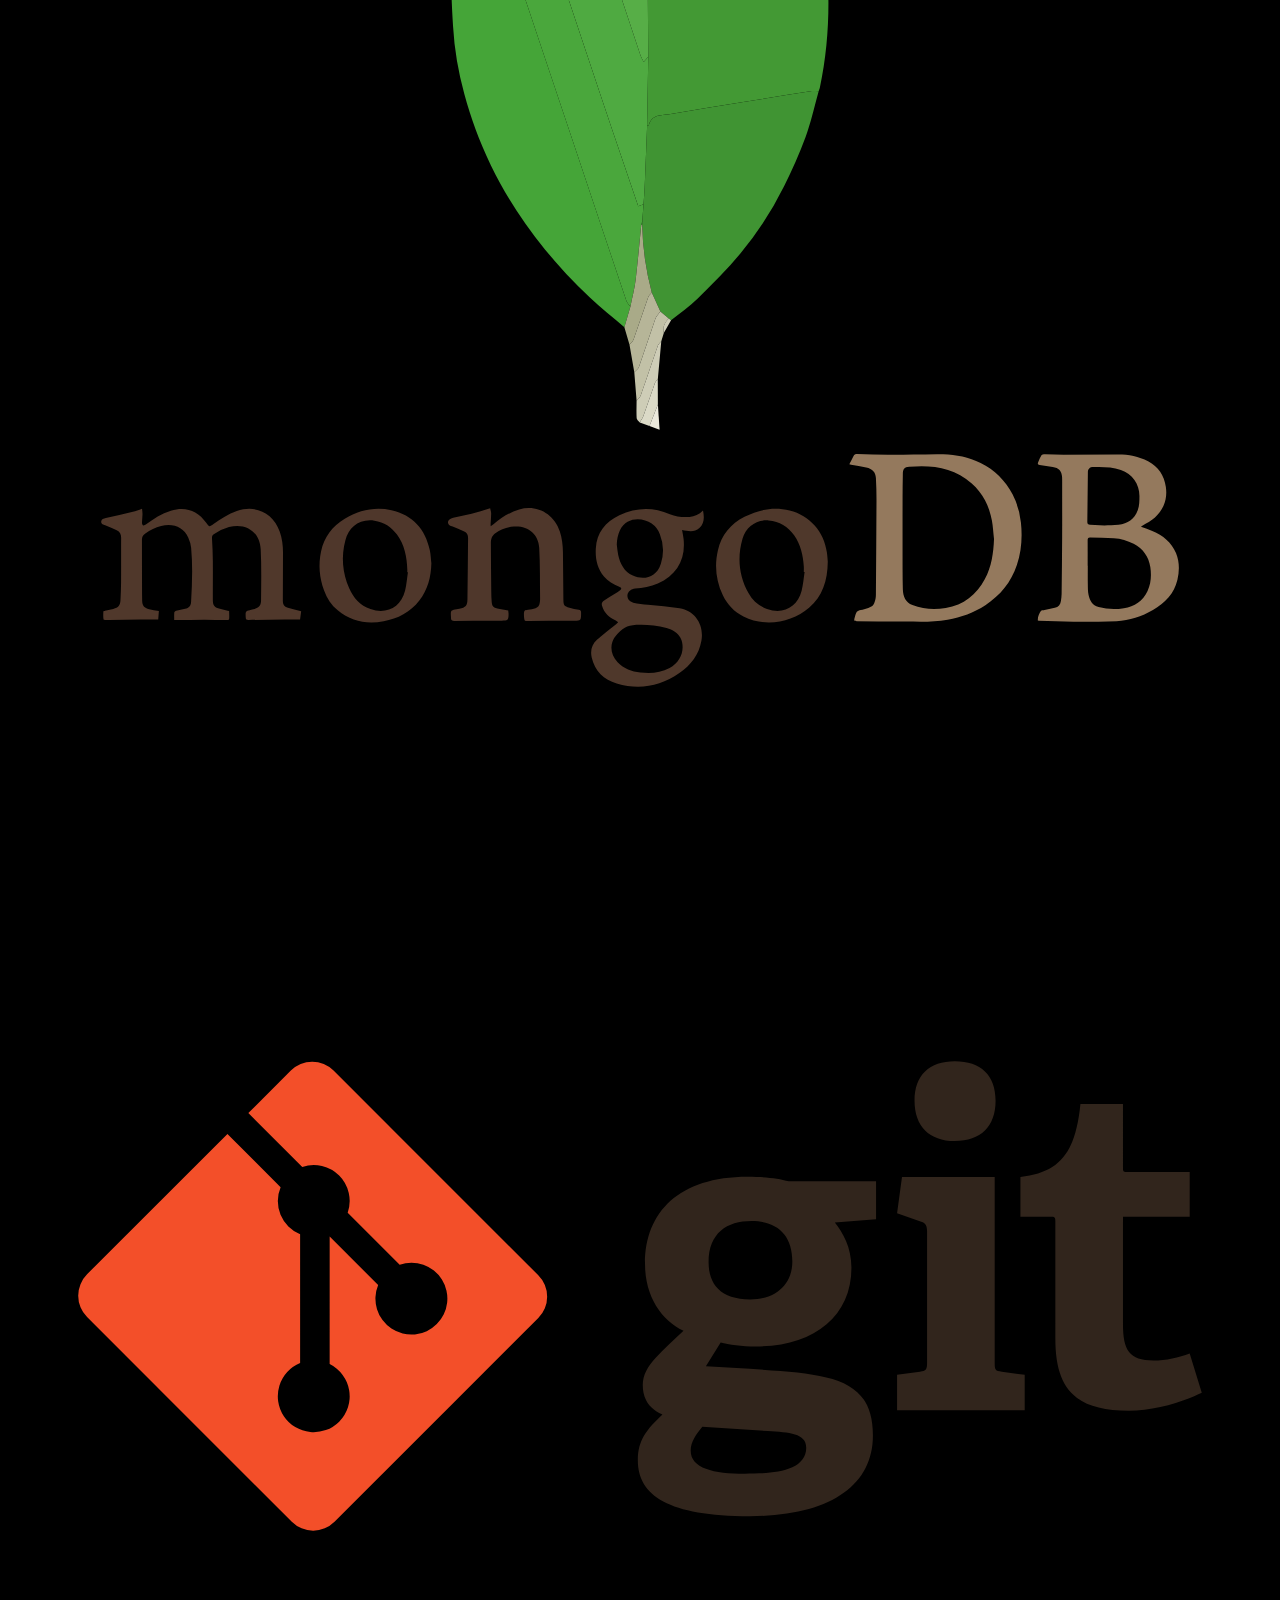
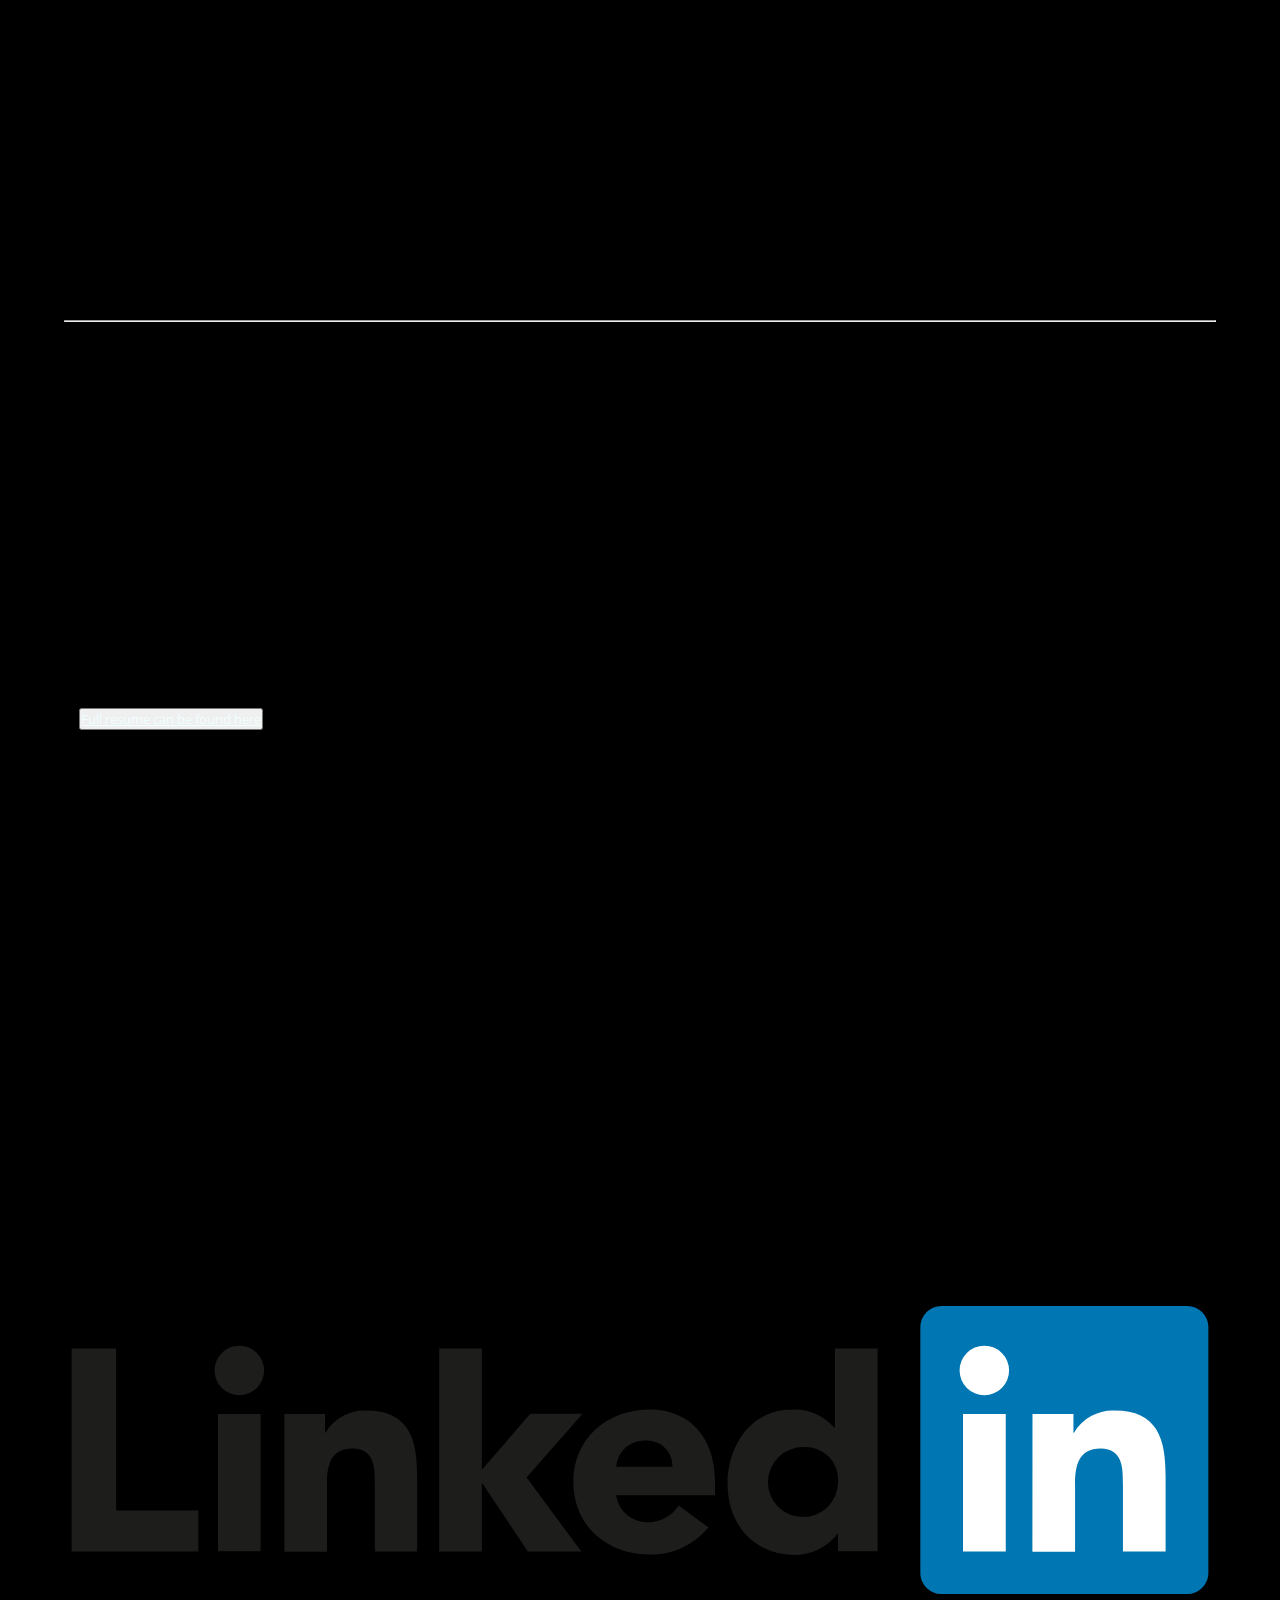
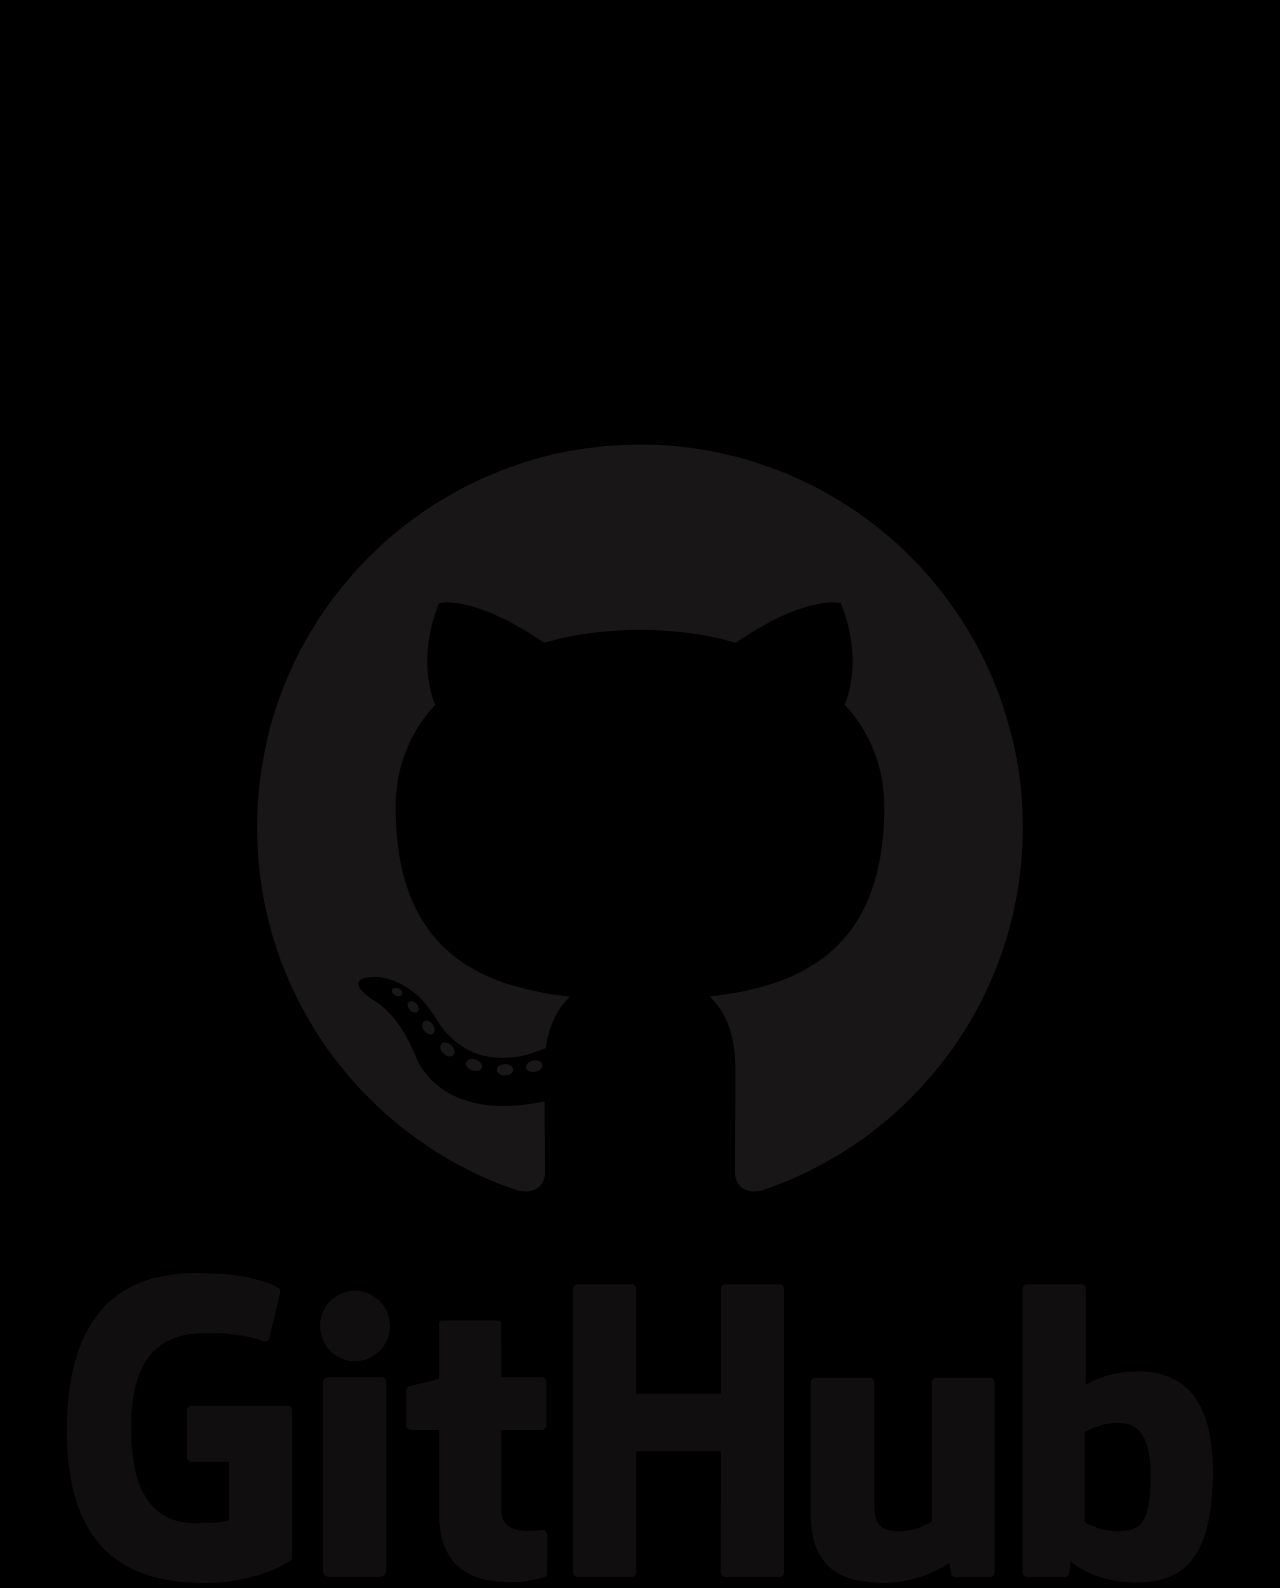
==== commit ee39065a: "added nav links" ====
--- a/portfolio/index.html
+++ b/portfolio/index.html
@@ -1,25 +1,34 @@
 <!DOCTYPE html>
 <html lang="en">
+
 <head>
     <meta charset="UTF-8">
     <meta http-equiv="X-UA-Compatible" content="IE=edge">
     <meta name="viewport" content="width=device-width, initial-scale=1.0">
-    <script src="https://code.jquery.com/jquery-3.3.1.slim.min.js" integrity="sha384-q8i/X+965DzO0rT7abK41JStQIAqVgRVzpbzo5smXKp4YfRvH+8abtTE1Pi6jizo" crossorigin="anonymous"></script>
-    <script src="https://cdnjs.cloudflare.com/ajax/libs/popper.js/1.14.7/umd/popper.min.js" integrity="sha384-UO2eT0CpHqdSJQ6hJty5KVphtPhzWj9WO1clHTMGa3JDZwrnQq4sF86dIHNDz0W1" crossorigin="anonymous"></script>
-    <script src="https://stackpath.bootstrapcdn.com/bootstrap/4.3.1/js/bootstrap.min.js" integrity="sha384-JjSmVgyd0p3pXB1rRibZUAYoIIy6OrQ6VrjIEaFf/nJGzIxFDsf4x0xIM+B07jRM" crossorigin="anonymous"></script>
-    <link rel="stylesheet" href="https://stackpath.bootstrapcdn.com/bootstrap/4.1.3/css/bootstrap.min.css" integrity="sha384-MCw98/SFnGE8fJT3GXwEOngsV7Zt27NXFoaoApmYm81iuXoPkFOJwJ8ERdknLPMO" crossorigin="anonymous">
+    <script src="https://code.jquery.com/jquery-3.3.1.slim.min.js"
+        integrity="sha384-q8i/X+965DzO0rT7abK41JStQIAqVgRVzpbzo5smXKp4YfRvH+8abtTE1Pi6jizo"
+        crossorigin="anonymous"></script>
+    <script src="https://cdnjs.cloudflare.com/ajax/libs/popper.js/1.14.7/umd/popper.min.js"
+        integrity="sha384-UO2eT0CpHqdSJQ6hJty5KVphtPhzWj9WO1clHTMGa3JDZwrnQq4sF86dIHNDz0W1"
+        crossorigin="anonymous"></script>
+    <script src="https://stackpath.bootstrapcdn.com/bootstrap/4.3.1/js/bootstrap.min.js"
+        integrity="sha384-JjSmVgyd0p3pXB1rRibZUAYoIIy6OrQ6VrjIEaFf/nJGzIxFDsf4x0xIM+B07jRM"
+        crossorigin="anonymous"></script>
+    <link rel="stylesheet" href="https://stackpath.bootstrapcdn.com/bootstrap/4.1.3/css/bootstrap.min.css"
+        integrity="sha384-MCw98/SFnGE8fJT3GXwEOngsV7Zt27NXFoaoApmYm81iuXoPkFOJwJ8ERdknLPMO" crossorigin="anonymous">
     <link rel="stylesheet" href="css/main.css">
     <link rel="stylesheet" href="https://cdn.jsdelivr.net/gh/devicons/devicon@v2.12.0/devicon.min.css">
     <link rel="preconnect" href="https://fonts.googleapis.com">
     <link rel="preconnect" href="https://fonts.gstatic.com" crossorigin>
-    <link href="https://fonts.googleapis.com/css2?family=Open+Sans:ital,wght@0,400;0,700;1,600&display=swap" rel="stylesheet">
+    <link href="https://fonts.googleapis.com/css2?family=Open+Sans:ital,wght@0,400;0,700;1,600&display=swap"
+        rel="stylesheet">
 
     <title>Benjamin Wilde Portfolio</title>
 
 </head>
+
 <body>
-    <div class="main d-flex container-fluid p-0"></div>
-        
+    <div class="">
         <nav class="navbar navbar-expand-md navbar-light bg-light sticky-top">
 
             <button class="navbar-toggler" data-toggle="collapse" data-target="#collapse_target">
@@ -30,30 +39,30 @@
             <div class="collapse navbar-collapse" id="collapse_target">
                 <ul class="navbar-nav">
                     <li class="nav-item">
-                        <a class="nav-link" href="#">About</a>
-                    </li>
-                    <li class="nav-item">
-                        <a class="nav-link" href="#">Projects</a>
-                    </li>
-                    <li class="nav-item">
-                        <a class="nav-link" href="#">Skills</a>
-                    </li>       
-                    <li class="nav-item">
-                        <a class="nav-link" href="#">Experience</a>
-                    </li>    
-                    <li class="nav-item">
-                        <a class="nav-link" href="#">Contact</a>
-                    </li>               
+                        <a class="nav-link" href="#about">About</a>
+                    </li>
+                    <li class="nav-item">
+                        <a class="nav-link" href="#projects">Projects</a>
+                    </li>
+                    <li class="nav-item">
+                        <a class="nav-link" href="#skills">Skills</a>
+                    </li>
+                    <li class="nav-item">
+                        <a class="nav-link" href="#experience">Experience</a>
+                    </li>
+                    <li class="nav-item">
+                        <a class="nav-link" href="#contact">Contact</a>
+                    </li>
                 </ul>
             </div>
-            
+
         </nav>
-        <div class="d-flex header jumbotron" style="width: 90%;">
+        <div id="about" class="d-flex header jumbotron" style="width: 90%;">
             <img class="d-flex headshot img-responsive" src="https://i.ibb.co/wpBphW6/IMG-5333.png" alt="headshot" />
             <h1 class="intro">Hi, I'm Benjamin. Welcome to my portfolio.</h1>
         </div>
-        
-        <div class="d-flex body" style="width: 90%;">
+
+        <div id="projects" class="d-flex body" style="width: 90%;">
             <div class="d-flex projects jumbotron card" style="width: 100%;">
                 <h1 class="display-4">Projects</h1>
                 <div class="d-flex cards card-deck">
@@ -62,10 +71,15 @@
                             <div class="card">
                                 <div class="card-body">
                                     <h5 class="card-title centered-text">Application Tracking</h5>
-                                    <p class="card-text">A full-stack CRUD app that allows users to add, edit, and delete job applications submitted.</p> 
+                                    <p class="card-text">A full-stack CRUD app that allows users to add, edit, and
+                                        delete
+                                        job applications submitted.</p>
                                     <div class="buttons">
-                                        <button class="project-btn btn btn-dark"><a href="https://github.com/benjaminwilde01/application-logger">Link To GitHub</a></button>
-                                        <button class="project-btn btn btn-dark"><a href="https://application-log.herokuapp.com/">Link To Site</a></button>
+                                        <button class="project-btn btn btn-dark"><a
+                                                href="https://github.com/benjaminwilde01/application-logger">Link To
+                                                GitHub</a></button>
+                                        <button class="project-btn btn btn-dark"><a
+                                                href="https://application-log.herokuapp.com/">Link To Site</a></button>
                                     </div>
                                 </div>
                             </div>
@@ -74,11 +88,17 @@
                             <div class="card">
                                 <div class="card-body">
                                     <h5 class="card-title centered-text">Crypto Log</h5>
-                                    <p class="card-text">A full-stack CRUD React app that allows users to maintain a log of all cryptocurrency buy/sell transactions on exchanges that they transact on.</p>
+                                    <p class="card-text">A full-stack CRUD React app that allows users to maintain a log
+                                        of
+                                        all cryptocurrency buy/sell transactions on exchanges that they transact on.</p>
                                     <div class="buttons">
-                                        <button class="project-btn btn btn-dark"><a href="https://github.com/benjaminwilde01/cryptolog_frontend">Link To GitHub</a></button>
-                                        <button class="project-btn btn btn-dark"><a href="https://cryptolog-frontend.herokuapp.com/">Link To Site</a></button>
-                                    </div>   
+                                        <button class="project-btn btn btn-dark"><a
+                                                href="https://github.com/benjaminwilde01/cryptolog_frontend">Link To
+                                                GitHub</a></button>
+                                        <button class="project-btn btn btn-dark"><a
+                                                href="https://cryptolog-frontend.herokuapp.com/">Link To
+                                                Site</a></button>
+                                    </div>
                                 </div>
                             </div>
                         </div>
@@ -88,88 +108,94 @@
                                     <h5 class="card-title centered-text">Snowman Game</h5>
                                     <p class="card-text">A javascript word guessing game.</p>
                                     <div class="buttons">
-                                        <button class="project-btn btn btn-dark"><a href="https://github.com/benjaminwilde01/benjaminwilde01.github.io/tree/main/snowman-project">Link To GitHub</a></button>
-                                        <button class="project-btn btn btn-dark"><a href="https://benjaminwilde01.github.io/snowman-project/">Link To Site</a></button>
+                                        <button class="project-btn btn btn-dark"><a
+                                                href="https://github.com/benjaminwilde01/benjaminwilde01.github.io/tree/main/snowman-project">Link
+                                                To GitHub</a></button>
+                                        <button class="project-btn btn btn-dark"><a
+                                                href="https://benjaminwilde01.github.io/snowman-project/">Link To
+                                                Site</a></button>
                                     </div>
                                 </div>
                             </div>
-                        </div>  
-                    </div>      
-                </div> 
-            </div>
-            <div class="skills jumbotron card" style="width: 100%;">
+                        </div>
+                    </div>
+                </div>
+            </div>
+            <div id="skills" class="skills jumbotron card" style="width: 100%;">
                 <h1 class="display-4">Skills</h1>
                 <hr class="my-4">
-                    <div class="card-deck">
-                        <div class="d-flex row skill-cards">
-                            <div class="col-sm-3">
-                                <div class="card">
-                                    <div class="card-body">
+                <div class="card-deck">
+                    <div class="d-flex row skill-cards">
+                        <div class="col-sm-3">
+                            <div class="card">
+                                <div class="card-body">
                                     <img src="images/css3-original-wordmark.svg" alt="">
-                                    </div>
-                                </div>
-                            </div>
-                            <div class="col-sm-3">
-                                <div class="card">
-                                    <div class="card-body">
-                                        <img src="images/html5-original-wordmark.svg" alt="">
-                                    </div>
-                                </div>
-                            </div>
-                            <div class="col-sm-3">
-                                <div class="card">
-                                    <div class="card-body">
-                                        <img src="images/javascript-original.svg" alt="">
-                                    </div>
-                                </div>
-                            </div>  
-                            <div class="col-sm-3">
-                                <div class="card">
-                                    <div class="card-body">
-                                        <img src="images/python-original-wordmark.svg" alt="">
-                                    </div>    
-                                </div>
-                            </div>   
-                            <div class="col-sm-3">
-                                <div class="card">
-                                    <div class="card-body">
-                                        <img src="images/react-original-wordmark.svg" alt="">
-                                    </div>
-                                </div>
-                            </div>
-                            <div class="col-sm-3">
-                                <div class="card">
-                                    <div class="card-body">
-                                        <img src="images/nodejs-original-wordmark.svg" alt="">
-                                    </div>
-                                </div>
-                            </div>
-                            <div class="col-sm-3">
-                                <div class="card">
-                                    <div class="card-body">
-                                        <img src="images/mongodb-original-wordmark.svg" alt="">
-                                    </div>
-                                </div>
-                            </div>  
-                            <div class="col-sm-3">
-                                <div class="card">
-                                    <div class="card-body">
-                                        <img src="images/git-original-wordmark.svg" alt="">
-                                    </div>
-                                </div>
-                            </div> 
-                        </div> 
-                    </div> 
-            </div>
-            <div class="d-flex experience jumbotron">
+                                </div>
+                            </div>
+                        </div>
+                        <div class="col-sm-3">
+                            <div class="card">
+                                <div class="card-body">
+                                    <img src="images/html5-original-wordmark.svg" alt="">
+                                </div>
+                            </div>
+                        </div>
+                        <div class="col-sm-3">
+                            <div class="card">
+                                <div class="card-body">
+                                    <img src="images/javascript-original.svg" alt="">
+                                </div>
+                            </div>
+                        </div>
+                        <div class="col-sm-3">
+                            <div class="card">
+                                <div class="card-body">
+                                    <img src="images/python-original-wordmark.svg" alt="">
+                                </div>
+                            </div>
+                        </div>
+                        <div class="col-sm-3">
+                            <div class="card">
+                                <div class="card-body">
+                                    <img src="images/react-original-wordmark.svg" alt="">
+                                </div>
+                            </div>
+                        </div>
+                        <div class="col-sm-3">
+                            <div class="card">
+                                <div class="card-body">
+                                    <img src="images/nodejs-original-wordmark.svg" alt="">
+                                </div>
+                            </div>
+                        </div>
+                        <div class="col-sm-3">
+                            <div class="card">
+                                <div class="card-body">
+                                    <img src="images/mongodb-original-wordmark.svg" alt="">
+                                </div>
+                            </div>
+                        </div>
+                        <div class="col-sm-3">
+                            <div class="card">
+                                <div class="card-body">
+                                    <img src="images/git-original-wordmark.svg" alt="">
+                                </div>
+                            </div>
+                        </div>
+                    </div>
+                </div>
+            </div>
+            <div id="experience" class="d-flex experience jumbotron">
                 <h1 class="display-4">Experience</h1>
                 <hr class="my-4">
                 <div class="row">
                     <div class="col">
                         <h3>Software Engineering Immersive Program</h3>
                         <h5>General Assembly, April 2021 – July 2021</h5>
-                        <p>Full-time, 500+ hour full-stack Software Engineering Immersive program. Program covered HTML, CSS, JavaScript, ReactJS, Node, MongoDB/Mongoose, Express, SQL, Python, and Flask</p>
-                        <p>Developed and designed full-stack web applications, using recursive algorithms and web forms</p>
+                        <p>Full-time, 500+ hour full-stack Software Engineering Immersive program. Program covered HTML,
+                            CSS, JavaScript, ReactJS, Node, MongoDB/Mongoose, Express, SQL, Python, and Flask</p>
+                        <p>Developed and designed full-stack web applications, using recursive algorithms and web forms
+                        </p>
                         <p>Utilized third-party APIs and integrated them into websites and applications
                         </p>
                     </div>
@@ -177,40 +203,28 @@
                         <h3>Operations Manager</h3>
                         <h5>Family Link, January 2019 – April 2021</h5>
                         <p>Performed all HR responsibilities, including interviewing, hiring, and terminating
-                        employees</p>
+                            employees</p>
                         <p>Implemented task management software which solved communication issues within the
-                        company</p>
+                            company</p>
                         <p>Wrote, applied and completed the specified criteria for a grant application resulting in a
-                        $75,000 recreational center allowing year-round youth programs</p>
+                            $75,000 recreational center allowing year-round youth programs</p>
                     </div>
                     <div class="col">
                         <h3>Operations Coordinator</h3>
                         <h5>Family Link, May 2015 – January 2019</h5>
                         <p>Increased the social media engagement through advertising, website developments, and content
-                        creation</p>
+                            creation</p>
                         <p>Coordinated and hosted fundraising and community building events resulting in increased brand
-                        awareness</p>
+                            awareness</p>
                         <p>Managed facility repairs and improvements to comply with state regulations</p>
                     </div>
                 </div>
-                <button class="project-btn btn btn-dark"><a href="https://docs.google.com/document/d/e/2PACX-1vTeGY0qWVlQSpxDHQ1iliQpI2ZgvVaUYCv6puVXM-5nTnV9jW1PIxCT_730iiX_w5HFWIU5w8dcYHte/pub">Full resume can be found here</a></button>
-            </div>
-            <div class="find-me jumbotron" style="width: 100%;">
-                <h1 class="display-4">Find Me On</h1>
-                <div class="contact-images row">
-                    <div class="col">
-                      <div class="card-body" style="width: 100%;">
-                            <a href="https://www.linkedin.com/in/benjamin-wilde/"><img src="images/linkedin-original-wordmark.svg" alt=""></a>
-                      </div>
-                    </div>
-                    <div class="col">
-                        <div class="card-body" style="width: 100%;">
-                              <a href="https://github.com/benjaminwilde01"><img src="images/github-original-wordmark.svg" alt=""></a>
-                        </div>
-                    </div>
-                </div>
-            </div>
-            <div class="get-in-touch jumbotron" style="width: 100%;">
+                <button class="project-btn btn btn-dark"><a
+                        href="https://docs.google.com/document/d/e/2PACX-1vTeGY0qWVlQSpxDHQ1iliQpI2ZgvVaUYCv6puVXM-5nTnV9jW1PIxCT_730iiX_w5HFWIU5w8dcYHte/pub">Full
+                        resume can be found here</a></button>
+            </div>
+
+            <div id="contact" class="get-in-touch jumbotron" style="width: 100%;">
                 <h1 class="display-4">Get In Touch</h1>
                 <div class="row">
                     <div class="col">
@@ -220,11 +234,29 @@
                     <div class="col">
                         <h3>Phone</h3>
                         <h5>512-577-1481</h5>
-                </div>
-            </div>
+                    </div>
+                </div>
+                <div class="contact-images row">
+                    <div class="col">
+                        <div class="card-body" style="width: 100%;">
+                            <a href="https://www.linkedin.com/in/benjamin-wilde/"><img
+                                    src="images/linkedin-original-wordmark.svg" alt=""></a>
+                        </div>
+                    </div>
+                    <div class="col">
+                        <div class="card-body" style="width: 100%;">
+                            <a href="https://github.com/benjaminwilde01"><img src="images/github-original-wordmark.svg"
+                                    alt=""></a>
+                        </div>
+                    </div>
+                </div>
+            </div>
+
         </div>
-        
     </div>
-    
+
+
+
 </body>
+
 </html>